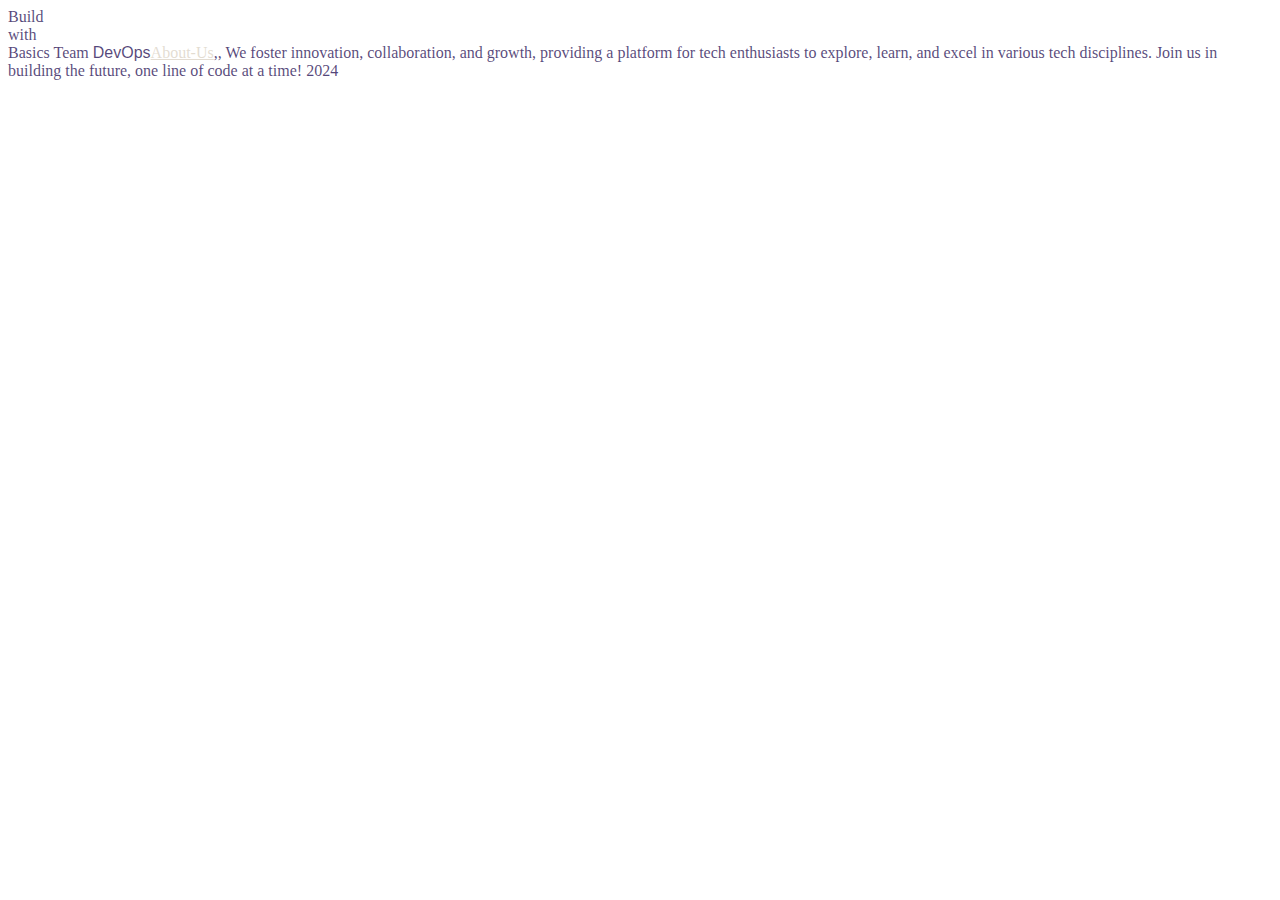
==== index.html @ 23ce7a4b "first commit" ====
<!DOCTYPE html>
<html lang="en-US" class="no-js">

<head>
	<meta charset="UTF-8">
	<meta name="viewport" content="width=device-width">
	<link rel="profile" href="https://gmpg.org/xfn/11">
	<link rel="pingback" href="https://www.sliderrevolution.com/xmlrpc.php">
	<script type='text/javascript'
		id='asp-9734ae24-js-before'>if (typeof window.ASP == 'undefined') { window.ASP = { wp_rocket_exception: "DOMContentLoaded", ajaxurl: "https:\/\/www.sliderrevolution.com\/wp-admin\/admin-ajax.php", backend_ajaxurl: "https:\/\/www.sliderrevolution.com\/wp-admin\/admin-ajax.php", asp_url: "https:\/\/www.sliderrevolution.com\/wp-content\/plugins\/ajax-search-pro\/", upload_url: "https:\/\/www.sliderrevolution.com\/wp-content\/uploads\/asp_upload\/", detect_ajax: 0, media_query: "PZKxq8", version: 5072, pageHTML: "", additional_scripts: [{ "handle": "wd-asp-ajaxsearchpro", "path": "\/kunden\/284747_51491\/webseiten\/plugins\/sliderrevolution\/wp-content\/plugins\/ajax-search-pro\/js\/min\/plugin\/merged\/asp.min.js", "src": "https:\/\/www.sliderrevolution.com\/wp-content\/plugins\/ajax-search-pro\/js\/min\/plugin\/merged\/asp.min.js", "prereq": false }], script_async_load: false, font_url: "https:\/\/www.sliderrevolution.com\/wp-content\/plugins\/ajax-search-pro\/css\/fonts\/icons\/icons2.woff2", init_only_in_viewport: true, highlight: { "enabled": false, "data": [] }, debug: false, instances: {}, analytics: { "method": "event", "tracking_id": "", "event": { "focus": { "active": 1, "action": "focus", "category": "ASP {search_id} | {search_name}", "label": "Input focus", "value": "1" }, "search_start": { "active": 0, "action": "search_start", "category": "ASP {search_id} | {search_name}", "label": "Phrase: {phrase}", "value": "1" }, "search_end": { "active": 1, "action": "search_end", "category": "ASP {search_id} | {search_name}", "label": "{phrase} | {results_count}", "value": "1" }, "magnifier": { "active": 1, "action": "magnifier", "category": "ASP {search_id} | {search_name}", "label": "Magnifier clicked", "value": "1" }, "return": { "active": 1, "action": "return", "category": "ASP {search_id} | {search_name}", "label": "Return button pressed", "value": "1" }, "try_this": { "active": 1, "action": "try_this", "category": "ASP {search_id} | {search_name}", "label": "Try this click | {phrase}", "value": "1" }, "facet_change": { "active": 0, "action": "facet_change", "category": "ASP {search_id} | {search_name}", "label": "{option_label} | {option_value}", "value": "1" }, "result_click": { "active": 1, "action": "result_click", "category": "ASP {search_id} | {search_name}", "label": "{result_title} | {result_url}", "value": "1" } } } } };</script>
	<meta name='robots' content='index, follow, max-image-preview:large, max-snippet:-1, max-video-preview:-1' />

	<!-- This site is optimized with the Yoast SEO Premium plugin v23.3 (Yoast SEO v23.3) - https://yoast.com/wordpress/plugins/seo/ -->
	<title>DevOps</title>
	<link rel="icon" href="New DOT logo.png" type="image/png">
	<meta name="description"
		content="A captivating fullscreen hero header module that brings your content into the limelight. Elevate your website now!" />
	<link rel="canonical" href="https://www.sliderrevolution.com/templates/spotlight-hero-header-with-fluid-effect/" />
	<meta property="og:locale" content="en_US" />
	<meta property="og:type" content="article" />
	<meta property="og:title" content="Spotlight Hero Header With Fluid Effect" />
	<meta property="og:description"
		content="A captivating fullscreen hero header module that brings your content into the limelight. Elevate your website now!" />
	<meta property="og:url"
		content="https://www.sliderrevolution.com/templates/spotlight-hero-header-with-fluid-effect/" />
	<meta property="og:site_name" content="Slider Revolution" />
	<meta property="article:modified_time" content="2024-08-27T10:35:50+00:00" />
	<meta property="og:image"
		content="https://www.sliderrevolution.com/wp-content/uploads/2023/12/template-preview.jpg" />
	<meta property="og:image:width" content="640" />
	<meta property="og:image:height" content="360" />
	<meta property="og:image:type" content="image/jpeg" />
	<meta name="twitter:card" content="summary_large_image" />
	<meta name="twitter:label1" content="Est. reading time" />
	<meta name="twitter:data1" content="4 minutes" />
	<script type="application/ld+json"
		class="yoast-schema-graph">{"@context":"https://schema.org","@graph":[{"@type":"WebPage","@id":"https://www.sliderrevolution.com/templates/spotlight-hero-header-with-fluid-effect/","url":"https://www.sliderrevolution.com/templates/spotlight-hero-header-with-fluid-effect/","name":"Spotlight Hero Header With Fluid Effect - Slider Revolution","isPartOf":{"@id":"https://www.sliderrevolution.com/#website"},"primaryImageOfPage":{"@id":"https://www.sliderrevolution.com/templates/spotlight-hero-header-with-fluid-effect/#primaryimage"},"image":{"@id":"https://www.sliderrevolution.com/templates/spotlight-hero-header-with-fluid-effect/#primaryimage"},"thumbnailUrl":"https://www.sliderrevolution.com/wp-content/uploads/2023/12/template-preview.jpg","datePublished":"2023-12-20T15:31:50+00:00","dateModified":"2024-08-27T10:35:50+00:00","description":"A captivating fullscreen hero header module that brings your content into the limelight. Elevate your website now!","breadcrumb":{"@id":"https://www.sliderrevolution.com/templates/spotlight-hero-header-with-fluid-effect/#breadcrumb"},"inLanguage":"en-US","potentialAction":[{"@type":"ReadAction","target":["https://www.sliderrevolution.com/templates/spotlight-hero-header-with-fluid-effect/"]}]},{"@type":"ImageObject","inLanguage":"en-US","@id":"https://www.sliderrevolution.com/templates/spotlight-hero-header-with-fluid-effect/#primaryimage","url":"https://www.sliderrevolution.com/wp-content/uploads/2023/12/template-preview.jpg","contentUrl":"https://www.sliderrevolution.com/wp-content/uploads/2023/12/template-preview.jpg","width":640,"height":360},{"@type":"BreadcrumbList","@id":"https://www.sliderrevolution.com/templates/spotlight-hero-header-with-fluid-effect/#breadcrumb","itemListElement":[{"@type":"ListItem","position":1,"name":"Home","item":"https://www.sliderrevolution.com/"},{"@type":"ListItem","position":2,"name":"Spotlight Hero Header With Fluid Effect"}]},{"@type":"WebSite","@id":"https://www.sliderrevolution.com/#website","url":"https://www.sliderrevolution.com/","name":"Slider Revolution","description":"More than just a WordPress slider","publisher":{"@id":"https://www.sliderrevolution.com/#organization"},"potentialAction":[{"@type":"SearchAction","target":{"@type":"EntryPoint","urlTemplate":"https://www.sliderrevolution.com/?s={search_term_string}"},"query-input":"required name=search_term_string"}],"inLanguage":"en-US"},{"@type":"Organization","@id":"https://www.sliderrevolution.com/#organization","name":"Slider Revolution","url":"https://www.sliderrevolution.com/","logo":{"@type":"ImageObject","inLanguage":"en-US","@id":"https://www.sliderrevolution.com/#/schema/logo/image/","url":"https://www.sliderrevolution.com/wp-content/uploads/2020/09/SRlogo_large.png","contentUrl":"https://www.sliderrevolution.com/wp-content/uploads/2020/09/SRlogo_large.png","width":320,"height":320,"caption":"Slider Revolution"},"image":{"@id":"https://www.sliderrevolution.com/#/schema/logo/image/"}}]}</script>
	<!-- / Yoast SEO Premium plugin. -->

	<link href='https://fonts.gstatic.com' crossorigin rel='preconnect' />
	<link rel='stylesheet' id='wp-block-library-css'
		href='https://www.sliderrevolution.com/wp-includes/css/dist/block-library/style.min.css?ver=6.6.1'
		type='text/css' media='all' />
	<style id='wp-block-library-theme-inline-css' type='text/css'>
		.wp-block-audio :where(figcaption) {
			color: #555;
			font-size: 13px;
			text-align: center
		}

		.is-dark-theme .wp-block-audio :where(figcaption) {
			color: #ffffffa6
		}

		.wp-block-audio {
			margin: 0 0 1em
		}

		.wp-block-code {
			border: 1px solid #ccc;
			border-radius: 4px;
			font-family: Menlo, Consolas, monaco, monospace;
			padding: .8em 1em
		}

		.wp-block-embed :where(figcaption) {
			color: #555;
			font-size: 13px;
			text-align: center
		}

		.is-dark-theme .wp-block-embed :where(figcaption) {
			color: #ffffffa6
		}

		.wp-block-embed {
			margin: 0 0 1em
		}

		.blocks-gallery-caption {
			color: #555;
			font-size: 13px;
			text-align: center
		}

		.is-dark-theme .blocks-gallery-caption {
			color: #ffffffa6
		}

		:root :where(.wp-block-image figcaption) {
			color: #555;
			font-size: 13px;
			text-align: center
		}

		.is-dark-theme :root :where(.wp-block-image figcaption) {
			color: #ffffffa6
		}

		.wp-block-image {
			margin: 0 0 1em
		}

		.wp-block-pullquote {
			border-bottom: 4px solid;
			border-top: 4px solid;
			color: currentColor;
			margin-bottom: 1.75em
		}

		.wp-block-pullquote cite,
		.wp-block-pullquote footer,
		.wp-block-pullquote__citation {
			color: currentColor;
			font-size: .8125em;
			font-style: normal;
			text-transform: uppercase
		}

		.wp-block-quote {
			border-left: .25em solid;
			margin: 0 0 1.75em;
			padding-left: 1em
		}

		.wp-block-quote cite,
		.wp-block-quote footer {
			color: currentColor;
			font-size: .8125em;
			font-style: normal;
			position: relative
		}

		.wp-block-quote.has-text-align-right {
			border-left: none;
			border-right: .25em solid;
			padding-left: 0;
			padding-right: 1em
		}

		.wp-block-quote.has-text-align-center {
			border: none;
			padding-left: 0
		}

		.wp-block-quote.is-large,
		.wp-block-quote.is-style-large,
		.wp-block-quote.is-style-plain {
			border: none
		}

		.wp-block-search .wp-block-search__label {
			font-weight: 700
		}

		.wp-block-search__button {
			border: 1px solid #ccc;
			padding: .375em .625em
		}

		:where(.wp-block-group.has-background) {
			padding: 1.25em 2.375em
		}

		.wp-block-separator.has-css-opacity {
			opacity: .4
		}

		.wp-block-separator {
			border: none;
			border-bottom: 2px solid;
			margin-left: auto;
			margin-right: auto
		}

		.wp-block-separator.has-alpha-channel-opacity {
			opacity: 1
		}

		.wp-block-separator:not(.is-style-wide):not(.is-style-dots) {
			width: 100px
		}

		.wp-block-separator.has-background:not(.is-style-dots) {
			border-bottom: none;
			height: 1px
		}

		.wp-block-separator.has-background:not(.is-style-wide):not(.is-style-dots) {
			height: 2px
		}

		.wp-block-table {
			margin: 0 0 1em
		}

		.wp-block-table td,
		.wp-block-table th {
			word-break: normal
		}

		.wp-block-table :where(figcaption) {
			color: #555;
			font-size: 13px;
			text-align: center
		}

		.is-dark-theme .wp-block-table :where(figcaption) {
			color: #ffffffa6
		}

		.wp-block-video :where(figcaption) {
			color: #555;
			font-size: 13px;
			text-align: center
		}

		.is-dark-theme .wp-block-video :where(figcaption) {
			color: #ffffffa6
		}

		.wp-block-video {
			margin: 0 0 1em
		}

		:root :where(.wp-block-template-part.has-background) {
			margin-bottom: 0;
			margin-top: 0;
			padding: 1.25em 2.375em
		}
	</style>


	<style id='global-styles-inline-css' type='text/css'>
		:root {
			--wp--preset--aspect-ratio--square: 1;
			--wp--preset--aspect-ratio--4-3: 4/3;
			--wp--preset--aspect-ratio--3-4: 3/4;
			--wp--preset--aspect-ratio--3-2: 3/2;
			--wp--preset--aspect-ratio--2-3: 2/3;
			--wp--preset--aspect-ratio--16-9: 16/9;
			--wp--preset--aspect-ratio--9-16: 9/16;
			--wp--preset--color--black: #000000;
			--wp--preset--color--cyan-bluish-gray: #abb8c3;
			--wp--preset--color--white: #ffffff;
			--wp--preset--color--pale-pink: #f78da7;
			--wp--preset--color--vivid-red: #cf2e2e;
			--wp--preset--color--luminous-vivid-orange: #ff6900;
			--wp--preset--color--luminous-vivid-amber: #fcb900;
			--wp--preset--color--light-green-cyan: #7bdcb5;
			--wp--preset--color--vivid-green-cyan: #00d084;
			--wp--preset--color--pale-cyan-blue: #8ed1fc;
			--wp--preset--color--vivid-cyan-blue: #0693e3;
			--wp--preset--color--vivid-purple: #9b51e0;
			--wp--preset--gradient--vivid-cyan-blue-to-vivid-purple: linear-gradient(135deg, rgba(6, 147, 227, 1) 0%, rgb(155, 81, 224) 100%);
			--wp--preset--gradient--light-green-cyan-to-vivid-green-cyan: linear-gradient(135deg, rgb(122, 220, 180) 0%, rgb(0, 208, 130) 100%);
			--wp--preset--gradient--luminous-vivid-amber-to-luminous-vivid-orange: linear-gradient(135deg, rgba(252, 185, 0, 1) 0%, rgba(255, 105, 0, 1) 100%);
			--wp--preset--gradient--luminous-vivid-orange-to-vivid-red: linear-gradient(135deg, rgba(255, 105, 0, 1) 0%, rgb(207, 46, 46) 100%);
			--wp--preset--gradient--very-light-gray-to-cyan-bluish-gray: linear-gradient(135deg, rgb(238, 238, 238) 0%, rgb(169, 184, 195) 100%);
			--wp--preset--gradient--cool-to-warm-spectrum: linear-gradient(135deg, rgb(74, 234, 220) 0%, rgb(151, 120, 209) 20%, rgb(207, 42, 186) 40%, rgb(238, 44, 130) 60%, rgb(251, 105, 98) 80%, rgb(254, 248, 76) 100%);
			--wp--preset--gradient--blush-light-purple: linear-gradient(135deg, rgb(255, 206, 236) 0%, rgb(152, 150, 240) 100%);
			--wp--preset--gradient--blush-bordeaux: linear-gradient(135deg, rgb(254, 205, 165) 0%, rgb(254, 45, 45) 50%, rgb(107, 0, 62) 100%);
			--wp--preset--gradient--luminous-dusk: linear-gradient(135deg, rgb(255, 203, 112) 0%, rgb(199, 81, 192) 50%, rgb(65, 88, 208) 100%);
			--wp--preset--gradient--pale-ocean: linear-gradient(135deg, rgb(255, 245, 203) 0%, rgb(182, 227, 212) 50%, rgb(51, 167, 181) 100%);
			--wp--preset--gradient--electric-grass: linear-gradient(135deg, rgb(202, 248, 128) 0%, rgb(113, 206, 126) 100%);
			--wp--preset--gradient--midnight: linear-gradient(135deg, rgb(2, 3, 129) 0%, rgb(40, 116, 252) 100%);
			--wp--preset--font-size--small: 13px;
			--wp--preset--font-size--medium: 20px;
			--wp--preset--font-size--large: 36px;
			--wp--preset--font-size--x-large: 42px;
			--wp--preset--spacing--20: 0.44rem;
			--wp--preset--spacing--30: 0.67rem;
			--wp--preset--spacing--40: 1rem;
			--wp--preset--spacing--50: 1.5rem;
			--wp--preset--spacing--60: 2.25rem;
			--wp--preset--spacing--70: 3.38rem;
			--wp--preset--spacing--80: 5.06rem;
			--wp--preset--shadow--natural: 6px 6px 9px rgba(0, 0, 0, 0.2);
			--wp--preset--shadow--deep: 12px 12px 50px rgba(0, 0, 0, 0.4);
			--wp--preset--shadow--sharp: 6px 6px 0px rgba(0, 0, 0, 0.2);
			--wp--preset--shadow--outlined: 6px 6px 0px -3px rgba(255, 255, 255, 1), 6px 6px rgba(0, 0, 0, 1);
			--wp--preset--shadow--crisp: 6px 6px 0px rgba(0, 0, 0, 1);
		}

		:where(.is-layout-flex) {
			gap: 0.5em;
		}

		:where(.is-layout-grid) {
			gap: 0.5em;
		}

		body .is-layout-flex {
			display: flex;
		}

		.is-layout-flex {
			flex-wrap: wrap;
			align-items: center;
		}

		.is-layout-flex> :is(*, div) {
			margin: 0;
		}

		body .is-layout-grid {
			display: grid;
		}

		.is-layout-grid> :is(*, div) {
			margin: 0;
		}

		:where(.wp-block-columns.is-layout-flex) {
			gap: 2em;
		}

		:where(.wp-block-columns.is-layout-grid) {
			gap: 2em;
		}

		:where(.wp-block-post-template.is-layout-flex) {
			gap: 1.25em;
		}

		:where(.wp-block-post-template.is-layout-grid) {
			gap: 1.25em;
		}

		.has-black-color {
			color: var(--wp--preset--color--black) !important;
		}

		.has-cyan-bluish-gray-color {
			color: var(--wp--preset--color--cyan-bluish-gray) !important;
		}

		.has-white-color {
			color: var(--wp--preset--color--white) !important;
		}

		.has-pale-pink-color {
			color: var(--wp--preset--color--pale-pink) !important;
		}

		.has-vivid-red-color {
			color: var(--wp--preset--color--vivid-red) !important;
		}

		.has-luminous-vivid-orange-color {
			color: var(--wp--preset--color--luminous-vivid-orange) !important;
		}

		.has-luminous-vivid-amber-color {
			color: var(--wp--preset--color--luminous-vivid-amber) !important;
		}

		.has-light-green-cyan-color {
			color: var(--wp--preset--color--light-green-cyan) !important;
		}

		.has-vivid-green-cyan-color {
			color: var(--wp--preset--color--vivid-green-cyan) !important;
		}

		.has-pale-cyan-blue-color {
			color: var(--wp--preset--color--pale-cyan-blue) !important;
		}

		.has-vivid-cyan-blue-color {
			color: var(--wp--preset--color--vivid-cyan-blue) !important;
		}

		.has-vivid-purple-color {
			color: var(--wp--preset--color--vivid-purple) !important;
		}

		.has-black-background-color {
			background-color: var(--wp--preset--color--black) !important;
		}

		.has-cyan-bluish-gray-background-color {
			background-color: var(--wp--preset--color--cyan-bluish-gray) !important;
		}

		.has-white-background-color {
			background-color: var(--wp--preset--color--white) !important;
		}

		.has-pale-pink-background-color {
			background-color: var(--wp--preset--color--pale-pink) !important;
		}

		.has-vivid-red-background-color {
			background-color: var(--wp--preset--color--vivid-red) !important;
		}

		.has-luminous-vivid-orange-background-color {
			background-color: var(--wp--preset--color--luminous-vivid-orange) !important;
		}

		.has-luminous-vivid-amber-background-color {
			background-color: var(--wp--preset--color--luminous-vivid-amber) !important;
		}

		.has-light-green-cyan-background-color {
			background-color: var(--wp--preset--color--light-green-cyan) !important;
		}

		.has-vivid-green-cyan-background-color {
			background-color: var(--wp--preset--color--vivid-green-cyan) !important;
		}

		.has-pale-cyan-blue-background-color {
			background-color: var(--wp--preset--color--pale-cyan-blue) !important;
		}

		.has-vivid-cyan-blue-background-color {
			background-color: var(--wp--preset--color--vivid-cyan-blue) !important;
		}

		.has-vivid-purple-background-color {
			background-color: var(--wp--preset--color--vivid-purple) !important;
		}

		.has-black-border-color {
			border-color: var(--wp--preset--color--black) !important;
		}

		.has-cyan-bluish-gray-border-color {
			border-color: var(--wp--preset--color--cyan-bluish-gray) !important;
		}

		.has-white-border-color {
			border-color: var(--wp--preset--color--white) !important;
		}

		.has-pale-pink-border-color {
			border-color: var(--wp--preset--color--pale-pink) !important;
		}

		.has-vivid-red-border-color {
			border-color: var(--wp--preset--color--vivid-red) !important;
		}

		.has-luminous-vivid-orange-border-color {
			border-color: var(--wp--preset--color--luminous-vivid-orange) !important;
		}

		.has-luminous-vivid-amber-border-color {
			border-color: var(--wp--preset--color--luminous-vivid-amber) !important;
		}

		.has-light-green-cyan-border-color {
			border-color: var(--wp--preset--color--light-green-cyan) !important;
		}

		.has-vivid-green-cyan-border-color {
			border-color: var(--wp--preset--color--vivid-green-cyan) !important;
		}

		.has-pale-cyan-blue-border-color {
			border-color: var(--wp--preset--color--pale-cyan-blue) !important;
		}

		.has-vivid-cyan-blue-border-color {
			border-color: var(--wp--preset--color--vivid-cyan-blue) !important;
		}

		.has-vivid-purple-border-color {
			border-color: var(--wp--preset--color--vivid-purple) !important;
		}

		.has-vivid-cyan-blue-to-vivid-purple-gradient-background {
			background: var(--wp--preset--gradient--vivid-cyan-blue-to-vivid-purple) !important;
		}

		.has-light-green-cyan-to-vivid-green-cyan-gradient-background {
			background: var(--wp--preset--gradient--light-green-cyan-to-vivid-green-cyan) !important;
		}

		.has-luminous-vivid-amber-to-luminous-vivid-orange-gradient-background {
			background: var(--wp--preset--gradient--luminous-vivid-amber-to-luminous-vivid-orange) !important;
		}

		.has-luminous-vivid-orange-to-vivid-red-gradient-background {
			background: var(--wp--preset--gradient--luminous-vivid-orange-to-vivid-red) !important;
		}

		.has-very-light-gray-to-cyan-bluish-gray-gradient-background {
			background: var(--wp--preset--gradient--very-light-gray-to-cyan-bluish-gray) !important;
		}

		.has-cool-to-warm-spectrum-gradient-background {
			background: var(--wp--preset--gradient--cool-to-warm-spectrum) !important;
		}

		.has-blush-light-purple-gradient-background {
			background: var(--wp--preset--gradient--blush-light-purple) !important;
		}

		.has-blush-bordeaux-gradient-background {
			background: var(--wp--preset--gradient--blush-bordeaux) !important;
		}

		.has-luminous-dusk-gradient-background {
			background: var(--wp--preset--gradient--luminous-dusk) !important;
		}

		.has-pale-ocean-gradient-background {
			background: var(--wp--preset--gradient--pale-ocean) !important;
		}

		.has-electric-grass-gradient-background {
			background: var(--wp--preset--gradient--electric-grass) !important;
		}

		.has-midnight-gradient-background {
			background: var(--wp--preset--gradient--midnight) !important;
		}

		.has-small-font-size {
			font-size: var(--wp--preset--font-size--small) !important;
		}

		.has-medium-font-size {
			font-size: var(--wp--preset--font-size--medium) !important;
		}

		.has-large-font-size {
			font-size: var(--wp--preset--font-size--large) !important;
		}

		.has-x-large-font-size {
			font-size: var(--wp--preset--font-size--x-large) !important;
		}

		:where(.wp-block-post-template.is-layout-flex) {
			gap: 1.25em;
		}

		:where(.wp-block-post-template.is-layout-grid) {
			gap: 1.25em;
		}

		:where(.wp-block-columns.is-layout-flex) {
			gap: 2em;
		}

		:where(.wp-block-columns.is-layout-grid) {
			gap: 2em;
		}

		:root :where(.wp-block-pullquote) {
			font-size: 1.5em;
			line-height: 1.6;
		}
	</style>
	<link rel='stylesheet' id='sr7css-css'
		href='//www.sliderrevolution.com/wp-content/plugins/revslider/public/css/sr7.css?ver=6.7.15' type='text/css'
		media='all' />
	<link rel='stylesheet' id='cookie-law-info-css'
		href='https://www.sliderrevolution.com/wp-content/plugins/webtoffee-gdpr-cookie-consent/public/css/cookie-law-info-public.css?ver=2.4.0'
		type='text/css' media='all' />
	<link rel='stylesheet' id='cookie-law-info-gdpr-css'
		href='https://www.sliderrevolution.com/wp-content/plugins/webtoffee-gdpr-cookie-consent/public/css/cookie-law-info-gdpr.css?ver=2.4.0'
		type='text/css' media='all' />
	<style id='cookie-law-info-gdpr-inline-css' type='text/css'>
		.cli-modal-content,
		.cli-tab-content {
			background-color: #ffffff;
		}

		.cli-privacy-content-text,
		.cli-modal .cli-modal-dialog,
		.cli-tab-container p,
		a.cli-privacy-readmore {
			color: #000000;
		}

		.cli-tab-header {
			background-color: #f2f2f2;
		}

		.cli-tab-header,
		.cli-tab-header a.cli-nav-link,
		span.cli-necessary-caption,
		.cli-switch .cli-slider:after {
			color: #000000;
		}

		.cli-switch .cli-slider:before {
			background-color: #ffffff;
		}

		.cli-switch input:checked+.cli-slider:before {
			background-color: #ffffff;
		}

		.cli-switch .cli-slider {
			background-color: #e3e1e8;
		}

		.cli-switch input:checked+.cli-slider {
			background-color: #28a745;
		}

		.cli-modal-close svg {
			fill: #000000;
		}

		.cli-tab-footer .wt-cli-privacy-accept-all-btn {
			background-color: #00acad;
			color: #ffffff
		}

		.cli-tab-footer .wt-cli-privacy-accept-btn {
			background-color: #00acad;
			color: #ffffff
		}

		.cli-tab-header a:before {
			border-right: 1px solid #000000;
			border-bottom: 1px solid #000000;
		}
	</style>
	<link rel='stylesheet' id='wp-pagenavi-css'
		href='https://www.sliderrevolution.com/wp-content/plugins/wp-pagenavi/pagenavi-css.css?ver=2.70' type='text/css'
		media='all' />
	<link rel='stylesheet' id='zakra-style-css'
		href='https://www.sliderrevolution.com/wp-content/themes/zakra/style.css?ver=6.6.1' type='text/css'
		media='all' />
	<style id='zakra-style-inline-css' type='text/css'>
		@media screen and (min-width:1200px) {
			.tg-container {
				max-width: 1160px;
			}
		}

		a:hover,
		a:focus,
		.tg-primary-menu>div ul li:hover>a,
		.tg-primary-menu>div ul li.current_page_item>a,
		.tg-primary-menu>div ul li.current-menu-item>a,
		.tg-mobile-navigation>div ul li.current_page_item>a,
		.tg-mobile-navigation>div ul li.current-menu-item>a,
		.entry-content a,
		.tg-meta-style-two .entry-meta span,
		.tg-meta-style-two .entry-meta a {
			color: #f7345e;
		}

		.tg-primary-menu.tg-primary-menu--style-underline>div>ul>li.current_page_item>a::before,
		.tg-primary-menu.tg-primary-menu--style-underline>div>ul>li.current-menu-item>a::before,
		.tg-primary-menu.tg-primary-menu--style-left-border>div>ul>li.current_page_item>a::before,
		.tg-primary-menu.tg-primary-menu--style-left-border>div>ul>li.current-menu-item>a::before,
		.tg-primary-menu.tg-primary-menu--style-right-border>div>ul>li.current_page_item>a::before,
		.tg-primary-menu.tg-primary-menu--style-right-border>div>ul>li.current-menu-item>a::before,
		.tg-scroll-to-top:hover,
		button,
		input[type="button"],
		input[type="reset"],
		input[type="submit"],
		.tg-primary-menu>div ul li.tg-header-button-wrap a {
			background-color: #f7345e;
		}

		body {
			color: rgba(28, 9, 80, 0.75);
		}

		button:hover,
		input[type="button"]:hover,
		input[type="reset"]:hover,
		input[type="submit"]:hover,
		#infinite-handle span:hover {
			background-color: #1e7ba6;
		}

		.tg-site-header .tg-site-header-top {
			color: #ffffff;
		}

		.tg-site-header .tg-site-header-top {
			background-color: #5e35b1;
			background-size: contain;
		}

		.tg-site-header,
		.tg-container--separate .tg-site-header {
			background-size: contain;
		}

		.tg-site-header {
			border-bottom-width: 0px;
		}

		.main-navigation.tg-primary-menu>div ul li.tg-header-button-wrap a:hover {
			background-color: #1e7ba6;
		}

		.tg-page-header,
		.tg-container--separate .tg-page-header {
			background-position: center center;
			background-size: contain;
		}

		.tg-site-footer-widgets {
			background-color: #150a33;
		}

		.tg-site-footer .tg-site-footer-widgets .widget-title {
			color: #ffffff;
		}

		.tg-site-footer .tg-site-footer-widgets a {
			color: #a08fc3;
		}

		.tg-site-footer .tg-site-footer-widgets a:hover,
		.tg-site-footer .tg-site-footer-widgets a:focus {
			color: #c4b2ed;
		}

		.tg-site-footer .tg-site-footer-widgets {
			border-top-width: 0px;
		}

		.tg-site-footer .tg-site-footer-widgets ul li {
			border-bottom-width: 0px;
		}

		.tg-site-footer .tg-site-footer-bar {
			background-color: #5e35b1;
		}

		.tg-site-footer .tg-site-footer-bar {
			color: #ffffff;
		}

		.tg-scroll-to-top {
			background-color: #22c8e5;
		}

		.tg-scroll-to-top:hover {
			background-color: #f7345e;
		}
	</style>
	<link rel='stylesheet' id='child-style-css'
		href='https://www.sliderrevolution.com/wp-content/themes/SliderRevolution/style.css?ver=6.6.1' type='text/css'
		media='all' />
	<link rel='stylesheet' id='font-awesome-css'
		href='https://www.sliderrevolution.com/wp-content/themes/zakra/assets/lib/font-awesome/css/font-awesome.min.css?ver=4.7.0'
		type='text/css' media='all' />
	<link rel='stylesheet' id='esg-plugin-settings-css'
		href='https://www.sliderrevolution.com/wp-content/plugins/essential-grid/public/assets/css/settings.css?ver=3.1.5'
		type='text/css' media='all' />
	<link rel='stylesheet' id='tp-fontello-css'
		href='https://www.sliderrevolution.com/wp-content/plugins/essential-grid/public/assets/font/fontello/css/fontello.css?ver=3.1.5'
		type='text/css' media='all' />
	<link rel='stylesheet' id='esg-tp-boxextcss-css'
		href='https://www.sliderrevolution.com/wp-content/plugins/essential-grid/public/assets/css/jquery.esgbox.min.css?ver=3.1.5'
		type='text/css' media='all' />
	<link rel='stylesheet' id='sr_documentation_styles-css'
		href='https://www.sliderrevolution.com/wp-content/plugins/sr-documentation/sr-documentation-styles.css?ver=6.6.1'
		type='text/css' media='all' />
	<script type="text/javascript"
		src="https://www.sliderrevolution.com/wp-content/plugins/lordicon-interactive-icons/dist/element.js?ver=1.0.0"
		id="lordicon-element-js-js"></script>
	<script type="text/javascript"
		src="//www.sliderrevolution.com/wp-content/plugins/revslider/public/js/libs/tptools.js?ver=6.7.15" id="_tpt-js"
		async="async" data-wp-strategy="async"></script>
	<script type="text/javascript"
		src="//www.sliderrevolution.com/wp-content/plugins/revslider/public/js/sr7.js?ver=6.7.15" id="sr7-js"
		async="async" data-wp-strategy="async"></script>
	<script type="text/javascript" src="https://www.sliderrevolution.com/wp-includes/js/jquery/jquery.min.js?ver=3.7.1"
		id="jquery-core-js"></script>
	<script type="text/javascript"
		src="https://www.sliderrevolution.com/wp-includes/js/jquery/jquery-migrate.min.js?ver=3.4.1"
		id="jquery-migrate-js"></script>
	<script type="text/javascript" id="cookie-law-info-js-extra">
		/* <![CDATA[ */
		var Cli_Data = { "nn_cookie_ids": ["player", "ugid", "YSC", "_ga", "_gid", "vuid", "__cf_bm", "test_cookie", "IDE", "NID", "IR_gbd", "viewed_cookie_policy", "__cfruid", "PHPSESSID", "VISITOR_INFO1_LIVE", "_gat_gtag_UA_168695135_1", "CONSENT", "codepen_session", "gdurlcomSession", "persist_prefs", "__cfduid", "IR_12644"], "non_necessary_cookies": { "necessary": ["viewed_cookie_policy", "cookielawinfo-checkbox-necessary", "cookielawinfo-checkbox-non-necessary", "__cfruid", "PHPSESSID", "__cfduid"], "others": ["_gat_gtag_UA_168695135_1", "CONSENT", "codepen_session", "gdurlcomSession", "persist_prefs", "IR_12644"], "advertisement": ["test_cookie", "IDE", "NID", "VISITOR_INFO1_LIVE"], "analytics": ["_ga", "_gid", "vuid", "IR_gbd"], "functional": ["player", "ugid", "__cf_bm"], "performance": ["YSC"] }, "cookielist": { "necessary": { "id": 4499, "status": true, "priority": 0, "title": "Necessary", "strict": true, "default_state": false, "ccpa_optout": false, "loadonstart": false }, "others": { "id": 4498, "status": true, "priority": 0, "title": "Others", "strict": false, "default_state": false, "ccpa_optout": false, "loadonstart": false }, "advertisement": { "id": 4500, "status": true, "priority": 0, "title": "Advertisement", "strict": false, "default_state": false, "ccpa_optout": false, "loadonstart": false }, "analytics": { "id": 4501, "status": true, "priority": 0, "title": "Analytics", "strict": false, "default_state": false, "ccpa_optout": false, "loadonstart": false }, "functional": { "id": 4502, "status": true, "priority": 0, "title": "Functional", "strict": false, "default_state": false, "ccpa_optout": false, "loadonstart": false }, "performance": { "id": 4503, "status": true, "priority": 0, "title": "Performance", "strict": false, "default_state": false, "ccpa_optout": false, "loadonstart": false } }, "ajax_url": "https:\/\/www.sliderrevolution.com\/wp-admin\/admin-ajax.php", "current_lang": "en", "security": "7788460313", "eu_countries": ["GB"], "geoIP": "enabled", "use_custom_geolocation_api": "1", "custom_geolocation_api": "https:\/\/geoip.cookieyes.com\/geoip\/checker\/result.php", "consentVersion": "1", "strictlyEnabled": ["necessary", "obligatoire"], "cookieDomain": "", "privacy_length": "250", "ccpaEnabled": "", "ccpaRegionBased": "", "ccpaBarEnabled": "", "ccpaType": "gdpr", "triggerDomRefresh": "", "secure_cookies": "" };
		var log_object = { "ajax_url": "https:\/\/www.sliderrevolution.com\/wp-admin\/admin-ajax.php" };
		/* ]]> */
	</script>
	<script type="text/javascript"
		src="https://www.sliderrevolution.com/wp-content/plugins/webtoffee-gdpr-cookie-consent/public/js/cookie-law-info-public.js?ver=2.4.0"
		id="cookie-law-info-js"></script>
	<script type="text/javascript" id="tp-tools-js-before">
		/* <![CDATA[ */
		window.ESG ??= {}; ESG.E ??= {}; ESG.E.site_url = 'https://www.sliderrevolution.com'; ESG.E.plugin_url = 'https://www.sliderrevolution.com/wp-content/plugins/essential-grid/'; ESG.E.ajax_url = 'https://www.sliderrevolution.com/wp-admin/admin-ajax.php'; ESG.E.nonce = '6a14ccbcff'; ESG.E.tptools = true; ESG.E.waitTptFunc ??= []; ESG.F ??= {}; ESG.F.waitTpt = () => { if (typeof jQuery === 'undefined' || !window?._tpt?.regResource || !ESG?.E?.plugin_url || (!ESG.E.tptools && !window?.SR7?.E?.plugin_url)) return setTimeout(ESG.F.waitTpt, 29); if (!window._tpt.gsap) window._tpt.regResource({ id: 'tpgsap', url: ESG.E.tptools && ESG.E.plugin_url + '/public/assets/js/libs/tpgsap.js' || SR7.E.plugin_url + 'public/js/libs/tpgsap.js' }); _tpt.checkResources(['tpgsap']).then(() => { if (window.tpGS && !_tpt?.Back) { _tpt.eases = tpGS.eases; Object.keys(_tpt.eases).forEach((e) => { _tpt[e] === undefined && (_tpt[e] = tpGS[e]) }); } ESG.E.waitTptFunc.forEach((f) => { typeof f === 'function' && f(); }); ESG.E.waitTptFunc = []; }); }
		/* ]]> */
	</script>
	<script type="text/javascript"
		src="https://www.sliderrevolution.com/wp-content/plugins/essential-grid/public/assets/js/libs/tptools.js?ver=6.7.16"
		id="tp-tools-js" async="async" data-wp-strategy="async"></script>
	<!-- Google tag (gtag.js) -->
	<script type="text/plain" data-cli-class="cli-blocker-script" data-cli-label="Google Tag Manager"
		data-cli-script-type="analytics" data-cli-block="true" data-cli-block-if-ccpa-optout="false"
		data-cli-element-position="head" async src="https://www.googletagmanager.com/gtag/js?id=G-B9KTVHW30V"></script>
	<script>
		window.dataLayer = window.dataLayer || [];
		function gtag() { dataLayer.push(arguments); }
		gtag('js', new Date());

		gtag('config', 'G-B9KTVHW30V');
	</script>

	<style>
		@font-face {
			font-family: "Material Icons";
			font-style: normal;
			font-weight: 400;
			src: url(//fonts.gstatic.com/s/materialicons/v41/flUhRq6tzZclQEJ-Vdg-IuiaDsNcIhQ8tQ.woff2) format("woff2")
		}

		rs-module .material-icons {
			font-family: "Material Icons";
			font-weight: normal;
			font-style: normal;
			font-size: inherit;
			display: inline-block;
			text-transform: none;
			letter-spacing: normal;
			word-wrap: normal;
			white-space: nowrap;
			direction: ltr;
			vertical-align: top;
			line-height: inherit;
			font-feature-settings: "liga";
			-webkit-font-smoothing: antialiased;
			text-rendering: optimizeLegibility;
			-moz-osx-font-smoothing: grayscale
		}

		.newsletter-flex {
			display: flex;
			align-items: flex-start
		}

		.mce_inline_error {
			display: none
		}

		.mce_has_error .mce_inline_error {
			display: block
		}

		@media (max-width: 1023px) {
			.newsletter-flex {
				flex-direction: column
			}

			.mc-field-group {
				width: 100% !important;
				margin-right: 0 !important;
				margin-bottom: 20px !important;
			}
		}
	</style>
	<style>
		:root {
			--lazy-loader-animation-duration: 300ms;
		}

		.lazyload {
			display: block;
		}

		.lazyload,
		.lazyloading {
			opacity: 0;
		}


		.lazyloaded {
			opacity: 1;
			transition: opacity 300ms;
			transition: opacity var(--lazy-loader-animation-duration);
		}
	</style><noscript>
		<style>
			.lazyload {
				display: none;
			}

			.lazyload[class*="lazy-loader-background-element-"] {
				display: block;
				opacity: 1;
			}
		</style>
	</noscript>
	<script
		type="text/javascript"> (function (a, b, c, d, e, f, g) { e['ire_o'] = c; e[c] = e[c] || function () { (e[c].a = e[c].a || []).push(arguments) }; f = d.createElement(b); g = d.getElementsByTagName(b)[0]; f.async = 1; f.src = a; g.parentNode.insertBefore(f, g); })('https://d.impactradius-event.com/A2559068-91e7-45ee-a82f-39239d736b041.js', 'script', 'ire', document, window);</script>
	<meta name="onesignal" content="wordpress-plugin" />
	<script>

		window.OneSignal = window.OneSignal || [];

		OneSignal.push(function () {
			OneSignal.SERVICE_WORKER_UPDATER_PATH = "OneSignalSDKUpdaterWorker.js.php";
			OneSignal.SERVICE_WORKER_PATH = "OneSignalSDKWorker.js.php";
			OneSignal.SERVICE_WORKER_PARAM = { scope: "/" };
			OneSignal.setDefaultNotificationUrl("https://www.sliderrevolution.com");
			var oneSignal_options = {};
			window._oneSignalInitOptions = oneSignal_options;

			oneSignal_options['wordpress'] = true;
			oneSignal_options['appId'] = '54b72d40-3c48-4e3b-bdb8-eb190aae446b';
			oneSignal_options['allowLocalhostAsSecureOrigin'] = true;
			oneSignal_options['welcomeNotification'] = {};
			oneSignal_options['welcomeNotification']['title'] = "";
			oneSignal_options['welcomeNotification']['message'] = "";
			oneSignal_options['path'] = "https://www.sliderrevolution.com/wp-content/plugins/onesignal-free-web-push-notifications/sdk_files/";
			oneSignal_options['safari_web_id'] = "web.onesignal.auto.1b5e3a9a-fd8d-4cbc-b150-cc0a98b0f0fe";
			oneSignal_options['persistNotification'] = false;
			oneSignal_options['promptOptions'] = {};
			oneSignal_options['promptOptions']['actionMessage'] = "We would like to send you push notifications for new blog posts and template releases.";
			oneSignal_options['promptOptions']['acceptButtonText'] = "ALLOW";
			oneSignal_options['promptOptions']['cancelButtonText'] = "NO THANKS";
			oneSignal_options['notifyButton'] = {};
			oneSignal_options['notifyButton']['enable'] = true;
			oneSignal_options['notifyButton']['position'] = 'bottom-left';
			oneSignal_options['notifyButton']['theme'] = 'inverse';
			oneSignal_options['notifyButton']['size'] = 'medium';
			oneSignal_options['notifyButton']['displayPredicate'] = function () {
				return OneSignal.isPushNotificationsEnabled()
					.then(function (isPushEnabled) {
						return !isPushEnabled;
					});
			};
			oneSignal_options['notifyButton']['showCredit'] = true;
			oneSignal_options['notifyButton']['text'] = {};
			oneSignal_options['notifyButton']['text']['dialog.main.title'] = 'Receive Notifications For New Blog Posts &amp; Template Releases';
			oneSignal_options['notifyButton']['text']['dialog.main.button.subscribe'] = 'Subscribe';
			oneSignal_options['notifyButton']['text']['dialog.main.button.unsubscribe'] = 'Unsubscribe';
			oneSignal_options['notifyButton']['colors'] = {};
			oneSignal_options['notifyButton']['colors']['circle.background'] = '#f7345e';
			oneSignal_options['notifyButton']['colors']['circle.foreground'] = '#ffffff';
			oneSignal_options['notifyButton']['colors']['badge.background'] = '#f7345e';
			oneSignal_options['notifyButton']['colors']['badge.foreground'] = '#ffffff';
			oneSignal_options['notifyButton']['colors']['badge.bordercolor'] = '#f7345e';
			oneSignal_options['notifyButton']['colors']['pulse.color'] = '#ffffff';
			oneSignal_options['notifyButton']['colors']['dialog.button.background'] = '#f7345e';
			oneSignal_options['notifyButton']['colors']['dialog.button.background.hovering'] = '#22c8e5';
			oneSignal_options['notifyButton']['colors']['dialog.button.background.active'] = '#22c8e5';
			oneSignal_options['notifyButton']['colors']['dialog.button.foreground'] = '#ffffff';
			oneSignal_options['notifyButton']['offset'] = {};
			oneSignal_options['notifyButton']['offset']['bottom'] = '30px';
			oneSignal_options['notifyButton']['offset']['left'] = '30px';
			oneSignal_options['notifyButton']['offset']['right'] = '0px';
			/* OneSignal: onesignal_initialize_sdk filter preventing SDK initialization. */
			OneSignal.showSlidedownPrompt();
		});

		function documentInitOneSignal() {
			var oneSignal_elements = document.getElementsByClassName("OneSignal-prompt");

			var oneSignalLinkClickHandler = function (event) { OneSignal.push(['registerForPushNotifications']); event.preventDefault(); }; for (var i = 0; i < oneSignal_elements.length; i++)
				oneSignal_elements[i].addEventListener('click', oneSignalLinkClickHandler, false);
		}

		if (document.readyState === 'complete') {
			documentInitOneSignal();
		}
		else {
			window.addEventListener("load", function (event) {
				documentInitOneSignal();
			});
		}
	</script>
	<style type="text/css">
		.site-title,
		.site-description {
			position: absolute;
			clip: rect(1px, 1px, 1px, 1px);
		}
	</style>
	<style type="text/css" id="custom-background-css">
		body.custom-background {
			background-color: #ffffff;
		}
	</style>
	<link rel="preconnect" href="https://fonts.googleapis.com">
	<link rel="preconnect" href="https://fonts.gstatic.com/" crossorigin>
	<meta name="generator"
		content="Powered by Slider Revolution 6.7.15 - responsive, Mobile-Friendly Slider Plugin for WordPress with comfortable drag and drop interface." />

	<meta name="msapplication-TileImage"
		content="https://www.sliderrevolution.com/wp-content/uploads/2020/05/cropped-rsicon-270x270.png" />
	<script>
		window._tpt ??= {};
		window.SR7 ??= {};
		_tpt.R ??= {};
		_tpt.R.fonts ??= {};
		_tpt.R.fonts.customFonts ??= {};
		SR7.devMode = false;
		SR7.F ??= {};
		SR7.G ??= {};
		SR7.LIB ??= {};
		SR7.E ??= {};
		SR7.E.gAddons ??= {};
		SR7.E.php ??= {};
		SR7.E.nonce = 'd5818d649a';
		SR7.E.ajaxurl = 'https://www.sliderrevolution.com/wp-admin/admin-ajax.php';
		SR7.E.resturl = 'https://www.sliderrevolution.com/wp-json/';
		SR7.E.slug_path = 'revslider/revslider.php';
		SR7.E.slug = 'revslider';
		SR7.E.plugin_url = 'https://www.sliderrevolution.com/wp-content/plugins/revslider/';
		SR7.E.wp_plugin_url = 'https://www.sliderrevolution.com/wp-content/plugins/';
		SR7.E.revision = '6.7.15';
		SR7.E.fontBaseUrl = '//fonts.googleapis.com/css2?family=';
		SR7.G.breakPoints = [1500, 1240, 778, 480];
		SR7.E.modules = ['module', 'page', 'slide', 'layer', 'draw', 'animate', 'srtools', 'canvas', 'defaults', 'carousel', 'navigation', 'media', 'modifiers', 'migration'];
		SR7.E.libs = ['WEBGL'];
		SR7.E.css = ['csslp', 'cssbtns', 'cssfilters', 'cssnav', 'cssmedia'];
		SR7.E.resources = {};
		SR7.JSON ??= {};
		/*! Slider Revolution 7.0 - Page Processor */
		!function () { "use strict"; window.SR7 ??= {}, window._tpt ??= {}, SR7.version = "Slider Revolution 6.7.15", _tpt.getWinDim = function (t) { _tpt.screenHeightWithUrlBar ??= window.innerHeight; let e = SR7.F?.modal?.visible && SR7.M[SR7.F.module.getIdByAlias(SR7.F.modal.requested)]; _tpt.scrollBar = window.innerWidth !== document.documentElement.clientWidth || e && window.innerWidth !== e.c.module.clientWidth, _tpt.winW = window.innerWidth - (_tpt.scrollBar || "prepare" == t ? _tpt.scrollBarW ?? _tpt.mesureScrollBar() : 0), _tpt.winH = window.innerHeight, _tpt.winWAll = document.documentElement.clientWidth }, _tpt.getResponsiveLevel = function (t, e) { SR7.M[e]; return _tpt.closestGE(t, _tpt.winWAll) }, _tpt.mesureScrollBar = function () { let t = document.createElement("div"); return t.className = "RSscrollbar-measure", t.style.width = "100px", t.style.height = "100px", t.style.overflow = "scroll", t.style.position = "absolute", t.style.top = "-9999px", document.body.appendChild(t), _tpt.scrollBarW = t.offsetWidth - t.clientWidth, document.body.removeChild(t), _tpt.scrollBarW }, _tpt.loadCSS = async function (t, e, s) { return s ? _tpt.R.fonts.required[e].status = 1 : (_tpt.R[e] ??= {}, _tpt.R[e].status = 1), new Promise(((n, i) => { if (_tpt.isStylesheetLoaded(t)) s ? _tpt.R.fonts.required[e].status = 2 : _tpt.R[e].status = 2, n(); else { const l = document.createElement("link"); l.rel = "stylesheet"; let o = "text", r = "css"; l["type"] = o + "/" + r, l.href = t, l.onload = () => { s ? _tpt.R.fonts.required[e].status = 2 : _tpt.R[e].status = 2, n() }, l.onerror = () => { s ? _tpt.R.fonts.required[e].status = 3 : _tpt.R[e].status = 3, i(new Error(`Failed to load CSS: ${t}`)) }, document.head.appendChild(l) } })) }, _tpt.addContainer = function (t) { const { tag: e = "div", id: s, class: n, datas: i, textContent: l, iHTML: o } = t, r = document.createElement(e); if (s && "" !== s && (r.id = s), n && "" !== n && (r.className = n), i) for (const [t, e] of Object.entries(i)) "style" == t ? r.style.cssText = e : r.setAttribute(`data-${t}`, e); return l && (r.textContent = l), o && (r.innerHTML = o), r }, _tpt.collector = function () { return { fragment: new DocumentFragment, add(t) { var e = _tpt.addContainer(t); return this.fragment.appendChild(e), e }, append(t) { t.appendChild(this.fragment) } } }, _tpt.isStylesheetLoaded = function (t) { let e = t.split("?")[0]; return Array.from(document.querySelectorAll('link[rel="stylesheet"], link[rel="preload"]')).some((t => t.href.split("?")[0] === e)) }, _tpt.preloader = { requests: new Map, preloaderTemplates: new Map, show: function (t, e) { if (!e || !t) return; const { type: s, color: n } = e; if (s < 0 || "off" == s) return; const i = `preloader_${s}`; let l = this.preloaderTemplates.get(i); l || (l = this.build(s, n), this.preloaderTemplates.set(i, l)), this.requests.has(t) || this.requests.set(t, { count: 0 }); const o = this.requests.get(t); clearTimeout(o.timer), o.count++, 1 === o.count && (o.timer = setTimeout((() => { o.preloaderClone = l.cloneNode(!0), o.anim && o.anim.kill(), void 0 !== _tpt.gsap ? o.anim = _tpt.gsap.fromTo(o.preloaderClone, 1, { opacity: 0 }, { opacity: 1 }) : o.preloaderClone.classList.add("sr7-fade-in"), t.appendChild(o.preloaderClone) }), 150)) }, hide: function (t) { if (!this.requests.has(t)) return; const e = this.requests.get(t); e.count--, e.count < 0 && (e.count = 0), e.anim && e.anim.kill(), 0 === e.count && (clearTimeout(e.timer), e.preloaderClone && (e.preloaderClone.classList.remove("sr7-fade-in"), e.anim = _tpt.gsap.to(e.preloaderClone, .3, { opacity: 0, onComplete: function () { e.preloaderClone.remove() } }))) }, state: function (t) { if (!this.requests.has(t)) return !1; return this.requests.get(t).count > 0 }, build: (t, e = "#ffffff", s = "") => { if (t < 0 || "off" === t) return null; const n = parseInt(t); if (t = "prlt" + n, isNaN(n)) return null; if (_tpt.loadCSS(SR7.E.plugin_url + "public/css/preloaders/t" + n + ".css", "preloader_" + t), isNaN(n) || n < 6) { const i = `background-color:${e}`, l = 1 === n || 2 == n ? i : "", o = 3 === n || 4 == n ? i : "", r = _tpt.collector();["dot1", "dot2", "bounce1", "bounce2", "bounce3"].forEach((t => r.add({ tag: "div", class: t, datas: { style: o } }))); const d = _tpt.addContainer({ tag: "sr7-prl", class: `${t} ${s}`, datas: { style: l } }); return r.append(d), d } { let i = {}; if (7 === n) { let t; e.startsWith("#") ? (t = e.replace("#", ""), t = `rgba(${parseInt(t.substring(0, 2), 16)}, ${parseInt(t.substring(2, 4), 16)}, ${parseInt(t.substring(4, 6), 16)}, `) : e.startsWith("rgb") && (t = e.slice(e.indexOf("(") + 1, e.lastIndexOf(")")).split(",").map((t => t.trim())), t = `rgba(${t[0]}, ${t[1]}, ${t[2]}, `), t && (i.style = `border-top-color: ${t}0.65); border-bottom-color: ${t}0.15); border-left-color: ${t}0.65); border-right-color: ${t}0.15)`) } else 12 === n && (i.style = `background:${e}`); const l = [10, 0, 4, 2, 5, 9, 0, 4, 4, 2][n - 6], o = _tpt.collector(), r = o.add({ tag: "div", class: "sr7-prl-inner", datas: i }); Array.from({ length: l }).forEach((() => r.appendChild(o.add({ tag: "span", datas: { style: `background:${e}` } })))); const d = _tpt.addContainer({ tag: "sr7-prl", class: `${t} ${s}` }); return o.append(d), d } } }, SR7.preLoader = { show: (t, e) => { "off" !== (SR7.M[t]?.settings?.pLoader?.type ?? "off") && _tpt.preloader.show(e || SR7.M[t].c.module, SR7.M[t]?.settings?.pLoader ?? { color: "#fff", type: 10 }) }, hide: (t, e) => { "off" !== (SR7.M[t]?.settings?.pLoader?.type ?? "off") && _tpt.preloader.hide(e || SR7.M[t].c.module) }, state: (t, e) => _tpt.preloader.state(e || SR7.M[t].c.module) }, _tpt.prepareModuleHeight = function (t) { window.SR7.M ??= {}, window.SR7.M[t.id] ??= {}, "ignore" == t.googleFont && (SR7.E.ignoreGoogleFont = !0); let e = window.SR7.M[t.id]; if (null == _tpt.scrollBarW && _tpt.mesureScrollBar(), e.c ??= {}, e.states ??= {}, e.settings ??= {}, e.settings.size ??= {}, t.fixed && (e.settings.fixed = !0), e.c.module = document.getElementById(t.id), e.c.adjuster = e.c.module.getElementsByTagName("sr7-adjuster")[0], e.c.content = e.c.module.getElementsByTagName("sr7-content")[0], "carousel" == t.type && (e.c.carousel = e.c.content.getElementsByTagName("sr7-carousel")[0]), null == e.c.module || null == e.c.module) return; t.plType && t.plColor && (e.settings.pLoader = { type: t.plType, color: t.plColor }), void 0 !== t.plType && "off" !== t.plType && SR7.preLoader.show(t.id, e.c.module), _tpt.winW || _tpt.getWinDim("prepare"), _tpt.getWinDim(); let s = "" + e.c.module.dataset?.modal; "modal" == s || "true" == s || "undefined" !== s && "false" !== s || (e.settings.size.fullWidth = t.size.fullWidth, e.LEV ??= _tpt.getResponsiveLevel(window.SR7.G.breakPoints, t.id), t.vpt = _tpt.fillArray(t.vpt, 5), e.settings.vPort = t.vpt[e.LEV], void 0 !== t.el && "720" == t.el[4] && t.gh[4] !== t.el[4] && "960" == t.el[3] && t.gh[3] !== t.el[3] && "768" == t.el[2] && t.gh[2] !== t.el[2] && delete t.el, e.settings.size.height = null == t.el || null == t.el[e.LEV] || 0 == t.el[e.LEV] || "auto" == t.el[e.LEV] ? _tpt.fillArray(t.gh, 5, -1) : _tpt.fillArray(t.el, 5, -1), e.settings.size.width = _tpt.fillArray(t.gw, 5, -1), e.settings.size.minHeight = _tpt.fillArray(t.mh ?? [0], 5, -1), e.cacheSize = { fullWidth: e.settings.size?.fullWidth, fullHeight: e.settings.size?.fullHeight }, void 0 !== t.off && (t.off?.t && (e.settings.size.m ??= {}) && (e.settings.size.m.t = t.off.t), t.off?.b && (e.settings.size.m ??= {}) && (e.settings.size.m.b = t.off.b), t.off?.l && (e.settings.size.p ??= {}) && (e.settings.size.p.l = t.off.l), t.off?.r && (e.settings.size.p ??= {}) && (e.settings.size.p.r = t.off.r)), _tpt.updatePMHeight(t.id, t, !0)) }, _tpt.updatePMHeight = (t, e, s) => { let n = SR7.M[t]; var i = n.settings.size.fullWidth ? _tpt.winW : n.c.module.parentNode.offsetWidth; i = 0 === i || isNaN(i) ? _tpt.winW : i; let l = n.settings.size.width[n.LEV] || n.settings.size.width[n.LEV++] || n.settings.size.width[n.LEV--] || i, o = n.settings.size.height[n.LEV] || n.settings.size.height[n.LEV++] || n.settings.size.height[n.LEV--] || 0, r = n.settings.size.minHeight[n.LEV] || n.settings.size.minHeight[n.LEV++] || n.settings.size.minHeight[n.LEV--] || 0; if (o = "auto" == o ? 0 : o, o = parseInt(o), "carousel" !== e.type && (i -= parseInt(e.onw ?? 0) || 0), n.MP = !n.settings.size.fullWidth && i < l || _tpt.winW < l ? Math.min(1, i / l) : 1, e.size.fullScreen || e.size.fullHeight) { let t = parseInt(e.fho) || 0, s = ("" + e.fho).indexOf("%") > -1; e.newh = _tpt.winH - (s ? _tpt.winH * t / 100 : t) } else e.newh = n.MP * Math.max(o, r); if (e.newh += (parseInt(e.onh ?? 0) || 0) + (parseInt(e.carousel?.pt) || 0) + (parseInt(e.carousel?.pb) || 0), void 0 !== e.slideduration && (e.newh = Math.max(e.newh, parseInt(e.slideduration) / 3)), e.shdw && _tpt.buildShadow(e.id, e), n.c.adjuster.style.height = e.newh + "px", n.c.module.style.height = e.newh + "px", n.c.content.style.height = e.newh + "px", n.states.heightPrepared = !0, n.dims ??= {}, n.dims.moduleRect = n.c.module.getBoundingClientRect(), n.c.content.style.left = "-" + n.dims.moduleRect.left + "px", !n.settings.size.fullWidth) return s && requestAnimationFrame((() => { i !== n.c.module.parentNode.offsetWidth && _tpt.updatePMHeight(e.id, e) })), void _tpt.bgStyle(e.id, e, window.innerWidth == _tpt.winW, !0); _tpt.bgStyle(e.id, e, window.innerWidth == _tpt.winW, !0), requestAnimationFrame((function () { s && requestAnimationFrame((() => { i !== n.c.module.parentNode.offsetWidth && _tpt.updatePMHeight(e.id, e) })) })), n.earlyResizerFunction || (n.earlyResizerFunction = function () { requestAnimationFrame((function () { _tpt.getWinDim(), _tpt.moduleDefaults(e.id, e), _tpt.updateSlideBg(t, !0) })) }, window.addEventListener("resize", n.earlyResizerFunction)) }, _tpt.buildShadow = function (t, e) { let s = SR7.M[t]; null == s.c.shadow && (s.c.shadow = document.createElement("sr7-module-shadow"), s.c.shadow.classList.add("sr7-shdw-" + e.shdw), s.c.content.appendChild(s.c.shadow)) }, _tpt.bgStyle = async (t, e, s, n, i) => { const l = SR7.M[t]; if ((e = e ?? l.settings).fixed && !l.c.module.classList.contains("sr7-top-fixed") && (l.c.module.classList.add("sr7-top-fixed"), l.c.module.style.position = "fixed", l.c.module.style.width = "100%", l.c.module.style.top = "0px", l.c.module.style.left = "0px", l.c.module.style.pointerEvents = "none", l.c.module.style.zIndex = 5e3, l.c.content.style.pointerEvents = "none"), null == l.c.bgcanvas) { let t = document.createElement("sr7-module-bg"), o = !1; if ("string" == typeof e?.bg?.color && e?.bg?.color.includes("{")) if (_tpt.gradient && _tpt.gsap) e.bg.color = _tpt.gradient.convert(e.bg.color); else try { let t = JSON.parse(e.bg.color); (t?.orig || t?.string) && (e.bg.color = JSON.parse(e.bg.color)) } catch (t) { return } let r = "string" == typeof e?.bg?.color ? e?.bg?.color || "transparent" : e?.bg?.color?.string ?? e?.bg?.color?.orig ?? e?.bg?.color?.color ?? "transparent"; if (t.style["background" + (String(r).includes("grad") ? "" : "Color")] = r, ("transparent" !== r || i) && (o = !0), e?.bg?.image?.src && (t.style.backgroundImage = `url(${e?.bg?.image.src})`, t.style.backgroundSize = "" == (e.bg.image?.size ?? "") ? "cover" : e.bg.image.size, t.style.backgroundPosition = e.bg.image.position, t.style.backgroundRepeat = "" == e.bg.image.repeat || null == e.bg.image.repeat ? "no-repeat" : e.bg.image.repeat, o = !0), !o) return; l.c.bgcanvas = t, e.size.fullWidth ? t.style.width = _tpt.winW - (s && _tpt.winH < document.body.offsetHeight ? _tpt.scrollBarW : 0) + "px" : n && (t.style.width = l.c.module.offsetWidth + "px"), e.sbt?.use ? l.c.content.appendChild(l.c.bgcanvas) : l.c.module.appendChild(l.c.bgcanvas) } l.c.bgcanvas.style.height = void 0 !== e.newh ? e.newh + "px" : ("carousel" == e.type ? l.dims.module.h : l.dims.content.h) + "px", l.c.bgcanvas.style.left = !s && e.sbt?.use || l.c.bgcanvas.closest("SR7-CONTENT") ? "0px" : "-" + (l?.dims?.moduleRect?.left ?? 0) + "px" }, _tpt.updateSlideBg = function (t, e) { const s = SR7.M[t]; let n = s.settings; s?.c?.bgcanvas && (n.size.fullWidth ? s.c.bgcanvas.style.width = _tpt.winW - (e && _tpt.winH < document.body.offsetHeight ? _tpt.scrollBarW : 0) + "px" : preparing && (s.c.bgcanvas.style.width = s.c.module.offsetWidth + "px")) }, _tpt.moduleDefaults = (t, e) => { let s = SR7.M[t]; null != s && null != s.c && null != s.c.module && (s.dims ??= {}, s.dims.moduleRect = s.c.module.getBoundingClientRect(), s.c.content.style.left = "-" + s.dims.moduleRect.left + "px", s.c.content.style.width = _tpt.winW - _tpt.scrollBarW + "px", "carousel" == e.type && (s.c.module.style.overflow = "visible"), _tpt.bgStyle(t, e, window.innerWidth == _tpt.winW)) }, _tpt.getOffset = t => { var e = t.getBoundingClientRect(), s = window.pageXOffset || document.documentElement.scrollLeft, n = window.pageYOffset || document.documentElement.scrollTop; return { top: e.top + n, left: e.left + s } }, _tpt.fillArray = function (t, e) { let s, n; t = Array.isArray(t) ? t : [t]; let i = Array(e), l = t.length; for (n = 0; n < t.length; n++)i[n + (e - l)] = t[n], null == s && "#" !== t[n] && (s = t[n]); for (let t = 0; t < e; t++)void 0 !== i[t] && "#" != i[t] || (i[t] = s), s = i[t]; return i }, _tpt.closestGE = function (t, e) { let s = Number.MAX_VALUE, n = -1; for (let i = 0; i < t.length; i++)t[i] - 1 >= e && t[i] - 1 - e < s && (s = t[i] - 1 - e, n = i); return ++n } }();</script>
	<script type="text/javascript" src="//widget.trustpilot.com/bootstrap/v5/tp.widget.bootstrap.min.js" async></script>
</head>

<body
	class="templates-template-default single-templates postid-39959 custom-background wp-custom-logo tg-container--wide tg-site-layout--no-sidebar page">

	<script type="text/javascript">ire('identify', { customerId: '', customerEmail: '' });</script>
	<sr7-module data-alias="Spotlight-Hero-Header-With-Fluid-Effect" data-id="1495" id="SR7_1495_1"
		class="rs-respect-topbar rs-ov-hidden" data-version="6.7.15">
		<sr7-adjuster></sr7-adjuster>
		<sr7-content>
			<sr7-slide id="SR7_1495_1-2176" data-key="2176">
				<sr7-txt id="SR7_1495_1-2176-2" class="sr7-layer">Build <br>
					with <br>
					Basics</sr7-txt>
				<sr7-txt id="SR7_1495_1-2176-8" class="sr7-layer">Team</sr7-txt>
				<i class="fa-dis"></i>
				<sr7-txt id="SR7_1495_1-2176-11" class="sr7-layer" style="font-family: sans-serif;">DevOps</sr7-txt>
				<sr7-txt id="SR7_1495_1-2176-16" class="sr7-layer"><a href="aboutus.html" class="contact-us"
						style="color:rgba(199, 186, 164, 0.5); display: inline-block;margin: -40px;padding: 36px;"
						onmouseover="this.style.color='grey'">About-Us</About-Us></a> </sr7-txt>
				</i>
				<sr7-txt id="SR7_1495_1-2176-18" class="sr7-layer">,,</sr7-txt>
				<sr7-txt id="SR7_1495_1-2176-19" class="sr7-layer">We foster innovation, collaboration, and growth,
					providing a platform for tech enthusiasts to explore, learn, and excel in various tech disciplines.
					Join us in building the future, one line of code at a time!</sr7-txt>
				<i class="fa-dri"></i>
				<sr7-txt id="SR7_1495_1-2176-21" class="sr7-layer">2024</sr7-txt>
			</sr7-slide>
			<sr7-slide id="SR7_1495_1-3831" data-key="3831">
			</sr7-slide>
		</sr7-content>
		<image_lists style="display:none">
			<img data-src="//www.sliderrevolution.com/wp-content/uploads/revslider/Starry-Night-Parallax-Zoom-Effect-Slider/logo_4.svg"
				width="0" height="0"
				data-dbsrc="Ly93d3cuc2xpZGVycmV2b2x1dGlvbi5jb20vd3AtY29udGVudC91cGxvYWRzL3JldnNsaWRlci9TdGFycnktTmlnaHQtUGFyYWxsYXgtWm9vbS1FZmZlY3QtU2xpZGVyL2xvZ29fNC5zdmc=">
		</image_lists>
	</sr7-module>
	<script>
		SR7.PMH ??= {}; SR7.PMH["SR7_1495_1"] = { cn: 0, state: false, fn: function () { if (_tpt !== undefined && _tpt.prepareModuleHeight !== undefined) { _tpt.prepareModuleHeight({ id: "SR7_1495_1", el: [927, 927, 768, 960, 720], type: 'hero', shdw: '0', gh: [900, 900, 768, 960, 720], gw: [1240, 1240, 1024, 778, 480], vpt: ['100px&#039;,&#039;100px&#039;,&#039;100px&#039;,&#039;100px&#039;,&#039;100px'], size: { fullWidth: true, fullHeight: true }, fho: '#masthead,', mh: '0', onh: 0, onw: 0, bg: { color: '{"type":"solid","orig":"#c4beb4","string":"rgba(196, 190, 180, 1)"}' } }); SR7.PMH["SR7_1495_1"].state = true; } else if ((SR7.PMH["SR7_1495_1"].cn++) < 100) setTimeout(SR7.PMH["SR7_1495_1"].fn, 19); } }; SR7.PMH["SR7_1495_1"].fn();
	</script>
	</div>
	</div>
	</div>


	<script>
		SR7.E.resources.fluiddynamics = "https://www.sliderrevolution.com/wp-content/plugins/revslider-fluiddynamics-addon/public/js/fluiddynamics.min.js";
		SR7.E.resources.mousetrap = "https://www.sliderrevolution.com/wp-content/plugins/revslider-mousetrap-addon/public/js/mousetrap.min.js";
		SR7.E.resources.revealer = "https://www.sliderrevolution.com/wp-content/plugins/revslider-revealer-addon/public/js/revealer.min.js";
		SR7.JSON['SR7_1495_1'] = { "settings": { "migrated": "sr6", "addOns": { "mousetrap": { "u": true }, "revealer": { "u": true, "direction": "split_left_corner", "color": "#c4beb4", "easing": "sine.inOut", "duration": "1200ms", "delay": 0, "overlay": { "enable": false, "color": "#9dff00", "easing": "power2.inOut", "duration": 500, "delay": 0 } }, "fluiddynamics": { "u": true } }, "uSize": [false, true, true, true, true], "title": "Spotlight Hero Header With Fluid Effect", "alias": "Spotlight-Hero-Header-With-Fluid-Effect", "type": "hero", "fonts": { "Archivo": { "name": "Archivo", "normal": { "400": true }, "subset": { "latin": true } }, "'Archivo+Black'": { "name": "'Archivo Black'", "normal": { "400": true }, "subset": { "latin": true } }, "Roboto": { "name": "Roboto", "normal": { "400": true }, "subset": { "latin": true } }, "FontAwesome": true, "'Arial+Black'": { "name": "''Arial Black', Gadget, sans-serif'", "normal": { "400": true }, "subset": { "latin": true } } }, "class": "rs-respect-topbar", "vPort": ["100px", "100px", "100px", "100px", "100px"], "size": { "fullHeight": true, "fullHeightOffset": "#masthead,", "contentFH": true, "width": [1240, 1240, 1024, 778, 480], "height": [900, 900, 768, 960, 720], "cachedHeight": [927, 927, 768, 960, 720], "minHeight": ["", "", "", "", ""], "maxWidth": 0 }, "carousel": { "type": "h", "align": "center", "maxV": 3, "justify": false, "scale": false, "minS": 50, "vScale": false, "oScale": false, "space": 0, "rotation": false, "maxR": 0, "varR": false, "opacity": true, "maxO": 100, "varO": false, "spin": "off", "spinA": 0, "snap": true, "infinity": false, "skewX": 0, "skewY": 0, "ease": "power3.inOut", "dur": 800, "overshoot": false, "stretch": false, "showAllLayers": "false", "jMWidth": false, "bR": 0, "bRU": "px", "pNV": "50px", "pT": 0, "pB": 0 }, "shdw": 0, "bg": { "color": { "type": "solid", "orig": "#c4beb4", "string": "rgba(196, 190, 180, 1)" } }, "nav": { "p": { "w": 50, "h": 100 } }, "imgs": [{ "src": "https:\/\/www.sliderrevolution.com\/wp-content\/uploads\/revslider\/Starry-Night-Parallax-Zoom-Effect-Slider\/logo_4.svg" }], "version": "", "general": { "lazyLoad": "smart", "slideshow": { "globalViewPort": "true", "globalViewDist": "-200px" } } }, "slides": { "2176": { "id": 2176, "slide": { "addOns": [], "id": 2176, "version": "6.7.9", "actions": [{ "a": "playScene", "evt": "mouseenter", "rec": true, "target": ["8", "11", "3"], "sc": "scene_1", "src": [0] }, { "a": "playScene", "evt": "mouseleave", "rec": true, "target": ["8", "11", "3"], "sc": "in", "src": [0] }, { "a": "playScene", "evt": "mouseenter", "rec": true, "target": ["3"], "sc": "scene_1", "src": [21, 20, 17, 16, 14, 10] }, { "a": "playScene", "evt": "mouseleave", "rec": true, "target": ["3"], "sc": "in", "src": [21, 20, 17, 16, 14, 10] }, { "a": "link", "evt": "click", "http": "keep", "target": "_blank", "flw": "follow", "ltype": "a", "link": "https:\/\/www.facebook.com\/wordpress.slider.revolution", "src": [10] }, { "a": "scrollbelow", "evt": "click", "e": "power1.inOut", "s": "1000ms", "src": [16] }, { "a": "link", "evt": "click", "http": "keep", "target": "_blank", "flw": "follow", "ltype": "a", "link": "https:\/\/www.instagram.com\/sliderrevolution", "src": [17] }, { "a": "link", "evt": "click", "http": "keep", "target": "_blank", "flw": "follow", "ltype": "a", "link": "https:\/\/www.dribbble.com\/sliderrevolution", "src": [20] }], "title": "", "parentId": null, "language": "default", "order": "1", "thumb": { "src": "https:\/\/www.sliderrevolution.com\/wp-content\/uploads\/revslider\/Spotlight-Hero-Header-With-Fluid-Effect\/thumb-slide.jpg", "srcId": "", "admin": "https:\/\/www.sliderrevolution.com\/wp-content\/uploads\/revslider\/Spotlight-Hero-Header-With-Fluid-Effect\/thumb-slide.jpg", "adminId": "", "dimension": "slider" }, "description": "", "attr": { "class": "", "data": "", "id": "", "a": "", "aO": "ml", "t": "", "tO": "", "deepLink": "", "attr": "" }, "publish": { "from": "", "to": "", "state": "" }, "slideshow": { "stop": false, "len": "default", "hal": 0, "hom": false, "hfn": false }, "loop": { "u": false, "r": -1, "s": 0, "e": 99999 } }, "layers": { "0": { "listen": ["mouseenter", "mouseleave"], "fluid": { "tx": true, "tr": true, "sp": true }, "id": 0, "alias": "Detection area", "size": { "w": ["100%", "100%", "90%", "90%", "90%"], "h": ["544px", "544px", "514px", "511px", "361px"], "minW": ["none", "none", "none", "none", "none"], "minH": ["none", "none", "none", "none", "none"] }, "pos": { "x": ["auto", "auto", "auto", "auto", "auto"], "y": ["auto", "auto", "auto", "auto", "auto"], "h": ["center", "center", "center", "center", "center"], "v": ["middle", "middle", "middle", "middle", "middle"], "pos": "absolute", "float": ["none", "none", "none", "none", "none"], "clear": ["none", "none", "none", "none", "none"] }, "zIndex": 7, "order": 7, "display": ["block", "block", "block", "block", "block"], "vA": "top", "bg": { "color": { "orig": "transparent", "type": "solid", "string": "transparent" } }, "attr": { "aO": "ml", "tO": "ml" }, "tl": { "in": { "content": { "pers": "600px", "orig": { "x": "50%", "y": "50%", "z": "0" }, "all": [{ "t": 0, "d": 0, "f": 0, "e": "power3.inOut", "pE": "d", "x": [0, 0, 0, 0, 0], "y": [0, 0, 0, 0, 0], "o": 0, "xRe": 0, "yRe": 0, "off": 0 }, { "t": 0, "d": 300, "f": 300, "e": "power3.inOut", "pE": "d", "x": [0, 0, 0, 0, 0], "y": [0, 0, 0, 0, 0], "o": 1, "xRe": 0, "yRe": 0, "off": 0 }] } }, "out": { "content": { "pers": "600px", "orig": { "x": "50%", "y": "50%", "z": "0" }, "all": [{ "t": 0, "d": 300, "f": 300, "e": "power3.inOut", "pE": "n", "addOns": { "explodinglayers": { "u": true, "color": { "type": "solid", "orig": "#000000", "string": "rgba(0, 0, 0, 1)" }, "density": 1, "direction": "left", "padding": 150, "power": 2, "randomsize": false, "randomspeed": false, "size": 5, "speed": 1, "style": "fill", "type": "circle" } }, "x": ["inherit", "inherit", "inherit", "inherit", "inherit"], "y": ["inherit", "inherit", "inherit", "inherit", "inherit"], "o": 0, "xRe": 0, "yRe": 0, "off": 0 }] } } }, "vis": [true, true, true, true, true], "viSH": false, "viOC": false, "p": { "t": [0, 0, 0, 0, 0], "b": [0, 0, 0, 0, 0], "l": [0, 0, 0, 0, 0], "r": [0, 0, 0, 0, 0] }, "m": { "t": [0, 0, 0, 0, 0], "b": [0, 0, 0, 0, 0], "l": [0, 0, 0, 0, 0], "r": [0, 0, 0, 0, 0] }, "type": "shape" }, "1": { "rTo": "slide", "fluid": { "tx": true, "tr": true }, "id": 1, "alias": "Row-1", "subtype": "row", "size": { "w": ["auto", "auto", "auto", "auto", "auto"], "h": ["auto", "auto", "auto", "auto", "auto"], "minW": ["none", "none", "none", "none", "none"], "minH": ["none", "none", "none", "none", "none"] }, "pos": { "x": ["50px", "50px", "50px", "50px", "50px"], "y": ["51px", "51px", "51px", "51px", "51px"], "pos": "relative", "float": ["none", "none", "none", "none", "none"], "clear": ["none", "none", "none", "none", "none"] }, "pid": 23, "pE": "none", "zIndex": 6, "order": 0, "display": ["block", "block", "block", "block", "block"], "vA": "top", "bg": { "color": { "orig": "transparent", "type": "solid", "string": "transparent" } }, "attr": { "aO": "ml", "tO": "ml" }, "tl": { "in": { "content": { "pers": "600px", "orig": { "x": "50%", "y": "50%", "z": "0" }, "all": [{ "t": 0, "d": 0, "f": 0, "e": "power3.inOut", "pE": "d", "x": [0, 0, 0, 0, 0], "y": ["-100%", "-100%", "-100%", "-100%", "-100%"], "o": 0, "xRe": 0, "yRe": 0, "off": 0 }, { "t": 450, "d": 1200, "f": 1200, "e": "power3.inOut", "pE": "d", "x": [0, 0, 0, 0, 0], "y": [0, 0, 0, 0, 0], "o": 1, "xRe": 0, "yRe": 0, "off": 0 }] }, "mask": { "all": [{ "t": 0, "d": 0, "f": 0, "e": "power3.inOut", "x": [0, 0, 0, 0, 0], "y": [0, 0, 0, 0, 0], "oflow": "hidden", "xRe": 0, "yRe": 0, "off": 0 }, { "t": 450, "d": 1200, "f": 1200, "e": "power3.inOut", "x": [0, 0, 0, 0, 0], "y": [0, 0, 0, 0, 0], "oflow": "hidden", "xRe": 0, "yRe": 0, "off": 0 }] } }, "out": { "content": { "pers": "600px", "orig": { "x": "50%", "y": "50%", "z": "0" }, "all": [{ "t": 0, "d": 300, "f": 300, "e": "power3.inOut", "pE": "n", "addOns": { "explodinglayers": { "u": true, "color": { "type": "solid", "orig": "#000000", "string": "rgba(0, 0, 0, 1)" }, "density": 1, "direction": "left", "padding": 150, "power": 2, "randomsize": false, "randomspeed": false, "size": 5, "speed": 1, "style": "fill", "type": "circle" } }, "x": ["inherit", "inherit", "inherit", "inherit", "inherit"], "y": ["inherit", "inherit", "inherit", "inherit", "inherit"], "o": 0, "xRe": 0, "yRe": 0, "off": 0 }] }, "mask": { "all": [{ "t": 0, "d": 300, "f": 300, "e": "power3.inOut", "oflow": "visible", "xRe": 0, "yRe": 0, "off": 0 }] } } }, "break": 5, "p": { "t": [0, 0, 0, 0, 0], "b": [0, 0, 0, 0, 0], "l": [0, 0, 0, 0, 0], "r": [0, 0, 0, 0, 0] }, "m": { "t": [50, 50, 20, 30, 20], "b": [0, 0, 0, 0, 0], "l": [100, 100, 60, 40, 40], "r": [100, 100, 60, 40, 40] }, "lh": [25, 25, 25, 25, 25], "type": "container", "content": { "text": "" }, "toggle": { "text": "" } }, "2": { "rTo": "slide", "id": 2, "alias": "Normal text", "content": { "text": "Illuminate \nYour Path \nto Success", "trans": "uppercase" }, "size": { "w": ["auto", "auto", "auto", "auto", "auto"], "h": ["auto", "auto", "auto", "auto", "auto"], "minW": ["none", "none", "none", "none", "none"], "minH": [0, 0, "none", "none", "none"] }, "pos": { "x": ["0", "0", "0", "0", "0"], "y": ["0", "0", "0", "0", "0"], "pos": "relative", "float": ["left", "left", "left", "left", "left"], "clear": ["none", "none", "none", "none", "none"] }, "pid": "5", "pE": "none", "zIndex": 11, "order": 0, "display": "inline-block", "vA": "top", "bg": { "color": { "orig": "transparent", "type": "solid", "string": "transparent" } }, "attr": { "aO": "ml", "tO": "ml" }, "tl": { "in": { "content": { "pers": "600px", "orig": { "x": "50%", "y": "50%", "z": "0" }, "all": [{ "t": 0, "d": 0, "f": 0, "e": "power3.inOut", "pE": "d", "x": [0, 0, 0, 0, 0], "y": ["-100%", "-100%", "-100%", "-100%", "-100%"], "o": 0, "xRe": 0, "yRe": 0, "off": 1 }, { "t": 300, "d": 1200, "f": 1200, "e": "power3.inOut", "pE": "d", "x": [0, 0, 0, 0, 0], "y": [0, 0, 0, 0, 0], "o": 1, "xRe": 0, "yRe": 0, "off": 1 }] }, "mask": { "all": [{ "t": 0, "d": 0, "f": 0, "e": "power3.inOut", "x": [0, 0, 0, 0, 0], "y": [0, 0, 0, 0, 0], "oflow": "hidden", "xRe": 0, "yRe": 0, "off": 1 }, { "t": 300, "d": 1200, "f": 1200, "e": "power3.inOut", "x": [0, 0, 0, 0, 0], "y": [0, 0, 0, 0, 0], "oflow": "hidden", "xRe": 0, "yRe": 0, "off": 1 }] } }, "out": { "content": { "pers": "600px", "orig": { "x": "50%", "y": "50%", "z": "0" }, "all": [{ "t": 0, "d": 300, "f": 300, "e": "power3.inOut", "pE": "n", "addOns": { "explodinglayers": { "u": true, "color": { "type": "solid", "orig": "#000000", "string": "rgba(0, 0, 0, 1)" }, "density": 1, "direction": "left", "padding": 150, "power": 2, "randomsize": false, "randomspeed": false, "size": 5, "speed": 1, "style": "fill", "type": "circle" } }, "x": ["inherit", "inherit", "inherit", "inherit", "inherit"], "y": ["inherit", "inherit", "inherit", "inherit", "inherit"], "o": 0, "xRe": 0, "yRe": 0, "off": 1 }] }, "mask": { "all": [{ "t": 0, "d": 300, "f": 300, "e": "power3.inOut", "oflow": "visible", "xRe": 0, "yRe": 0, "off": 1 }] } } }, "p": { "t": [20, 20, 20, 30, 0], "b": [30, 30, 30, 30, 0], "l": [80, 80, 120, 80, 20], "r": [80, 80, 80, 80, 0] }, "m": { "t": [50, 50, 10, 0, 0], "b": [0, 0, 0, 0, 20], "l": [0, 0, 0, 0, 0], "r": [0, 0, 0, 0, 10] }, "radius": { "t": "0px", "r": "0px", "b": "0px", "l": "0px" }, "color": ["rgba(196, 190, 180, 0.65)", "rgba(196, 190, 180, 0.65)", "rgba(196, 190, 180, 0.65)", "rgba(196, 190, 180, 0.65)", "rgba(196, 190, 180, 0.65)"], "font": { "family": "Archivo", "size": ["12px", "12px", "12px", "12px", "10px"], "weight": [400, 400, 400, 400, 400], "ls": ["2px", "2px", "2px", "2px", "2px"] }, "lh": ["20px", "20px", "20px", "20px", "16px"], "type": "text", "toggle": { "text": "" } }, "3": { "addOns": { "mousetrap": { "u": true, "center": true, "follow": { "bx": false, "by": false, "d": 0, "e": "none", "mode": "slider", "olayer": [99999, 99999, 99999, 99999, 99999], "pointer": true, "r": ["0", "0", "0", "0", "0"] }, "offset": { "x": ["0", "0", "0", "0", "0"], "y": ["0", "0", "0", "0", "0"] }, "revert": { "u": false, "e": "none", "s": 0.01 }, "rules": { "e": "none", "s": 0.4, "op": { "min": 0, "max": 0, "a": "none", "c": "distance", "o": "0%" }, "rx": { "min": 0, "max": 0, "a": "none", "c": "distance", "o": "0%" }, "ry": { "min": 0, "max": 0, "a": "none", "c": "distance", "o": "0%" }, "rz": { "min": 0, "max": 0, "a": "none", "c": "distance", "o": "0%" }, "sx": { "min": 0, "max": 0, "a": "none", "c": "distance", "o": "0%" }, "sy": { "min": 0, "max": 0, "a": "none", "c": "distance", "o": "0%" } } } }, "fluid": { "tx": true, "tr": true, "sp": true }, "id": 3, "alias": " circle cursor", "blend": "difference", "size": { "w": ["80px", "80px", "50px", "37px", "22px"], "h": ["80px", "80px", "50px", "37px", "22px"], "minW": ["none", "none", "none", "none", "none"], "minH": ["none", "none", "none", "none", "none"] }, "pos": { "x": ["auto", "auto", "auto", "auto", "auto"], "y": ["auto", "auto", "auto", "auto", "auto"], "h": ["center", "center", "center", "center", "center"], "v": ["middle", "middle", "middle", "middle", "middle"], "pos": "absolute", "float": ["none", "none", "none", "none", "none"], "clear": ["none", "none", "none", "none", "none"] }, "pE": "none", "zIndex": 11, "order": 11, "display": ["block", "block", "block", "block", "block"], "vA": "top", "bg": { "color": { "type": "solid", "orig": "#c4beb4", "string": "rgba(196, 190, 180, 1)" } }, "attr": { "aO": "ml", "tO": "ml" }, "tl": { "in": { "content": { "pers": "600px", "orig": { "x": "50%", "y": "50%", "z": "0" }, "all": [{ "t": 0, "d": 0, "f": 0, "e": "power3.inOut", "pE": "d", "x": [0, 0, 0, 0, 0], "y": [0, 0, 0, 0, 0], "sX": "0", "sY": "0", "o": 0, "xRe": 0, "yRe": 0, "off": 0 }, { "t": 1000, "d": 300, "f": 300, "e": "power3.inOut", "pE": "d", "x": [0, 0, 0, 0, 0], "y": [0, 0, 0, 0, 0], "sX": 1, "sY": 1, "o": 1, "xRe": 0, "yRe": 0, "off": 0 }] } }, "scene_1": { "content": { "pers": "600px", "orig": { "x": "50%", "y": "50%", "z": "0" }, "all": [{ "t": 0, "d": 300, "f": 300, "e": "power3.inOut", "pE": "d", "x": ["inherit", "inherit", "inherit", "inherit", "inherit"], "y": ["inherit", "inherit", "inherit", "inherit", "inherit"], "sX": "5", "sY": "5", "o": 1, "xRe": 0, "yRe": 0, "off": 0 }] } }, "out": { "content": { "pers": "600px", "orig": { "x": "50%", "y": "50%", "z": "0" }, "all": [{ "t": 0, "d": 300, "f": 300, "e": "power3.inOut", "pE": "n", "addOns": { "explodinglayers": { "u": true, "color": { "type": "solid", "orig": "#000000", "string": "rgba(0, 0, 0, 1)" }, "density": 1, "direction": "left", "padding": 150, "power": 2, "randomsize": false, "randomspeed": false, "size": 5, "speed": 1, "style": "fill", "type": "circle" } }, "x": ["inherit", "inherit", "inherit", "inherit", "inherit"], "y": ["inherit", "inherit", "inherit", "inherit", "inherit"], "o": 0, "xRe": 0, "yRe": 0, "off": 0 }] } } }, "p": { "t": [0, 0, 0, 0, 0], "b": [0, 0, 0, 0, 0], "l": [0, 0, 0, 0, 0], "r": [0, 0, 0, 0, 0] }, "m": { "t": [0, 0, 0, 0, 0], "b": [0, 0, 0, 0, 0], "l": [0, 0, 0, 0, 0], "r": [0, 0, 0, 0, 0] }, "radius": { "t": "50%", "r": "50%", "b": "50%", "l": "50%" }, "type": "shape" }, "4": { "fluid": { "tx": true, "tr": true }, "id": 4, "alias": "Row-4", "subtype": "row", "size": { "w": ["auto", "auto", "auto", "auto", "auto"], "h": ["auto", "auto", "auto", "auto", "auto"], "minW": ["none", "none", "none", "none", "none"], "minH": ["none", "none", "none", "none", "none"] }, "pos": { "x": ["50px", "50px", "50px", "50px", "50px"], "y": ["50px", "50px", "50px", "50px", "50px"], "pos": "relative", "float": ["none", "none", "none", "none", "none"], "clear": ["none", "none", "none", "none", "none"] }, "pid": 24, "pE": "none", "zIndex": 6, "order": 0, "display": ["block", "block", "block", "block", "block"], "vA": "top", "bg": { "color": { "orig": "transparent", "type": "solid", "string": "transparent" } }, "attr": { "aO": "ml", "tO": "ml" }, "tl": { "in": { "content": { "pers": "600px", "orig": { "x": "50%", "y": "50%", "z": "0" }, "all": [{ "t": 0, "d": 0, "f": 0, "e": "power3.inOut", "pE": "d", "x": [0, 0, 0, 0, 0], "y": [0, 0, 0, 0, 0], "o": 1, "rZ": 0, "xRe": 2, "yRe": 2, "off": 0 }, { "t": 0, "d": 300, "f": 300, "e": "power3.inOut", "pE": "d", "x": [0, 0, 0, 0, 0], "y": [0, 0, 0, 0, 0], "o": 1, "rZ": "0deg", "xRe": 2, "yRe": 2, "off": 0 }] } }, "out": { "content": { "pers": "600px", "orig": { "x": "50%", "y": "50%", "z": "0" }, "all": [{ "t": 0, "d": 300, "f": 300, "e": "power3.inOut", "pE": "n", "addOns": { "explodinglayers": { "u": true, "color": { "type": "solid", "orig": "#000000", "string": "rgba(0, 0, 0, 1)" }, "density": 1, "direction": "left", "padding": 150, "power": 2, "randomsize": false, "randomspeed": false, "size": 5, "speed": 1, "style": "fill", "type": "circle" } }, "x": ["inherit", "inherit", "inherit", "inherit", "inherit"], "y": ["inherit", "inherit", "inherit", "inherit", "inherit"], "o": 0, "xRe": 2, "yRe": 2, "off": 0 }] } } }, "break": 3, "p": { "t": [0, 0, 0, 0, 0], "b": [0, 0, 0, 0, 0], "l": [0, 0, 0, 0, 0], "r": [0, 0, 0, 0, 0] }, "m": { "t": [0, 0, 0, 0, 0], "b": [0, 0, 0, 0, 0], "l": [40, 40, 40, 40, 20], "r": [40, 40, 40, 40, 20] }, "lh": [25, 25, 25, 25, 25], "type": "container", "content": { "text": "" }, "toggle": { "text": "" } }, "5": { "fluid": { "tx": true, "tr": true }, "id": 5, "alias": "Column-5", "subtype": "column", "size": { "w": ["auto", "auto", "auto", "auto", "auto"], "h": ["auto", "auto", "auto", "auto", "auto"], "minW": ["none", "none", "none", "none", "none"], "minH": ["none", "none", "none", "none", "none"], "col": "1\/1" }, "pos": { "x": ["50px", "50px", "50px", "50px", "50px"], "y": ["50px", "50px", "50px", "50px", "50px"], "pos": "relative", "float": ["none", "none", "none", "none", "none"], "clear": ["none", "none", "none", "none", "none"] }, "pid": "4", "pE": "none", "zIndex": 6, "order": 0, "display": ["block", "block", "block", "block", "block"], "vA": "top", "bg": { "color": { "orig": "transparent", "type": "solid", "string": "transparent" } }, "attr": { "aO": "ml", "tO": "ml" }, "tl": { "in": { "content": { "pers": "600px", "orig": { "x": "50%", "y": "50%", "z": "0" }, "all": [{ "t": 0, "d": 0, "f": 0, "e": "power3.inOut", "pE": "d", "x": [0, 0, 0, 0, 0], "y": [0, 0, 0, 0, 0], "o": 1, "xRe": 1, "yRe": 1, "off": 0 }, { "t": 0, "d": 300, "f": 300, "e": "power3.inOut", "pE": "d", "x": [0, 0, 0, 0, 0], "y": [0, 0, 0, 0, 0], "o": 1, "xRe": 1, "yRe": 1, "off": 0 }] } }, "out": { "content": { "pers": "600px", "orig": { "x": "50%", "y": "50%", "z": "0" }, "all": [{ "t": 0, "d": 300, "f": 300, "e": "power3.inOut", "pE": "n", "addOns": { "explodinglayers": { "u": true, "color": { "type": "solid", "orig": "#000000", "string": "rgba(0, 0, 0, 1)" }, "density": 1, "direction": "left", "padding": 150, "power": 2, "randomsize": false, "randomspeed": false, "size": 5, "speed": 1, "style": "fill", "type": "circle" } }, "x": ["inherit", "inherit", "inherit", "inherit", "inherit"], "y": ["inherit", "inherit", "inherit", "inherit", "inherit"], "o": 0, "xRe": 1, "yRe": 1, "off": 0 }] } } }, "p": { "t": [0, 0, 0, 0, 0], "b": [0, 0, 0, 0, 0], "l": [0, 0, 0, 0, 0], "r": [0, 0, 0, 0, 0] }, "m": { "t": [0, 0, 0, 0, 0], "b": [0, 0, 0, 0, 0], "l": [0, 0, 0, 0, 0], "r": [0, 0, 0, 0, 0] }, "tA": ["center", "center", "center", "center", "center"], "lh": [25, 25, 25, 25, 25], "type": "container", "content": { "text": "" }, "toggle": { "text": "" } }, "6": { "addOns": { "fluiddynamics": { "densityDissipation": 69, "velocityDissipation": 96, "pressureDissipation": 75, "followMouse": "mGenerator", "followAMGen": "off", "automateSel": "off", "curlVal": 15, "allColorCount": "2", "fd_color1": "#c4beb4", "fd_color2": "#232220", "fd_color3": "#000000", "maxOpacityValue": "100", "mousePower": 20, "splatRadius": 20, "colorFade": false, "directionChooser": "lr", "simuDelay": 0, "simuLength": 36, "simuWait": 40, "simuPower": 50, "simuRadius": 50, "colDirectionChooser": "lr", "colorChangeType": "timed", "colorChangeLenth": 1.5, "colorFull": false, "vecLength": 50, "glow": false, "qualityFluid": 100, "dprFluid": "auto", "dprOnMobile": false, "qualityFluidMobile": 100, "dprFluidMobile": 1 } }, "rTo": "slide", "fluid": { "tx": true, "tr": true, "sp": true }, "id": 6, "alias": "Fluid dynamics-6", "subtype": "fluiddynamics", "size": { "w": ["100%", "100%", "100%", "100%", "100%"], "h": ["100%", "100%", "100%", "100%", "100%"], "minW": ["none", "none", "none", "none", "none"], "minH": ["none", "none", "none", "none", "none"], "cMode": "cover-proportional", "sProp": true }, "pos": { "x": ["auto", "auto", "auto", "auto", "auto"], "y": ["auto", "auto", "auto", "auto", "auto"], "h": ["center", "center", "center", "center", "center"], "v": ["middle", "middle", "middle", "middle", "middle"], "pos": "absolute", "float": ["none", "none", "none", "none", "none"], "clear": ["none", "none", "none", "none", "none"] }, "zIndex": 6, "order": 6, "display": ["block", "block", "block", "block", "block"], "vA": "top", "bg": { "color": { "type": "solid", "orig": "rgba(0, 0, 0, 0.0)", "string": "rgba(0, 0, 0, 0)" } }, "attr": { "aO": "ml", "tO": "ml", "iClass": "tp-shape tp-shapewrapper tp-fluiddynamics" }, "tl": { "in": { "content": { "pers": "600px", "orig": { "x": "50%", "y": "50%", "z": "0" }, "all": [{ "t": 0, "d": 0, "f": 0, "e": "power3.inOut", "pE": "d", "x": [0, 0, 0, 0, 0], "y": [0, 0, 0, 0, 0], "o": 0, "xRe": 0, "yRe": 0, "off": 0 }, { "t": 0, "d": 300, "f": 300, "e": "power3.inOut", "pE": "d", "x": [0, 0, 0, 0, 0], "y": [0, 0, 0, 0, 0], "o": 1, "xRe": 0, "yRe": 0, "off": 0 }] } }, "out": { "content": { "pers": "600px", "orig": { "x": "50%", "y": "50%", "z": "0" }, "all": [{ "t": 0, "d": 300, "f": 300, "e": "power3.inOut", "pE": "n", "addOns": { "explodinglayers": { "u": true, "color": { "type": "solid", "orig": "#000000", "string": "rgba(0, 0, 0, 1)" }, "density": 1, "direction": "left", "padding": 150, "power": 2, "randomsize": false, "randomspeed": false, "size": 5, "speed": 1, "style": "fill", "type": "circle" } }, "x": ["inherit", "inherit", "inherit", "inherit", "inherit"], "y": ["inherit", "inherit", "inherit", "inherit", "inherit"], "o": 0, "xRe": 0, "yRe": 0, "off": 0 }] } } }, "vis": [true, true, true, true, true], "viSH": false, "viOC": false, "p": { "t": [0, 0, 0, 0, 0], "b": [0, 0, 0, 0, 0], "l": [0, 0, 0, 0, 0], "r": [0, 0, 0, 0, 0] }, "m": { "t": [0, 0, 0, 0, 0], "b": [0, 0, 0, 0, 0], "l": [0, 0, 0, 0, 0], "r": [0, 0, 0, 0, 0] }, "type": "shape" }, "7": { "fluid": { "tx": true, "tr": true }, "id": 7, "alias": "Column-7", "subtype": "column", "size": { "w": ["auto", "auto", "auto", "auto", "auto"], "h": ["auto", "auto", "auto", "auto", "auto"], "minW": ["none", "none", "none", "none", "none"], "minH": ["none", "none", "none", "none", "none"], "col": "1\/2" }, "pos": { "x": ["50px", "50px", "50px", "50px", "50px"], "y": ["51px", "51px", "51px", "51px", "51px"], "pos": "relative", "float": ["none", "none", "none", "none", "none"], "clear": ["none", "none", "none", "none", "none"] }, "pid": "1", "pE": "none", "zIndex": 7, "order": 0, "display": ["block", "block", "block", "block", "block"], "vA": "top", "bg": { "color": { "orig": "transparent", "type": "solid", "string": "transparent" } }, "attr": { "aO": "ml", "tO": "ml" }, "tl": { "in": { "content": { "pers": "600px", "orig": { "x": "50%", "y": "50%", "z": "0" }, "all": [{ "t": 0, "d": 0, "f": 0, "e": "power3.inOut", "pE": "d", "x": [0, 0, 0, 0, 0], "y": [0, 0, 0, 0, 0], "o": 1, "xRe": 1, "yRe": 1, "off": 0 }, { "t": 0, "d": 300, "f": 300, "e": "power3.inOut", "pE": "d", "x": [0, 0, 0, 0, 0], "y": [0, 0, 0, 0, 0], "o": 1, "xRe": 1, "yRe": 1, "off": 0 }] } }, "out": { "content": { "pers": "600px", "orig": { "x": "50%", "y": "50%", "z": "0" }, "all": [{ "t": 0, "d": 300, "f": 300, "e": "power3.inOut", "pE": "n", "addOns": { "explodinglayers": { "u": true, "color": { "type": "solid", "orig": "#000000", "string": "rgba(0, 0, 0, 1)" }, "density": 1, "direction": "left", "padding": 150, "power": 2, "randomsize": false, "randomspeed": false, "size": 5, "speed": 1, "style": "fill", "type": "circle" } }, "x": ["inherit", "inherit", "inherit", "inherit", "inherit"], "y": ["inherit", "inherit", "inherit", "inherit", "inherit"], "o": 0, "xRe": 1, "yRe": 1, "off": 0 }] } } }, "p": { "t": [0, 0, 0, 0, 0], "b": [0, 0, 0, 0, 0], "l": [0, 0, 0, 0, 0], "r": [0, 0, 0, 0, 0] }, "m": { "t": [0, 0, 0, 0, 0], "b": [0, 0, 0, 0, 0], "l": [0, 0, 0, 0, 0], "r": [0, 0, 0, 0, 0] }, "lh": [25, 25, 25, 25, 25], "type": "container", "content": { "text": "" }, "toggle": { "text": "" } }, "8": { "rTo": "slide", "fluid": { "tx": true, "tr": true, "sp": true }, "id": 8, "alias": "Big text", "content": { "text": "in the", "trans": "uppercase" }, "size": { "w": ["#a", "auto", "auto", "auto", "auto"], "h": ["#a", "auto", "auto", "auto", "auto"], "minW": ["none", "none", "none", "none", "none"], "minH": [0, 0, "none", "none", "none"] }, "pos": { "x": ["0", "0", "0", "0", "0"], "y": ["0", "0", "0", "0", "0"], "pos": "relative", "float": ["none", "none", "none", "none", "none"], "clear": ["none", "none", "none", "none", "none"] }, "pid": "5", "pE": "none", "zIndex": 9, "order": 2, "display": "inline-block", "vA": "top", "bg": { "color": { "orig": "transparent", "type": "solid", "string": "transparent" } }, "attr": { "aO": "ml", "tO": "ml" }, "tl": { "in": { "content": { "pers": "600px", "orig": { "x": "50%", "y": "50%", "z": "0" }, "all": [{ "t": 0, "d": 0, "f": 0, "e": "power3.inOut", "pE": "d", "x": ["0px", "0px", "0px", "0px", "0px"], "y": ["-100%", "-100%", "-100%", "-100%", "-100%"], "sX": 1, "sY": 1, "o": 0, "rY": 0, "xRe": 0, "yRe": 0, "off": 1 }, { "t": 300, "d": 1000, "f": 1000, "e": "power3.inOut", "pE": "d", "x": ["90px", "90px", "-26px", "0px", "0px"], "y": ["0px", "0px", "0px", "0px", "0px"], "sX": 1, "sY": 1, "o": 1, "rY": "25deg", "xRe": 0, "yRe": 0, "off": 1 }] }, "mask": { "all": [{ "t": 0, "d": 0, "f": 0, "e": "power3.inOut", "x": ["0px", "0px", "0px", "0px", "0px"], "y": ["0px", "0px", "0px", "0px", "0px"], "oflow": "hidden", "xRe": 0, "yRe": 0, "off": 1 }, { "t": 300, "d": 1000, "f": 1000, "e": "power3.inOut", "xRe": 0, "yRe": 0, "off": 1 }] } }, "scene_1": { "content": { "pers": "600px", "orig": { "x": "50%", "y": "50%", "z": "0" }, "all": [{ "t": 0, "d": 400, "f": 400, "e": "power3.inOut", "pE": "d", "x": ["50px", "50px", "41px", "31px", "19px"], "y": ["inherit", "inherit", "inherit", "inherit", "inherit"], "sX": "0.8", "sY": "0.8", "o": 1, "rY": "0deg", "xRe": 0, "yRe": 0, "off": 1 }] }, "mask": { "all": [{ "t": 0, "d": 400, "f": 400, "e": "power3.inOut", "oflow": "visible", "xRe": 0, "yRe": 0, "off": 1 }] } }, "out": { "content": { "pers": "600px", "orig": { "x": "50%", "y": "50%", "z": "0" }, "all": [{ "t": 0, "d": 300, "f": 300, "e": "power3.inOut", "pE": "n", "addOns": { "explodinglayers": { "u": true, "color": { "type": "solid", "orig": "#000000", "string": "rgba(0, 0, 0, 1)" }, "density": 1, "direction": "left", "padding": 150, "power": 2, "randomsize": false, "randomspeed": false, "size": 5, "speed": 1, "style": "fill", "type": "circle" } }, "x": ["inherit", "inherit", "inherit", "inherit", "inherit"], "y": ["inherit", "inherit", "inherit", "inherit", "inherit"], "o": 0, "xRe": 0, "yRe": 0, "off": 1 }] }, "mask": { "all": [{ "t": 0, "d": 300, "f": 300, "e": "power3.inOut", "oflow": "visible", "xRe": 0, "yRe": 0, "off": 1 }] } } }, "p": { "t": [30, 30, 25, 19, 12], "b": [0, 0, 0, 10, 6], "l": [0, 0, 0, 0, 0], "r": [100, 100, 83, 0, 0] }, "m": { "t": [0, 0, 0, 0, -15], "b": [0, 0, 0, 0, 0], "l": [0, 0, 0, 0, 0], "r": [0, 0, 0, 0, 0] }, "tA": ["center", "center", "center", "center", "center"], "ws": ["normal", "normal", "full", "full", "full"], "radius": { "t": "0px", "r": "0px", "b": "0px", "l": "0px" }, "tStroke": { "use": true, "w": [1, 1, 1, 1, 1], "c": "#c4beb4" }, "color": ["transparent", "transparent", "transparent", "transparent", "transparent"], "font": { "family": "'Archivo Black'", "size": ["150px", "150px", "100px", "85px", "60px"], "weight": [400, 400, 400, 400, 400], "ls": ["-10px", "-10px", "-8px", "-6px", "-3px"] }, "lh": ["130px", "130px", "107px", "100px", "54px"], "type": "text", "toggle": { "text": "" } }, "9": { "fluid": { "tx": true, "tr": true }, "id": 9, "alias": "Column-9", "subtype": "column", "size": { "w": ["auto", "auto", "auto", "auto", "auto"], "h": ["auto", "auto", "auto", "auto", "auto"], "minW": ["none", "none", "none", "none", "none"], "minH": ["none", "none", "none", "none", "none"], "col": "1\/2" }, "pos": { "x": ["50px", "50px", "50px", "50px", "50px"], "y": ["51px", "51px", "51px", "51px", "51px"], "pos": "relative", "float": ["none", "none", "none", "none", "none"], "clear": ["none", "none", "none", "none", "none"] }, "pid": "1", "pE": "none", "zIndex": 6, "order": 1, "display": ["block", "block", "block", "block", "block"], "vA": "top", "bg": { "color": { "orig": "transparent", "type": "solid", "string": "transparent" } }, "attr": { "aO": "ml", "tO": "ml" }, "tl": { "in": { "content": { "pers": "600px", "orig": { "x": "50%", "y": "50%", "z": "0" }, "all": [{ "t": 0, "d": 0, "f": 0, "e": "power3.inOut", "pE": "d", "x": [0, 0, 0, 0, 0], "y": [0, 0, 0, 0, 0], "o": 1, "xRe": 1, "yRe": 1, "off": 0 }, { "t": 0, "d": 300, "f": 300, "e": "power3.inOut", "pE": "d", "x": [0, 0, 0, 0, 0], "y": [0, 0, 0, 0, 0], "o": 1, "xRe": 1, "yRe": 1, "off": 0 }] } }, "out": { "content": { "pers": "600px", "orig": { "x": "50%", "y": "50%", "z": "0" }, "all": [{ "t": 0, "d": 300, "f": 300, "e": "power3.inOut", "pE": "n", "addOns": { "explodinglayers": { "u": true, "color": { "type": "solid", "orig": "#000000", "string": "rgba(0, 0, 0, 1)" }, "density": 1, "direction": "left", "padding": 150, "power": 2, "randomsize": false, "randomspeed": false, "size": 5, "speed": 1, "style": "fill", "type": "circle" } }, "x": ["inherit", "inherit", "inherit", "inherit", "inherit"], "y": ["inherit", "inherit", "inherit", "inherit", "inherit"], "o": 0, "xRe": 1, "yRe": 1, "off": 0 }] } } }, "p": { "t": [0, 0, 0, 0, 0], "b": [0, 0, 0, 0, 0], "l": [0, 0, 0, 0, 0], "r": [0, 0, 0, 0, 0] }, "m": { "t": [0, 0, 0, 0, 0], "b": [0, 0, 0, 0, 0], "l": [0, 0, 0, 0, 0], "r": [0, 0, 0, 0, 0] }, "tA": ["right", "right", "right", "right", "right"], "lh": [25, 25, 25, 25, 25], "type": "container", "content": { "text": "" }, "toggle": { "text": "" } }, "10": { "listen": ["mouseenter", "mouseleave", "click"], "fluid": { "tx": true, "tr": true, "sp": true }, "id": 10, "alias": "Fb", "content": { "text": "" }, "size": { "w": ["auto", "auto", "auto", "auto", "auto"], "h": ["auto", "auto", "auto", "auto", "auto"], "minW": ["none", "none", "none", "none", "none"], "minH": ["none", "none", "none", "none", "none"] }, "pos": { "x": ["0", "0", "0", "0", "0"], "y": ["0", "0", "0", "0", "0"], "pos": "relative", "float": ["none", "none", "none", "none", "none"], "clear": ["none", "none", "none", "none", "none"] }, "pid": "9", "zIndex": 8, "order": 0, "display": "inline-block", "vA": "top", "cursor": "pointer", "bg": { "color": { "orig": "transparent", "type": "solid", "string": "transparent" } }, "attr": { "aO": "ml", "tO": "ml" }, "tl": { "in": { "content": { "pers": "600px", "orig": { "x": "50%", "y": "50%", "z": "0" }, "all": [{ "t": 0, "d": 0, "f": 0, "e": "power3.inOut", "pE": "d", "x": [0, 0, 0, 0, 0], "y": [0, 0, 0, 0, 0], "o": 1, "xRe": 0, "yRe": 0, "off": 1 }, { "t": 0, "d": 300, "f": 300, "e": "power3.inOut", "pE": "d", "x": [0, 0, 0, 0, 0], "y": [0, 0, 0, 0, 0], "o": 1, "xRe": 0, "yRe": 0, "off": 1 }] } }, "out": { "content": { "pers": "600px", "orig": { "x": "50%", "y": "50%", "z": "0" }, "all": [{ "t": 0, "d": 300, "f": 300, "e": "power3.inOut", "pE": "n", "addOns": { "explodinglayers": { "u": true, "color": { "type": "solid", "orig": "#000000", "string": "rgba(0, 0, 0, 1)" }, "density": 1, "direction": "left", "padding": 150, "power": 2, "randomsize": false, "randomspeed": false, "size": 5, "speed": 1, "style": "fill", "type": "circle" } }, "x": ["inherit", "inherit", "inherit", "inherit", "inherit"], "y": ["inherit", "inherit", "inherit", "inherit", "inherit"], "o": 0, "xRe": 0, "yRe": 0, "off": 1 }] } } }, "p": { "t": [0, 0, 0, 0, 0], "b": [0, 0, 0, 0, 0], "l": [15, 15, 15, 15, 15], "r": [15, 15, 15, 15, 15] }, "m": { "t": [0, 0, 0, 0, 0], "b": [0, 0, 0, 0, 0], "l": [0, 0, 0, 0, 0], "r": [0, 0, 0, 0, 0] }, "color": ["rgba(196, 190, 180, 0.65)", "rgba(196, 190, 180, 0.65)", "rgba(196, 190, 180, 0.65)", "rgba(196, 190, 180, 0.65)", "rgba(196, 190, 180, 0.65)"], "font": { "size": ["#a", 20, "16", "18px", "18px"], "weight": [400, 400, 400, 400, 400], "ls": [0, 0, 0, 0, 0] }, "lh": ["70px", "70px", "57px", "50px", "50px"], "tag": "a", "target": "_blank", "href": "https:\/\/www.facebook.com\/wordpress.slider.revolution", "rel": "noopener", "type": "text", "toggle": { "text": "" } }, "11": { "rTo": "slide", "fluid": { "tx": true, "tr": true, "sp": true }, "id": 11, "alias": "Big text 2", "content": { "text": "spotlight", "trans": "uppercase" }, "size": { "w": ["#a", "auto", "auto", "auto", "auto"], "h": ["#a", "auto", "auto", "auto", "auto"], "minW": ["none", "none", "none", "none", "none"], "minH": [0, 0, "none", "none", "none"] }, "pos": { "x": ["0", "0", "0", "0", "0"], "y": ["0", "0", "0", "0", "0"], "pos": "relative", "float": ["none", "none", "none", "none", "none"], "clear": ["none", "none", "none", "none", "none"] }, "pid": "5", "pE": "none", "zIndex": 8, "order": 3, "display": ["block", "block", "block", "block", "block"], "vA": "top", "bg": { "color": { "orig": "transparent", "type": "solid", "string": "transparent" } }, "attr": { "aO": "ml", "tO": "ml" }, "tl": { "in": { "content": { "pers": "600px", "orig": { "x": "50%", "y": "50%", "z": "0" }, "all": [{ "t": 0, "d": 0, "f": 0, "e": "power3.inOut", "pE": "d", "x": ["0px", "0px", "0px", "0px", "0px"], "y": ["100%", "100%", "100%", "100%", "100%"], "sX": 1, "sY": 1, "skX": 0, "o": 0, "rY": 0, "xRe": 0, "yRe": 0, "off": 1 }, { "t": 300, "d": 1000, "f": 1000, "e": "power3.inOut", "pE": "d", "x": ["-200px", "-200px", "-100px", "-75px", "-36px"], "y": ["0px", "0px", "0px", "0px", "0px"], "sX": 1, "sY": 1, "skX": "0px", "o": 1, "rY": "-25deg", "xRe": 0, "yRe": 0, "off": 1 }] } }, "scene_1": { "content": { "pers": "600px", "orig": { "x": "50%", "y": "50%", "z": "0" }, "all": [{ "t": 0, "d": 400, "f": 400, "e": "power3.inOut", "pE": "d", "x": ["0px", "0px", "0px", "0px", "0px"], "y": ["inherit", "inherit", "inherit", "inherit", "inherit"], "sX": "1", "sY": "1", "o": 1, "rY": "0deg", "xRe": 0, "yRe": 0, "off": 1 }] } }, "out": { "content": { "pers": "600px", "orig": { "x": "50%", "y": "50%", "z": "0" }, "all": [{ "t": 0, "d": 300, "f": 300, "e": "power3.inOut", "pE": "n", "addOns": { "explodinglayers": { "u": true, "color": { "type": "solid", "orig": "#000000", "string": "rgba(0, 0, 0, 1)" }, "density": 1, "direction": "left", "padding": 150, "power": 2, "randomsize": false, "randomspeed": false, "size": 5, "speed": 1, "style": "fill", "type": "circle" } }, "x": ["inherit", "inherit", "inherit", "inherit", "inherit"], "y": ["inherit", "inherit", "inherit", "inherit", "inherit"], "o": 0, "xRe": 0, "yRe": 0, "off": 1 }] } } }, "p": { "t": [0, 0, 0, 0, 10], "b": [20, 20, 17, 13, 30], "l": [0, 0, 0, 0, 0], "r": [0, 0, 0, 0, 0] }, "m": { "t": [0, 0, 0, 0, 0], "b": [0, 0, 0, 0, 0], "l": [0, 0, 0, 0, 0], "r": [0, 0, 0, 0, 0] }, "tA": ["center", "center", "center", "center", "center"], "ws": ["normal", "normal", "full", "full", "full"], "radius": { "t": "0px", "r": "0px", "b": "0px", "l": "0px" }, "color": ["#c4beb4", "#c4beb4", "#c4beb4", "#c4beb4", "#c4beb4"], "font": { "family": "'Archivo Black'", "size": ["190px", "190px", "130px", "115px", "65px"], "weight": [400, 400, 400, 400, 400], "ls": ["-10px", "-10px", "-8px", "-6px", "-3px"] }, "lh": ["200px", "200px", "135px", "102px", "60px"], "type": "text", "toggle": { "text": "" } }, "12": { "rTo": "slide", "fluid": { "tx": true, "tr": true }, "id": 12, "alias": "Copy row-4", "subtype": "row", "size": { "w": ["auto", "auto", "auto", "auto", "auto"], "h": ["auto", "auto", "auto", "auto", "auto"], "minW": ["none", "none", "none", "none", "none"], "minH": ["none", "none", "none", "none", "none"] }, "pos": { "x": ["50px", "50px", "50px", "50px", "50px"], "y": ["50px", "50px", "50px", "50px", "50px"], "pos": "relative", "float": ["none", "none", "none", "none", "none"], "clear": ["none", "none", "none", "none", "none"] }, "pid": 25, "pE": "none", "zIndex": 6, "order": 0, "display": ["block", "block", "block", "block", "block"], "vA": "top", "bg": { "color": { "orig": "transparent", "type": "solid", "string": "transparent" } }, "attr": { "aO": "ml", "tO": "ml" }, "tl": { "in": { "content": { "pers": "600px", "orig": { "x": "50%", "y": "50%", "z": "0" }, "all": [{ "t": 0, "d": 0, "f": 0, "e": "power3.inOut", "pE": "d", "x": [0, 0, 0, 0, 0], "y": ["100%", "100%", "100%", "100%", "100%"], "o": 0, "xRe": 2, "yRe": 0, "off": 0 }, { "t": 400, "d": 1000, "f": 1000, "e": "power3.inOut", "pE": "d", "x": [0, 0, 0, 0, 0], "y": [0, 0, 0, 0, 0], "o": 1, "xRe": 2, "yRe": 2, "off": 0 }] }, "mask": { "all": [{ "t": 0, "d": 0, "f": 0, "e": "power3.inOut", "x": [0, 0, 0, 0, 0], "y": [0, 0, 0, 0, 0], "oflow": "hidden", "xRe": 2, "yRe": 2, "off": 0 }, { "t": 400, "d": 1000, "f": 1000, "e": "power3.inOut", "x": [0, 0, 0, 0, 0], "y": [0, 0, 0, 0, 0], "oflow": "hidden", "xRe": 2, "yRe": 2, "off": 0 }] } }, "out": { "content": { "pers": "600px", "orig": { "x": "50%", "y": "50%", "z": "0" }, "all": [{ "t": 0, "d": 300, "f": 300, "e": "power3.inOut", "pE": "n", "addOns": { "explodinglayers": { "u": true, "color": { "type": "solid", "orig": "#000000", "string": "rgba(0, 0, 0, 1)" }, "density": 1, "direction": "left", "padding": 150, "power": 2, "randomsize": false, "randomspeed": false, "size": 5, "speed": 1, "style": "fill", "type": "circle" } }, "x": ["inherit", "inherit", "inherit", "inherit", "inherit"], "y": ["inherit", "inherit", "inherit", "inherit", "inherit"], "o": 0, "xRe": 2, "yRe": 2, "off": 0 }] }, "mask": { "all": [{ "t": 0, "d": 300, "f": 300, "e": "power3.inOut", "oflow": "visible", "xRe": 2, "yRe": 2, "off": 0 }] } } }, "break": 3, "p": { "t": [0, 0, 0, 0, 0], "b": [0, 0, 0, 0, 0], "l": [0, 0, 0, 0, 0], "r": [0, 0, 0, 0, 0] }, "m": { "t": [0, 0, 0, 0, 0], "b": [50, 50, 40, 50, 40], "l": [100, 100, 60, 40, 30], "r": [100, 100, 60, 40, 30] }, "lh": [25, 25, 25, 25, 25], "type": "container", "content": { "text": "" }, "toggle": { "text": "" } }, "13": { "fluid": { "tx": true, "tr": true }, "id": 13, "alias": "Copy column-5", "subtype": "column", "size": { "w": ["auto", "auto", "auto", "auto", "auto"], "h": ["auto", "auto", "auto", "auto", "auto"], "minW": ["none", "none", "none", "none", "none"], "minH": ["none", "none", "none", "none", "none"], "col": "1\/1" }, "pos": { "x": ["50px", "50px", "50px", "50px", "50px"], "y": ["50px", "50px", "50px", "50px", "50px"], "pos": "relative", "float": ["none", "none", "none", "none", "none"], "clear": ["none", "none", "none", "none", "none"] }, "pid": "12", "pE": "none", "zIndex": 6, "order": 0, "display": ["block", "block", "block", "block", "block"], "vA": "top", "bg": { "color": { "orig": "transparent", "type": "solid", "string": "transparent" } }, "attr": { "aO": "ml", "tO": "ml" }, "tl": { "in": { "content": { "pers": "600px", "orig": { "x": "50%", "y": "50%", "z": "0" }, "all": [{ "t": 0, "d": 0, "f": 0, "e": "power3.inOut", "pE": "d", "x": [0, 0, 0, 0, 0], "y": [0, 0, 0, 0, 0], "o": 1, "xRe": 1, "yRe": 1, "off": 0 }, { "t": 0, "d": 300, "f": 300, "e": "power3.inOut", "pE": "d", "x": [0, 0, 0, 0, 0], "y": [0, 0, 0, 0, 0], "o": 1, "xRe": 1, "yRe": 1, "off": 0 }] } }, "out": { "content": { "pers": "600px", "orig": { "x": "50%", "y": "50%", "z": "0" }, "all": [{ "t": 0, "d": 300, "f": 300, "e": "power3.inOut", "pE": "n", "addOns": { "explodinglayers": { "u": true, "color": { "type": "solid", "orig": "#000000", "string": "rgba(0, 0, 0, 1)" }, "density": 1, "direction": "left", "padding": 150, "power": 2, "randomsize": false, "randomspeed": false, "size": 5, "speed": 1, "style": "fill", "type": "circle" } }, "x": ["inherit", "inherit", "inherit", "inherit", "inherit"], "y": ["inherit", "inherit", "inherit", "inherit", "inherit"], "o": 0, "xRe": 1, "yRe": 1, "off": 0 }] } } }, "p": { "t": [0, 0, 0, 0, 0], "b": [0, 0, 0, 0, 0], "l": [0, 0, 0, 0, 0], "r": [0, 0, 0, 0, 0] }, "m": { "t": [0, 0, 0, 0, 0], "b": [0, 0, 0, 0, 0], "l": [0, 0, 0, 0, 0], "r": [0, 0, 0, 0, 0] }, "tA": ["center", "center", "center", "center", "center"], "lh": [25, 25, 25, 25, 25], "type": "container", "content": { "text": "" }, "toggle": { "text": "" } }, "14": { "listen": ["mouseenter", "mouseleave"], "fluid": { "tx": true, "tr": true, "sp": true }, "id": 14, "alias": "Logo", "content": { "color": ["#c4beb4", "#c4beb4", "#c4beb4", "#c4beb4", "#c4beb4"], "all": true, "src": "https:\/\/www.sliderrevolution.com\/wp-content\/uploads\/revslider\/Starry-Night-Parallax-Zoom-Effect-Slider\/logo_4.svg" }, "size": { "w": ["60px", "60px", "50px", "50px", "50px"], "h": ["70px", "70px", "57px", "50px", "50px"], "minW": ["none", "none", "none", "none", "none"], "minH": ["none", "none", "none", "none", "none"], "sProp": true }, "pos": { "x": ["0", "0", "0", "0", "0"], "y": ["0", "0", "0", "0", "0"], "pos": "relative", "float": ["none", "none", "none", "none", "none"], "clear": ["none", "none", "none", "none", "none"] }, "pid": "7", "zIndex": 6, "order": 0, "display": ["block", "block", "block", "block", "block"], "vA": "top", "bg": { "color": { "orig": "transparent", "type": "solid", "string": "transparent" } }, "attr": { "aO": "ml", "tO": "ml" }, "tl": { "in": { "content": { "pers": "600px", "orig": { "x": "50%", "y": "50%", "z": "0" }, "all": [{ "t": 0, "d": 0, "f": 0, "e": "power3.inOut", "pE": "d", "x": [0, 0, 0, 0, 0], "y": [0, 0, 0, 0, 0], "o": 1, "xRe": 0, "yRe": 0, "off": 1 }, { "t": 0, "d": 300, "f": 300, "e": "power3.inOut", "pE": "d", "x": [0, 0, 0, 0, 0], "y": [0, 0, 0, 0, 0], "o": 1, "xRe": 0, "yRe": 0, "off": 1 }] } }, "out": { "content": { "pers": "600px", "orig": { "x": "50%", "y": "50%", "z": "0" }, "all": [{ "t": 0, "d": 300, "f": 300, "e": "power3.inOut", "pE": "n", "addOns": { "explodinglayers": { "u": true, "color": { "type": "solid", "orig": "#000000", "string": "rgba(0, 0, 0, 1)" }, "density": 1, "direction": "left", "padding": 150, "power": 2, "randomsize": false, "randomspeed": false, "size": 5, "speed": 1, "style": "fill", "type": "circle" } }, "x": ["inherit", "inherit", "inherit", "inherit", "inherit"], "y": ["inherit", "inherit", "inherit", "inherit", "inherit"], "o": 0, "xRe": 0, "yRe": 0, "off": 1 }] } } }, "p": { "t": [0, 0, 0, 0, 0], "b": [0, 0, 0, 0, 0], "l": [0, 0, 0, 0, 0], "r": [0, 0, 0, 0, 0] }, "m": { "t": [0, 0, 0, 0, 0], "b": [0, 0, 0, 0, 0], "l": [0, 0, 0, 0, 0], "r": [0, 0, 0, 0, 0] }, "hov": { "u": "true", "m": false, "deco": "none", "zIndex": "auto", "color": { "c": "#ffffff", "bg": { "orig": "transparent", "type": "solid", "string": "transparent" }, "gAnim": "fading" }, "border": { "c": "transparent", "s": "none", "w": { "t": [0, 0, 0, 0, 0], "r": [0, 0, 0, 0, 0], "b": [0, 0, 0, 0, 0], "l": [0, 0, 0, 0, 0] } }, "radius": { "t": 0, "r": 0, "b": 0, "l": 0 }, "frame": { "o": 1, "oX": "50%", "oY": "50%", "oZ": "50%", "x": "inherit", "y": "inherit", "z": "inherit", "rZ": "90deg", "rX": "inherit", "rY": "inherit", "sX": "inherit", "sY": "inherit", "skX": 0, "skY": 0, "d": 300, "e": "power1.out" }, "filter": { "g": 0, "r": 100, "b": 0 }, "svg": { "c": "#c4beb4", "stroke": { "c": "transparent", "d": 0, "o": 0, "w": 0 } } }, "type": "svg" }, "16": { "rTo": "slide", "listen": ["mouseenter", "mouseleave", "click"], "fluid": { "tx": true, "tr": true, "sp": true }, "id": 16, "alias": "Cta button", "content": { "text": "explore", "trans": "uppercase" }, "size": { "w": ["#a", "auto", "auto", "auto", "auto"], "h": ["#a", "auto", "auto", "auto", "auto"], "minW": ["none", "none", "none", "none", "none"], "minH": [0, 0, "none", "none", "none"] }, "pos": { "x": ["0", "0", "0", "0", "0"], "y": ["0", "0", "0", "0", "0"], "pos": "relative", "float": ["right", "right", "right", "right", "right"], "clear": ["none", "none", "none", "none", "none"] }, "pid": "13", "zIndex": 6, "order": 1, "display": "inline-block", "vA": "top", "cursor": "pointer", "bg": { "color": { "type": "solid", "orig": "rgba(255, 255, 255, 0)", "string": "rgba(199, 186, 164, 0.5)" } }, "attr": { "aO": "ml", "tO": "ml" }, "tl": { "in": { "content": { "pers": "600px", "orig": { "x": "50%", "y": "50%", "z": "0" }, "all": [{ "t": 0, "d": 0, "f": 0, "e": "power3.inOut", "pE": "d", "x": [0, 0, 0, 0, 0], "y": [0, 0, 0, 0, 0], "o": 1, "xRe": 0, "yRe": 0, "off": 1 }, { "t": 850, "d": 300, "f": 300, "e": "power3.inOut", "pE": "d", "x": [0, 0, 0, 0, 0], "y": [0, 0, 0, 0, 0], "o": 1, "xRe": 0, "yRe": 0, "off": 1 }] } }, "out": { "content": { "pers": "600px", "orig": { "x": "50%", "y": "50%", "z": "0" }, "all": [{ "t": 0, "d": 300, "f": 300, "e": "power3.inOut", "pE": "n", "addOns": { "explodinglayers": { "u": true, "color": { "type": "solid", "orig": "#000000", "string": "rgba(0, 0, 0, 1)" }, "density": 1, "direction": "left", "padding": 150, "power": 2, "randomsize": false, "randomspeed": false, "size": 5, "speed": 1, "style": "fill", "type": "circle" } }, "x": ["inherit", "inherit", "inherit", "inherit", "inherit"], "y": ["inherit", "inherit", "inherit", "inherit", "inherit"], "o": 0, "xRe": 0, "yRe": 0, "off": 1 }] } } }, "p": { "t": [0, 0, 0, 0, 0], "b": [0, 0, 0, 0, 0], "l": [50, 50, 41, 40, 35], "r": [50, 50, 41, 40, 35] }, "m": { "t": [0, 0, 0, 0, 0], "b": [0, 0, 0, 0, 0], "l": [0, 0, 0, 44, 27], "r": [0, 0, 0, 0, 0] }, "hov": { "u": "true", "m": false, "deco": "none", "zIndex": "auto", "color": { "c": "#0c0c0c", "bg": { "type": "solid", "orig": "#c4beb4", "string": "rgba(196, 190, 180, 1)" }, "gAnim": "fading" }, "border": { "c": "rgba(255, 255, 255, 0)", "s": "solid", "w": { "t": ["0px", "0px", "0px", "0px", "0px"], "r": ["1px", "1px", "1px", "1px", "1px"], "b": ["1px", "1px", "1px", "1px", "1px"], "l": ["0px", "0px", "0px", "0px", "0px"] } }, "radius": { "t": "0%", "r": "0%", "b": "0%", "l": "0%" }, "frame": { "o": 1, "oX": "50%", "oY": "50%", "oZ": "50%", "x": "inherit", "y": "inherit", "z": "inherit", "rZ": "inherit", "rX": "inherit", "rY": "inherit", "sX": "inherit", "sY": "inherit", "skX": 0, "skY": 0, "d": 300, "e": "power1.out" }, "filter": { "g": 0, "r": 100, "b": 0 }, "svg": { "c": "#ffffff", "stroke": { "c": "transparent", "d": 0, "o": 0, "w": 0 } } }, "tA": ["center", "center", "center", "center", "center"], "border": { "s": ["solid", "solid", "solid", "solid", "solid"], "c": "rgba(196, 190, 180, 0.5)", "w": { "t": ["1px", "1px", "1px", "1px", "1px"], "r": ["0px", "0px", "0px", "0px", "0px"], "b": ["0px", "0px", "0px", "0px", "0px"], "l": ["1px", "1px", "1px", "1px", "1px"] } }, "radius": { "t": "0%", "r": "0%", "b": "0%", "l": "0%" }, "color": ["rgba(196, 190, 180, 0.65)", "rgba(196, 190, 180, 0.65)", "rgba(196, 190, 180, 0.65)", "rgba(196, 190, 180, 0.65)", "rgba(196, 190, 180, 0.65)"], "font": { "family": "Archivo", "size": ["14px", "14px", "12px", "12px", "13px"], "weight": [400, 400, 400, 400, 400], "ls": ["3px", "3px", "2px", "1px", "1px"] }, "lh": ["80px", "80px", "66px", "60px", "50px"], "type": "text", "toggle": { "text": "" } }, "17": { "listen": ["mouseenter", "mouseleave", "click"], "fluid": { "tx": true, "tr": true, "sp": true }, "id": 17, "alias": "Ig", "content": { "text": "" }, "size": { "w": ["auto", "auto", "auto", "auto", "auto"], "h": ["auto", "auto", "auto", "auto", "auto"], "minW": ["none", "none", "none", "none", "none"], "minH": ["none", "none", "none", "none", "none"] }, "pos": { "x": ["0", "0", "0", "0", "0"], "y": ["0", "0", "0", "0", "0"], "pos": "relative", "float": ["none", "none", "none", "none", "none"], "clear": ["none", "none", "none", "none", "none"] }, "pid": "9", "zIndex": 7, "order": 1, "display": "inline-block", "vA": "top", "cursor": "pointer", "bg": { "color": { "orig": "transparent", "type": "solid", "string": "transparent" } }, "attr": { "aO": "ml", "tO": "ml" }, "tl": { "in": { "content": { "pers": "600px", "orig": { "x": "50%", "y": "50%", "z": "0" }, "all": [{ "t": 0, "d": 0, "f": 0, "e": "power3.inOut", "pE": "d", "x": [0, 0, 0, 0, 0], "y": [0, 0, 0, 0, 0], "o": 1, "xRe": 0, "yRe": 0, "off": 1 }, { "t": 0, "d": 300, "f": 300, "e": "power3.inOut", "pE": "d", "x": [0, 0, 0, 0, 0], "y": [0, 0, 0, 0, 0], "o": 1, "xRe": 0, "yRe": 0, "off": 1 }] } }, "out": { "content": { "pers": "600px", "orig": { "x": "50%", "y": "50%", "z": "0" }, "all": [{ "t": 0, "d": 300, "f": 300, "e": "power3.inOut", "pE": "n", "addOns": { "explodinglayers": { "u": true, "color": { "type": "solid", "orig": "#000000", "string": "rgba(0, 0, 0, 1)" }, "density": 1, "direction": "left", "padding": 150, "power": 2, "randomsize": false, "randomspeed": false, "size": 5, "speed": 1, "style": "fill", "type": "circle" } }, "x": ["inherit", "inherit", "inherit", "inherit", "inherit"], "y": ["inherit", "inherit", "inherit", "inherit", "inherit"], "o": 0, "xRe": 0, "yRe": 0, "off": 1 }] } } }, "p": { "t": [0, 0, 0, 0, 0], "b": [0, 0, 0, 0, 0], "l": [15, 15, 15, 15, 15], "r": [15, 15, 15, 15, 15] }, "m": { "t": [0, 0, 0, 0, 0], "b": [0, 0, 0, 0, 0], "l": [0, 0, 0, 0, 0], "r": [0, 0, 0, 0, 0] }, "color": ["rgba(196, 190, 180, 0.65)", "rgba(196, 190, 180, 0.65)", "rgba(196, 190, 180, 0.65)", "rgba(196, 190, 180, 0.65)", "rgba(196, 190, 180, 0.65)"], "font": { "size": ["#a", 20, "16", "18px", "18px"], "weight": [400, 400, 400, 400, 400], "ls": [0, 0, 0, 0, 0] }, "lh": ["70px", "70px", "57px", "50px", "50px"], "tag": "a", "target": "_blank", "href": "https:\/\/www.instagram.com\/sliderrevolution", "rel": "noopener", "type": "text", "toggle": { "text": "" } }, "18": { "rTo": "slide", "fluid": { "tx": true, "tr": true, "sp": true }, "id": 18, "alias": "Quote mark", "content": { "text": ",,", "trans": "uppercase" }, "size": { "w": ["auto", "auto", "auto", "auto", "auto"], "h": ["auto", "auto", "auto", "auto", "auto"], "minW": ["none", "none", "none", "none", "none"], "minH": [0, 0, "none", "none", "none"] }, "pos": { "x": ["0", "0", "0", "0", "0"], "y": ["0", "0", "0", "0", "0"], "pos": "relative", "float": ["left", "left", "left", "left", "left"], "clear": ["none", "none", "none", "none", "none"] }, "pid": "5", "pE": "none", "zIndex": 7, "order": 4, "display": "inline-block", "vA": "top", "bg": { "color": { "orig": "transparent", "type": "solid", "string": "transparent" } }, "attr": { "aO": "ml", "tO": "ml" }, "tl": { "in": { "chars": { "pers": "600px", "orig": { "x": "50%", "y": "50%", "z": "0" }, "all": [{ "t": 0, "d": 0, "f": 0, "e": "power3.inOut", "x": [0, 0, 0, 0, 0], "y": ["100%", "100%", "100%", "100%", "100%"], "o": "0", "rZ": "-35deg", "dir": "start", "delay": 5, "xRe": 1, "yRe": 1, "off": 1 }, { "t": 300, "d": 1200, "f": 1200, "e": "power4.inOut", "x": [0, 0, 0, 0, 0], "y": [0, 0, 0, 0, 0], "o": 1, "rZ": "0deg", "dir": "start", "delay": 10, "xRe": 1, "yRe": 1, "off": 1 }] }, "content": { "pers": "600px", "orig": { "x": "50%", "y": "50%", "z": "0" }, "all": [{ "t": 0, "d": 0, "f": 0, "e": "power3.inOut", "pE": "d", "x": [0, 0, 0, 0, 0], "y": [0, 0, 0, 0, 0], "o": 1, "xRe": 0, "yRe": 0, "off": 1 }, { "t": 300, "d": 1400, "f": 1400, "e": "power3.inOut", "pE": "d", "x": [0, 0, 0, 0, 0], "y": [0, 0, 0, 0, 0], "o": 1, "xRe": 0, "yRe": 0, "off": 1 }] } }, "out": { "chars": { "pers": "600px", "orig": { "x": "50%", "y": "50%", "z": "0" }, "all": [{ "t": 0, "d": 300, "f": 300, "e": "power3.inOut", "x": ["inherit", "inherit", "inherit", "inherit", "inherit"], "y": ["inherit", "inherit", "inherit", "inherit", "inherit"], "o": 1, "dir": "start", "delay": 5, "xRe": 1, "yRe": 1, "off": 1 }] }, "content": { "pers": "600px", "orig": { "x": "50%", "y": "50%", "z": "0" }, "all": [{ "t": 0, "d": 300, "f": 300, "e": "power3.inOut", "pE": "n", "addOns": { "explodinglayers": { "u": true, "color": { "type": "solid", "orig": "#000000", "string": "rgba(0, 0, 0, 1)" }, "density": 1, "direction": "left", "padding": 150, "power": 2, "randomsize": false, "randomspeed": false, "size": 5, "speed": 1, "style": "fill", "type": "circle" } }, "x": ["inherit", "inherit", "inherit", "inherit", "inherit"], "y": ["inherit", "inherit", "inherit", "inherit", "inherit"], "o": 0, "xRe": 0, "yRe": 0, "off": 1 }] } } }, "p": { "t": [0, 0, 0, 0, 0], "b": [0, 0, 0, 0, 0], "l": [70, 70, 120, 79, 20], "r": [10, 10, 8, 6, 30] }, "m": { "t": [-127, -127, -85, -65, -80], "b": [0, 0, 0, 0, 0], "l": [0, 0, 0, 0, 0], "r": [0, 0, 0, 0, 0] }, "radius": { "t": "0px", "r": "0px", "b": "0px", "l": "0px" }, "tStroke": { "use": true, "w": [1, 1, 1, 1, 1], "c": "#c4beb4" }, "color": ["rgba(157, 255, 0, 0)", "rgba(157, 255, 0, 0)", "rgba(157, 255, 0, 0)", "rgba(157, 255, 0, 0)", "rgba(157, 255, 0, 0)"], "font": { "family": "''Arial Black', Gadget, sans-serif'", "size": ["180px", "180px", "148px", "112px", "110px"], "weight": [400, 400, 400, 400, 400], "ls": ["-10px", "-10px", "-8px", "-6px", "-3px"] }, "lh": ["230px", "230px", "189px", "143px", "138px"], "type": "text", "toggle": { "text": "" } }, "19": { "rTo": "slide", "id": 19, "alias": "Paragraph", "content": { "text": "Embrace Your Moment in the glare of the spotlight, where your achievements are cast in radiant light. Stand where triumph is not only seen but felt, a beacon to those who chase greatness.", "trans": "uppercase" }, "size": { "w": ["#2\/3#", "#2\/3#", "50%", "#2\/3#", "#2\/3#"], "h": ["auto", "auto", "auto", "auto", "auto"], "minW": ["none", "none", "none", "none", "none"], "minH": [0, 0, "none", "none", "none"] }, "pos": { "x": ["0", "0", "0", "0", "0"], "y": ["0", "0", "0", "0", "0"], "pos": "relative", "float": ["right", "right", "none", "none", "right"], "clear": ["none", "none", "none", "none", "none"] }, "pid": "5", "pE": "none", "zIndex": 6, "display": "inline-block", "vA": "top", "bg": { "color": { "orig": "transparent", "type": "solid", "string": "transparent" } }, "attr": { "aO": "ml", "tO": "ml" }, "tl": { "in": { "content": { "pers": "600px", "orig": { "x": "50%", "y": "50%", "z": "0" }, "all": [{ "t": 0, "d": 0, "f": 0, "e": "power3.inOut", "pE": "d", "x": [0, 0, 0, 0, 0], "y": ["100%", "100%", "100%", "100%", "100%"], "o": 0, "rY": 0, "xRe": 0, "yRe": 0, "off": 1 }, { "t": 300, "d": 1200, "f": 1200, "e": "power3.inOut", "pE": "d", "x": [0, 0, 0, 0, 0], "y": [0, 0, 0, 0, 0], "o": 1, "rY": "0deg", "xRe": 0, "yRe": 0, "off": 1 }] }, "mask": { "all": [{ "t": 0, "d": 0, "f": 0, "e": "power3.inOut", "x": [0, 0, 0, 0, 0], "y": [0, 0, 0, 0, 0], "oflow": "hidden", "xRe": 0, "yRe": 0, "off": 1 }, { "t": 300, "d": 1200, "f": 1200, "e": "power3.inOut", "x": [0, 0, 0, 0, 0], "y": [0, 0, 0, 0, 0], "oflow": "hidden", "xRe": 0, "yRe": 0, "off": 1 }] } }, "out": { "content": { "pers": "600px", "orig": { "x": "50%", "y": "50%", "z": "0" }, "all": [{ "t": 0, "d": 300, "f": 300, "e": "power3.inOut", "pE": "n", "addOns": { "explodinglayers": { "u": true, "color": { "type": "solid", "orig": "#000000", "string": "rgba(0, 0, 0, 1)" }, "density": 1, "direction": "left", "padding": 150, "power": 2, "randomsize": false, "randomspeed": false, "size": 5, "speed": 1, "style": "fill", "type": "circle" } }, "x": ["inherit", "inherit", "inherit", "inherit", "inherit"], "y": ["inherit", "inherit", "inherit", "inherit", "inherit"], "o": 0, "xRe": 0, "yRe": 0, "off": 1 }] }, "mask": { "all": [{ "t": 0, "d": 300, "f": 300, "e": "power3.inOut", "oflow": "visible", "xRe": 0, "yRe": 0, "off": 1 }] } } }, "p": { "t": [20, 20, 10, 20, 0], "b": [40, 40, 0, 0, 0], "l": [100, 100, 40, 10, 0], "r": [0, 0, 0, 0, 10] }, "m": { "t": [0, 0, 0, 0, 0], "b": [0, 0, 0, 0, 0], "l": [0, 0, 0, 0, 0], "r": [0, 0, 0, 0, 0] }, "radius": { "t": "0px", "r": "0px", "b": "0px", "l": "0px" }, "color": ["rgba(196, 190, 180, 0.65)", "rgba(196, 190, 180, 0.65)", "rgba(196, 190, 180, 0.65)", "rgba(196, 190, 180, 0.65)", "rgba(196, 190, 180, 0.65)"], "font": { "family": "Archivo", "size": ["12px", "12px", "12px", "12px", "10px"], "weight": [400, 400, 400, 400, 400], "ls": ["2px", "2px", "2px", "2px", "2px"] }, "lh": ["22px", "22px", "22px", "22px", "16px"], "type": "text", "toggle": { "text": "" } }, "20": { "listen": ["mouseenter", "mouseleave", "click"], "fluid": { "tx": true, "tr": true, "sp": true }, "id": 20, "alias": "Db", "content": { "text": "" }, "size": { "w": ["auto", "auto", "auto", "auto", "auto"], "h": ["auto", "auto", "auto", "auto", "auto"], "minW": ["none", "none", "none", "none", "none"], "minH": ["none", "none", "none", "none", "none"] }, "pos": { "x": ["0", "0", "0", "0", "0"], "y": ["0", "0", "0", "0", "0"], "pos": "relative", "float": ["none", "none", "none", "none", "none"], "clear": ["none", "none", "none", "none", "none"] }, "pid": "9", "zIndex": 6, "order": 2, "display": "inline-block", "vA": "top", "cursor": "pointer", "bg": { "color": { "orig": "transparent", "type": "solid", "string": "transparent" } }, "attr": { "aO": "ml", "tO": "ml" }, "tl": { "in": { "content": { "pers": "600px", "orig": { "x": "50%", "y": "50%", "z": "0" }, "all": [{ "t": 0, "d": 0, "f": 0, "e": "power3.inOut", "pE": "d", "x": [0, 0, 0, 0, 0], "y": [0, 0, 0, 0, 0], "o": 1, "xRe": 0, "yRe": 0, "off": 1 }, { "t": 0, "d": 300, "f": 300, "e": "power3.inOut", "pE": "d", "x": [0, 0, 0, 0, 0], "y": [0, 0, 0, 0, 0], "o": 1, "xRe": 0, "yRe": 0, "off": 1 }] } }, "out": { "content": { "pers": "600px", "orig": { "x": "50%", "y": "50%", "z": "0" }, "all": [{ "t": 0, "d": 300, "f": 300, "e": "power3.inOut", "pE": "n", "addOns": { "explodinglayers": { "u": true, "color": { "type": "solid", "orig": "#000000", "string": "rgba(0, 0, 0, 1)" }, "density": 1, "direction": "left", "padding": 150, "power": 2, "randomsize": false, "randomspeed": false, "size": 5, "speed": 1, "style": "fill", "type": "circle" } }, "x": ["inherit", "inherit", "inherit", "inherit", "inherit"], "y": ["inherit", "inherit", "inherit", "inherit", "inherit"], "o": 0, "xRe": 0, "yRe": 0, "off": 1 }] } } }, "p": { "t": [0, 0, 0, 0, 0], "b": [0, 0, 0, 0, 0], "l": [15, 15, 15, 15, 15], "r": [15, 15, 15, 15, 15] }, "m": { "t": [0, 0, 0, 0, 0], "b": [0, 0, 0, 0, 0], "l": [0, 0, 0, 0, 0], "r": [0, 0, 0, 0, 0] }, "color": ["rgba(196, 190, 180, 0.65)", "rgba(196, 190, 180, 0.65)", "rgba(196, 190, 180, 0.65)", "rgba(196, 190, 180, 0.65)", "rgba(196, 190, 180, 0.65)"], "font": { "size": ["#a", 20, "16", "18px", "18px"], "weight": [400, 400, 400, 400, 400], "ls": [0, 0, 0, 0, 0] }, "lh": ["70px", "70px", "57px", "50px", "50px"], "tag": "a", "target": "_blank", "href": "https:\/\/www.dribbble.com\/sliderrevolution", "rel": "noopener", "type": "text", "toggle": { "text": "" } }, "21": { "rTo": "slide", "listen": ["mouseenter", "mouseleave"], "id": 21, "alias": "Date", "content": { "text": "20\n23", "trans": "uppercase" }, "size": { "w": ["#a", "auto", "auto", "auto", "auto"], "h": ["auto", "auto", "auto", "auto", "auto"], "minW": ["none", "none", "none", "none", "none"], "minH": [0, 0, "none", "none", "none"] }, "pos": { "x": ["0", "0", "0", "0", "0"], "y": ["0", "0", "0", "0", "0"], "pos": "relative", "float": ["left", "left", "left", "left", "left"], "clear": ["none", "none", "none", "none", "none"] }, "pid": "13", "zIndex": 7, "order": 0, "display": "inline-block", "vA": "top", "bg": { "color": { "orig": "transparent", "type": "solid", "string": "transparent" } }, "attr": { "aO": "ml", "tO": "ml" }, "tl": { "in": { "content": { "pers": "600px", "orig": { "x": "50%", "y": "50%", "z": "0" }, "all": [{ "t": 0, "d": 0, "f": 0, "e": "power3.inOut", "pE": "d", "x": [0, 0, 0, 0, 0], "y": [0, 0, 0, 0, 0], "o": 1, "xRe": 0, "yRe": 0, "off": 1 }, { "t": 700, "d": 300, "f": 300, "e": "power3.inOut", "pE": "d", "x": [0, 0, 0, 0, 0], "y": [0, 0, 0, 0, 0], "o": 1, "xRe": 0, "yRe": 0, "off": 1 }] } }, "out": { "content": { "pers": "600px", "orig": { "x": "50%", "y": "50%", "z": "0" }, "all": [{ "t": 0, "d": 300, "f": 300, "e": "power3.inOut", "pE": "n", "addOns": { "explodinglayers": { "u": true, "color": { "type": "solid", "orig": "#000000", "string": "rgba(0, 0, 0, 1)" }, "density": 1, "direction": "left", "padding": 150, "power": 2, "randomsize": false, "randomspeed": false, "size": 5, "speed": 1, "style": "fill", "type": "circle" } }, "x": ["inherit", "inherit", "inherit", "inherit", "inherit"], "y": ["inherit", "inherit", "inherit", "inherit", "inherit"], "o": 0, "xRe": 0, "yRe": 0, "off": 1 }] } } }, "p": { "t": [0, 0, 0, 0, 0], "b": [0, 0, 0, 0, 0], "l": [0, 0, 0, 0, 0], "r": [0, 0, 0, 0, 0] }, "m": { "t": [0, 0, 15, 15, 0], "b": [0, 0, 0, 0, 0], "l": [10, 10, 0, 40, 0], "r": [0, 0, 0, 0, 10] }, "radius": { "t": "0px", "r": "0px", "b": "0px", "l": "0px" }, "color": ["rgba(196, 190, 180, 0.65)", "rgba(196, 190, 180, 0.65)", "rgba(196, 190, 180, 0.65)", "rgba(196, 190, 180, 0.65)", "rgba(196, 190, 180, 0.65)"], "font": { "family": "Archivo", "size": ["22px", "22px", "22px", "22px", "15px"], "weight": [400, 400, 400, 400, 400], "ls": ["2px", "2px", "2px", "2px", "2px"] }, "lh": ["30px", "30px", "30px", "30px", "20px"], "type": "text", "toggle": { "text": "" } }, "22": { "fluid": { "tx": true, "tr": true, "sp": true }, "id": 22, "alias": "Linebreak-22", "size": { "w": ["100%", "100%", "100%", "100%", "100%"], "h": ["10px", "10px", "8px", "6px", "3px"], "minW": ["none", "none", "none", "none", "none"], "minH": ["none", "none", "none", "none", "none"] }, "pos": { "x": ["50px", "50px", "41px", "31px", "19px"], "y": ["50px", "50px", "41px", "31px", "19px"], "pos": "relative", "float": ["none", "none", "none", "none", "none"], "clear": ["both", "both", "both", "both", "both"] }, "pid": "5", "zIndex": 10, "order": 1, "display": ["block", "block", "block", "block", "block"], "vA": "top", "bg": { "color": { "orig": "transparent", "type": "solid", "string": "transparent" } }, "attr": { "aO": "ml", "tO": "ml" }, "tl": { "in": { "content": { "pers": "600px", "orig": { "x": "50%", "y": "50%", "z": "0" }, "all": [{ "t": 0, "d": 0, "f": 0, "e": "power3.inOut", "pE": "d", "x": [0, 0, 0, 0, 0], "y": [0, 0, 0, 0, 0], "o": 0, "xRe": 0, "yRe": 0, "off": 1 }, { "t": 0, "d": 300, "f": 300, "e": "power3.inOut", "pE": "d", "x": [0, 0, 0, 0, 0], "y": [0, 0, 0, 0, 0], "o": 1, "xRe": 0, "yRe": 0, "off": 1 }] } }, "out": { "content": { "pers": "600px", "orig": { "x": "50%", "y": "50%", "z": "0" }, "all": [{ "t": 0, "d": 300, "f": 300, "e": "power3.inOut", "pE": "n", "addOns": { "explodinglayers": { "u": true, "color": { "type": "solid", "orig": "#000000", "string": "rgba(0, 0, 0, 1)" }, "density": 1, "direction": "left", "padding": 150, "power": 2, "randomsize": false, "randomspeed": false, "size": 5, "speed": 1, "style": "fill", "type": "circle" } }, "x": ["inherit", "inherit", "inherit", "inherit", "inherit"], "y": ["inherit", "inherit", "inherit", "inherit", "inherit"], "o": 0, "xRe": 0, "yRe": 0, "off": 1 }] } } }, "vis": [false, false, false, false, true], "viSH": false, "viOC": false, "p": { "t": [0, 0, 0, 0, 0], "b": [0, 0, 0, 0, 0], "l": [0, 0, 0, 0, 0], "r": [0, 0, 0, 0, 0] }, "m": { "t": [0, 0, 0, 0, 0], "b": [0, 0, 0, 0, 0], "l": [0, 0, 0, 0, 0], "r": [0, 0, 0, 0, 0] }, "type": "linebreak", "content": { "text": "" }, "toggle": { "text": "" } }, "23": { "rTo": "slide", "fluid": { "tx": true, "tr": true, "sp": true }, "id": 23, "alias": "TOP ROWS", "subtype": "zone", "size": { "w": ["auto", "auto", "auto", "auto", "auto"], "h": ["auto", "auto", "auto", "auto", "auto"], "minW": ["none", "none", "none", "none", "none"], "minH": ["none", "none", "none", "none", "none"] }, "pos": { "x": [0, 0, 0, 0, 0], "y": [0, 0, 0, 0, 0], "pos": "absolute", "float": ["none", "none", "none", "none", "none"], "clear": ["none", "none", "none", "none", "none"] }, "zIndex": 11, "order": 0, "display": ["block", "block", "block", "block", "block"], "vA": "top", "bg": { "color": { "orig": "transparent", "type": "solid", "string": "transparent" } }, "attr": { "aO": "ml", "tO": "ml" }, "p": { "t": [0, 0, 0, 0, 0], "b": [0, 0, 0, 0, 0], "l": [0, 0, 0, 0, 0], "r": [0, 0, 0, 0, 0] }, "m": { "t": [0, 0, 0, 0, 0], "b": [0, 0, 0, 0, 0], "l": [0, 0, 0, 0, 0], "r": [0, 0, 0, 0, 0] }, "lh": [25, 25, 25, 25, 25], "type": "container", "content": { "text": "" }, "toggle": { "text": "" } }, "24": { "rTo": "slide", "fluid": { "tx": true, "tr": true, "sp": true }, "id": 24, "alias": "MID ROWS", "subtype": "zone", "size": { "w": ["auto", "auto", "auto", "auto", "auto"], "h": ["auto", "auto", "auto", "auto", "auto"], "minW": ["none", "none", "none", "none", "none"], "minH": ["none", "none", "none", "none", "none"] }, "pos": { "x": [0, 0, 0, 0, 0], "y": [0, 0, 0, 0, 0], "v": ["mid", "mid", "mid", "mid", "mid"], "pos": "absolute", "float": ["none", "none", "none", "none", "none"], "clear": ["none", "none", "none", "none", "none"] }, "zIndex": 10, "order": 0, "display": ["block", "block", "block", "block", "block"], "vA": "top", "bg": { "color": { "orig": "transparent", "type": "solid", "string": "transparent" } }, "attr": { "aO": "ml", "tO": "ml" }, "p": { "t": [0, 0, 0, 0, 0], "b": [0, 0, 0, 0, 0], "l": [0, 0, 0, 0, 0], "r": [0, 0, 0, 0, 0] }, "m": { "t": [0, 0, 0, 0, 0], "b": [0, 0, 0, 0, 0], "l": [0, 0, 0, 0, 0], "r": [0, 0, 0, 0, 0] }, "lh": [25, 25, 25, 25, 25], "type": "container", "content": { "text": "" }, "toggle": { "text": "" } }, "25": { "rTo": "slide", "fluid": { "tx": true, "tr": true, "sp": true }, "id": 25, "alias": "BOTTOM ROWS", "subtype": "zone", "size": { "w": ["auto", "auto", "auto", "auto", "auto"], "h": ["auto", "auto", "auto", "auto", "auto"], "minW": ["none", "none", "none", "none", "none"], "minH": ["none", "none", "none", "none", "none"] }, "pos": { "x": [0, 0, 0, 0, 0], "y": [0, 0, 0, 0, 0], "v": ["bottom", "bottom", "bottom", "bottom", "bottom"], "pos": "absolute", "float": ["none", "none", "none", "none", "none"], "clear": ["none", "none", "none", "none", "none"] }, "zIndex": 9, "order": 0, "display": ["block", "block", "block", "block", "block"], "vA": "top", "bg": { "color": { "orig": "transparent", "type": "solid", "string": "transparent" } }, "attr": { "aO": "ml", "tO": "ml" }, "p": { "t": [0, 0, 0, 0, 0], "b": [0, 0, 0, 0, 0], "l": [0, 0, 0, 0, 0], "r": [0, 0, 0, 0, 0] }, "m": { "t": [0, 0, 0, 0, 0], "b": [0, 0, 0, 0, 0], "l": [0, 0, 0, 0, 0], "r": [0, 0, 0, 0, 0] }, "lh": [25, 25, 25, 25, 25], "type": "container", "content": { "text": "" }, "toggle": { "text": "" } }, "26": { "rTo": "slide", "id": 26, "alias": "Slide BG Layer", "subtype": "slidebg", "size": { "cMode": "cover" }, "pos": { "h": ["center", "center", "center", "center", "center"], "v": ["center", "center", "center", "center", "center"], "pos": "absolute" }, "zIndex": 0, "order": 0, "display": ["block", "block", "block", "block", "block"], "bg": { "color": { "type": "solid", "orig": "#0c0c0c", "string": "rgba(12, 12, 12, 1)" } }, "tl": { "in": { "bg": { "ms": 1000, "rnd": false, "temp": { "t": "*opacity* Fade In", "p": "fade", "m": "basic", "g": "fade" }, "addOns": [], "in": { "o": 0 }, "out": { "a": false } } } }, "type": "shape" } } }, "3831": { "id": "3831", "slide": { "addOns": [], "id": 3831, "version": "6.7.9", "title": "", "parentId": null, "language": "default", "oflow": false, "global": true, "respVP": true, "pos": "front", "fullHeight": true }, "layers": [] } }, "id": "1495", "addOns": { "fluiddynamics": "https:\/\/www.sliderrevolution.com\/wp-content\/plugins\/revslider-fluiddynamics-addon\/public\/js\/fluiddynamics.min.js", "mousetrap": "https:\/\/www.sliderrevolution.com\/wp-content\/plugins\/revslider-mousetrap-addon\/public\/js\/mousetrap.min.js", "revealer": "https:\/\/www.sliderrevolution.com\/wp-content\/plugins\/revslider-revealer-addon\/public\/js\/revealer.min.js" } };
		SR7.JSON['SR7_4_2'] = { "settings": { "migrated": "sr6", "uSize": [false, true, true, true, true], "title": "RS Banner 1", "alias": "footerbanner1", "type": "hero", "fonts": { "proxima-nova": { "name": "proxima-nova", "url": "https:\/\/use.typekit.net\/uxu4kzp.css", "normal": { "400": true, "500": true, "700": true }, "subset": { "latin": true }, "custom": true } }, "lazyLoad": "smart", "vPort": ["0px", "0px", "0px", "0px", "0px"], "size": { "fullHeightOffset": ",", "contentFH": true, "width": ["1240px", "1240px", 1024, 778, 480], "height": ["785px", "785px", "685px", "518px", "493px"], "cachedHeight": [785, 785, 685, 518, 493], "minHeight": ["", "", "", "", ""], "maxWidth": 0, "overflow": "forceTrue" }, "default": { "linearStyle": false, "linearPosition": false, "linearSpace": false, "linearAlien": false }, "carousel": { "type": "h", "align": "center", "maxV": 3, "justify": false, "scale": false, "minS": 50, "vScale": false, "oScale": false, "space": 0, "rotation": false, "maxR": 0, "varR": false, "opacity": true, "maxO": 100, "varO": false, "spin": "off", "spinA": 0, "snap": true, "infinity": false, "skewX": 0, "skewY": 0, "ease": "power3.inOut", "dur": 800, "overshoot": false, "stretch": false, "showAllLayers": "false", "jMWidth": false, "bR": 0, "bRU": "px", "pNV": "50px", "pT": 0, "pB": 0 }, "slideshow": { "auto": false, "stopAt": 1 }, "general": { "perspectiveType": "local", "lazyLoad": "smart", "slideshow": { "globalViewPort": "true", "globalViewDist": "-200px" } }, "shdw": 0, "bg": { "color": { "orig": "transparent", "type": "solid", "string": "transparent" } }, "mod": { "om": null, "sm": null }, "nav": { "p": { "w": 50, "h": 100 } }, "imgs": [{ "lib_id": 7956, "src": "https:\/\/www.sliderrevolution.com\/wp-content\/uploads\/2020\/05\/topleft2.jpg" }, { "lib_id": 7955, "src": "https:\/\/www.sliderrevolution.com\/wp-content\/uploads\/2020\/05\/bottomright2.jpg" }, { "src": "https:\/\/www.sliderrevolution.com\/wp-content\/uploads\/2020\/06\/beforeafter_video.mp4" }, { "src": "https:\/\/www.sliderrevolution.com\/wp-content\/uploads\/2020\/06\/carousel_video.mp4" }, { "src": "https:\/\/www.sliderrevolution.com\/wp-content\/uploads\/2020\/06\/particle_video.mp4" }], "version": "" }, "slides": { "2": { "id": 2, "slide": { "addOns": [], "id": 2, "version": "6.7.9", "actions": [{ "a": "link", "evt": "click", "http": "keep", "target": "_self", "flw": "follow", "ltype": "a", "link": "https:\/\/account.sliderrevolution.com\/portal\/pricing\/", "src": [9] }], "title": "", "parentId": null, "language": "default", "order": "1", "thumb": { "src": "", "srcId": "", "admin": "", "adminId": "", "dimension": "slider" }, "description": "", "attr": { "class": "", "data": "", "id": "", "a": "", "aO": "ml", "t": "", "tO": "", "deepLink": "", "attr": "" }, "publish": { "from": "", "to": "", "state": "" }, "slideshow": { "stop": false, "len": "default", "hal": 0, "hom": false, "hfn": false }, "loop": { "u": false, "r": -1, "s": 0, "e": 99999 } }, "layers": { "0": { "fluid": { "tx": true, "tr": true }, "id": 0, "alias": "Row-0", "subtype": "row", "size": { "w": ["auto", "auto", "auto", "auto", "auto"], "h": ["auto", "auto", "auto", "auto", "auto"], "minW": ["none", "none", "none", "none", "none"], "minH": ["none", "none", "none", "none", "none"] }, "pos": { "x": ["50px", "50px", "50px", "50px", "50px"], "y": ["50px", "50px", "50px", "50px", "50px"], "pos": "relative", "float": ["none", "none", "none", "none", "none"], "clear": ["none", "none", "none", "none", "none"] }, "pid": 26, "zIndex": 1, "order": 0, "display": ["block", "block", "block", "block", "block"], "vA": "top", "bg": { "color": { "orig": "transparent", "type": "solid", "string": "transparent" } }, "attr": { "aO": "ml", "tO": "ml" }, "tl": { "in": { "content": { "pers": "600px", "orig": { "x": "50%", "y": "50%", "z": "0" }, "all": [{ "t": 0, "d": 0, "f": 0, "e": "power3.inOut", "pE": "d", "x": [0, 0, 0, 0, 0], "y": [0, 0, 0, 0, 0], "sX": "0.5", "sY": "0.5", "o": "1", "xRe": 0, "yRe": 0, "off": 0 }, { "t": 0, "d": 2000, "f": 2000, "e": "power3.inOut", "pE": "d", "x": [0, 0, 0, 0, 0], "y": [0, 0, 0, 0, 0], "sX": 1, "sY": 1, "o": 1, "xRe": 0, "yRe": 0, "off": 0 }] } }, "out": { "content": { "pers": "600px", "orig": { "x": "50%", "y": "50%", "z": "0" }, "all": [{ "t": 0, "d": 300, "f": 300, "e": "power3.inOut", "pE": "n", "x": ["inherit", "inherit", "inherit", "inherit", "inherit"], "y": ["inherit", "inherit", "inherit", "inherit", "inherit"], "o": 0, "xRe": 0, "yRe": 0, "off": 0 }] } } }, "break": 3, "p": { "t": [0, 0, 0, 0, 0], "b": [0, 0, 0, 0, 0], "l": [0, 0, 0, 0, 0], "r": [0, 0, 0, 0, 0] }, "m": { "t": [100, 100, 100, 60, 60], "b": [120, 120, 100, 40, 40], "l": [30, 30, 30, 30, 30], "r": [30, 30, 30, 30, 30] }, "lh": [25, 25, 25, 25, 25], "type": "container", "content": { "text": "" }, "toggle": { "text": "" } }, "1": { "fluid": { "tx": true, "tr": true }, "id": 1, "alias": "Column-1", "subtype": "column", "size": { "w": ["auto", "auto", "auto", "auto", "auto"], "h": ["auto", "auto", "auto", "auto", "auto"], "minW": ["none", "none", "none", "none", "none"], "minH": ["none", "none", "none", "none", "none"], "col": "1\/1" }, "pos": { "x": ["50px", "50px", "50px", "50px", "50px"], "y": ["50px", "50px", "50px", "50px", "50px"], "pos": "relative", "float": ["none", "none", "none", "none", "none"], "clear": ["none", "none", "none", "none", "none"] }, "pid": "0", "zIndex": 2, "order": 0, "display": ["block", "block", "block", "block", "block"], "vA": "top", "bg": { "color": { "type": "linear", "angle": "163", "easing": "none", "strength": 100, "orig": [{ "rgba": "rgba(93,52,175,1)", "p": 0, "align": "top" }, { "rgba": "rgba(93,52,175,1)", "p": 25, "align": "bottom" }, { "rgba": "rgba(130,0,159,1)", "p": 65, "align": "bottom" }, { "rgba": "rgba(247,52,94,1)", "p": 100, "align": "bottom" }, { "rgba": "rgba(247,52,94,1)", "p": 100, "align": "top" }], "string": "linear-gradient(163deg,rgba(93,52,175,1) 0%,rgba(93,52,175,1) 25%,rgba(130,0,159,1) 65%,rgba(247,52,94,1) 100%)" } }, "attr": { "aO": "ml", "tO": "ml" }, "tl": { "in": { "content": { "pers": "600px", "orig": { "x": "50%", "y": "50%", "z": "0" }, "all": [{ "t": 0, "d": 0, "f": 0, "e": "power3.inOut", "pE": "d", "x": [0, 0, 0, 0, 0], "y": [0, 0, 0, 0, 0], "o": 0, "xRe": 1, "yRe": 1, "off": 0 }, { "t": 0, "d": 1000, "f": 1000, "e": "power3.inOut", "pE": "d", "x": [0, 0, 0, 0, 0], "y": [0, 0, 0, 0, 0], "o": 1, "xRe": 1, "yRe": 1, "off": 0 }] } }, "out": { "content": { "pers": "600px", "orig": { "x": "50%", "y": "50%", "z": "0" }, "all": [{ "t": 0, "d": 300, "f": 300, "e": "power3.inOut", "pE": "n", "x": ["inherit", "inherit", "inherit", "inherit", "inherit"], "y": ["inherit", "inherit", "inherit", "inherit", "inherit"], "o": 0, "xRe": 1, "yRe": 1, "off": 0 }] } } }, "p": { "t": [120, 120, 100, 80, 60], "b": [120, 120, 100, 80, 60], "l": [160, 160, 100, 60, 40], "r": [160, 160, 100, 60, 40] }, "m": { "t": [0, 0, 0, 0, 0], "b": [0, 0, 0, 0, 0], "l": [0, 0, 0, 0, 0], "r": [0, 0, 0, 0, 0] }, "radius": { "t": "5px", "r": "5px", "b": "5px", "l": "5px" }, "lh": [25, 25, 25, 25, 25], "type": "container", "content": { "text": "" }, "toggle": { "text": "" } }, "4": { "id": 4, "alias": "Text-4", "content": { "text": "Join 9+ million building unique content with Slider Revolution" }, "size": { "w": ["700px", "700px", "560px", "auto", "auto"], "h": ["auto", "auto", "auto", "auto", "auto"], "minW": ["none", "none", "none", "none", "none"], "minH": ["none", "none", "none", "none", "none"] }, "pos": { "x": ["0", "0", "0", "0", "0"], "y": ["0", "0", "0", "0", "0"], "pos": "relative", "float": ["none", "none", "none", "none", "none"], "clear": ["none", "none", "none", "none", "none"] }, "pid": "1", "zIndex": 3, "order": 0, "display": ["block", "block", "block", "block", "block"], "vA": "top", "bg": { "color": { "orig": "transparent", "type": "solid", "string": "transparent" } }, "attr": { "aO": "ml", "tO": "ml" }, "tl": { "in": { "content": { "pers": "600px", "orig": { "x": "50%", "y": "50%", "z": "0" }, "all": [{ "t": 0, "d": 0, "f": 0, "e": "power3.inOut", "pE": "d", "x": [0, 0, 0, 0, 0], "y": [0, 0, 0, 0, 0], "o": "1", "xRe": 0, "yRe": 0, "off": 1 }, { "t": 0, "d": 300, "f": 300, "e": "power3.inOut", "pE": "d", "x": [0, 0, 0, 0, 0], "y": [0, 0, 0, 0, 0], "o": 1, "xRe": 0, "yRe": 0, "off": 1 }] } }, "out": { "content": { "pers": "600px", "orig": { "x": "50%", "y": "50%", "z": "0" }, "all": [{ "t": 0, "d": 300, "f": 300, "e": "power3.inOut", "pE": "n", "x": ["inherit", "inherit", "inherit", "inherit", "inherit"], "y": ["inherit", "inherit", "inherit", "inherit", "inherit"], "o": 0, "xRe": 0, "yRe": 0, "off": 1 }] } } }, "p": { "t": [0, 0, 0, 0, 0], "b": [0, 0, 0, 0, 0], "l": [0, 0, 0, 0, 0], "r": [0, 0, 0, 0, 0] }, "m": { "t": [0, 0, 0, 0, 0], "b": [0, 0, 0, 0, 0], "l": [0, 0, 0, 0, 0], "r": [0, 0, 0, 0, 0] }, "color": ["#ffffff", "#ffffff", "#ffffff", "#ffffff", "#ffffff"], "font": { "family": "proxima-nova", "size": ["60px", "60px", "50px", "45px", "35px"], "weight": ["700", "700", "700", "700", "700"], "ls": [0, 0, 0, 0, 0] }, "lh": ["60px", "60px", "50px", "45px", "35px"], "type": "text", "toggle": { "text": "" } }, "9": { "listen": ["click"], "id": 9, "alias": "Copy     button-3", "subtype": "button", "content": { "text": "View Pricing Plans" }, "size": { "w": ["auto", "auto", "auto", "auto", "auto"], "h": ["auto", "auto", "auto", "auto", "auto"], "minW": ["none", "none", "none", "none", "none"], "minH": ["0px", "0px", "none", "none", "none"] }, "pos": { "x": ["0", "0", "0", "0", "0"], "y": ["0", "0", "0", "0", "0"], "pos": "relative", "float": ["none", "none", "none", "none", "none"], "clear": ["none", "none", "none", "none", "none"] }, "pid": "1", "order": 2, "display": "inline-block", "vA": "top", "cursor": "pointer", "bg": { "color": { "type": "solid", "orig": "#f7345e", "string": "rgba(247, 52, 94, 1)" } }, "attr": { "aO": "ml", "tO": "ml", "iClass": "sr7-btn" }, "tl": { "in": { "content": { "pers": "600px", "orig": { "x": "50%", "y": "50%", "z": "0" }, "all": [{ "t": 0, "d": 0, "f": 0, "e": "power3.inOut", "pE": "d", "x": [0, 0, 0, 0, 0], "y": [0, 0, 0, 0, 0], "o": "1", "xRe": 0, "yRe": 0, "off": 1 }, { "t": 0, "d": 300, "f": 300, "e": "power3.inOut", "pE": "d", "x": [0, 0, 0, 0, 0], "y": [0, 0, 0, 0, 0], "o": 1, "xRe": 0, "yRe": 0, "off": 1 }] } }, "out": { "content": { "pers": "600px", "orig": { "x": "50%", "y": "50%", "z": "0" }, "all": [{ "t": 0, "d": 300, "f": 300, "e": "power3.inOut", "pE": "n", "x": ["inherit", "inherit", "inherit", "inherit", "inherit"], "y": ["inherit", "inherit", "inherit", "inherit", "inherit"], "o": 0, "xRe": 0, "yRe": 0, "off": 1 }] } } }, "p": { "t": [0, 0, 0, 10, 10], "b": [0, 0, 0, 10, 10], "l": [70, 70, 70, 40, 40], "r": [70, 70, 70, 40, 40] }, "m": { "t": [50, 50, 40, 40, 30], "b": [0, 0, 0, 0, 0], "l": [0, 0, 0, 0, 0], "r": [0, 0, 0, 0, 0] }, "hov": { "u": true, "m": false, "deco": "none", "zIndex": "auto", "color": { "c": "#ffffff", "bg": { "type": "solid", "orig": "#22c8e5", "string": "rgba(34, 200, 229, 1)" }, "gAnim": "fading" }, "border": { "c": "transparent", "s": "none", "w": { "t": ["2px", "2px", "2px", "2px", "2px"], "r": ["2px", "2px", "2px", "2px", "2px"], "b": ["2px", "2px", "2px", "2px", "2px"], "l": ["2px", "2px", "2px", "2px", "2px"] } }, "radius": { "t": "25px", "r": "25px", "b": "25px", "l": "25px" }, "frame": { "o": 1, "oX": "50%", "oY": "50%", "oZ": "50%", "x": "inherit", "y": "inherit", "z": "inherit", "rZ": "inherit", "rX": "inherit", "rY": "inherit", "sX": "1.1", "sY": "1.1", "skX": 0, "skY": 0, "d": "300ms", "e": "power1.inOut" }, "filter": { "g": 0, "r": "100%", "b": 0 }, "svg": { "c": "#ffffff", "stroke": { "c": "transparent", "d": 0, "o": 0, "w": 0 } } }, "tA": ["center", "center", "center", "center", "center"], "bShdw": { "use": true, "on": "content", "h": [0, 0, 0, 0, 0], "v": ["20px", "20px", "20px", "20px", "20px"], "blur": ["40px", "40px", "40px", "40px", "40px"], "spread": [0, 0, 0, 0, 0], "color": "rgba(28, 9, 80, 0.25)" }, "radius": { "t": "25px", "r": "25px", "b": "25px", "l": "25px" }, "color": ["#ffffff", "#ffffff", "#ffffff", "#ffffff", "#ffffff"], "font": { "family": "proxima-nova", "size": ["18px", "18px", "18px", "15px", "15px"], "weight": ["500", "500", "500", "500", "500"], "ls": ["0px", "0px", "0px", "0px", "0px"] }, "lh": ["50px", "50px", "50px", "18px", "18px"], "tag": "a", "target": "_self", "href": "https:\/\/account.sliderrevolution.com\/portal\/pricing\/", "type": "text", "toggle": { "text": "" } }, "10": { "id": 10, "alias": "Text-10", "content": { "text": "The #1 WordPress visual content building plugin" }, "size": { "w": ["auto", "auto", "auto", "auto", "auto"], "h": ["auto", "auto", "auto", "auto", "auto"], "minW": ["none", "none", "none", "none", "none"], "minH": ["none", "none", "none", "none", "none"] }, "pos": { "x": ["auto", "auto", "auto", "auto", "auto"], "y": ["auto", "auto", "auto", "auto", "auto"], "pos": "relative", "float": ["none", "none", "none", "none", "none"], "clear": ["none", "none", "none", "none", "none"] }, "pid": "1", "zIndex": 4, "order": 1, "display": ["block", "block", "block", "block", "block"], "vA": "top", "bg": { "color": { "orig": "transparent", "type": "solid", "string": "transparent" } }, "attr": { "aO": "ml", "tO": "ml" }, "tl": { "in": { "content": { "pers": "600px", "orig": { "x": "50%", "y": "50%", "z": "0" }, "all": [{ "t": 0, "d": 0, "f": 0, "e": "power3.inOut", "pE": "d", "x": [0, 0, 0, 0, 0], "y": [0, 0, 0, 0, 0], "o": "1", "xRe": 0, "yRe": 0, "off": 1 }, { "t": 0, "d": 300, "f": 300, "e": "power3.inOut", "pE": "d", "x": [0, 0, 0, 0, 0], "y": [0, 0, 0, 0, 0], "o": 1, "xRe": 0, "yRe": 0, "off": 1 }] } }, "out": { "content": { "pers": "600px", "orig": { "x": "50%", "y": "50%", "z": "0" }, "all": [{ "t": 0, "d": 300, "f": 300, "e": "power3.inOut", "pE": "n", "x": ["inherit", "inherit", "inherit", "inherit", "inherit"], "y": ["inherit", "inherit", "inherit", "inherit", "inherit"], "o": 0, "xRe": 0, "yRe": 0, "off": 1 }] } } }, "p": { "t": [0, 0, 0, 0, 0], "b": [0, 0, 0, 0, 0], "l": [0, 0, 0, 0, 0], "r": [0, 0, 0, 0, 0] }, "m": { "t": [25, 25, 25, 25, 25], "b": [0, 0, 0, 0, 0], "l": [0, 0, 0, 0, 0], "r": [0, 0, 0, 0, 0] }, "color": ["rgba(255, 255, 255, 0.75)", "rgba(255, 255, 255, 0.75)", "rgba(255, 255, 255, 0.75)", "rgba(255, 255, 255, 0.75)", "rgba(255, 255, 255, 0.75)"], "font": { "family": "proxima-nova", "size": [20, 20, 20, 20, 20], "weight": [400, 400, 400, 400, 400], "ls": [0, 0, 0, 0, 0] }, "lh": ["20px", "20px", "20px", "20px", "20px"], "type": "text", "toggle": { "text": "" } }, "11": { "id": 11, "alias": "Image-11", "content": { "src": "https:\/\/www.sliderrevolution.com\/wp-content\/uploads\/2020\/05\/topleft2.jpg", "lib_id": 7956, "size": "contain" }, "size": { "w": ["250px", "250px", "250px", "200px", "200px"], "h": ["250px", "250px", "250px", "200px", "200px"], "minW": ["none", "none", "none", "none", "none"], "minH": ["none", "none", "none", "none", "none"], "sProp": true }, "pos": { "x": ["-70px", "-70px", "-70px", "-40px", "-40px"], "y": ["auto", "auto", "auto", "30px", "30px"], "h": ["right", "right", "right", "right", "right"], "pos": "absolute", "float": ["none", "none", "none", "none", "none"], "clear": ["none", "none", "none", "none", "none"] }, "zIndex": 12, "order": 12, "display": ["block", "block", "block", "block", "block"], "vA": "top", "bg": { "color": { "orig": "transparent", "type": "solid", "string": "transparent" } }, "attr": { "aO": "ml", "tO": "ml" }, "tl": { "in": { "content": { "pers": "600px", "orig": { "x": "50%", "y": "50%", "z": "0" }, "all": [{ "t": 0, "d": 0, "f": 0, "e": "power3.inOut", "pE": "d", "x": ["center", "center", "center", "center", "center"], "y": ["center", "center", "center", "center", "center"], "o": 0, "rZ": "0deg", "xRe": 0, "yRe": 0, "off": 0 }, { "t": 0, "d": 2000, "f": 2000, "e": "power3.inOut", "pE": "d", "x": [0, 0, 0, 0, 0], "y": [0, 0, 0, 0, 0], "o": 1, "rZ": 0, "xRe": 0, "yRe": 0, "off": 0 }] } }, "out": { "content": { "pers": "600px", "orig": { "x": "50%", "y": "50%", "z": "0" }, "all": [{ "t": 0, "d": 300, "f": 300, "e": "power3.inOut", "pE": "n", "x": ["inherit", "inherit", "inherit", "inherit", "inherit"], "y": ["inherit", "inherit", "inherit", "inherit", "inherit"], "o": 0, "xRe": 0, "yRe": 0, "off": 0 }] } } }, "vis": [false, false, false, false, false], "viSH": false, "viOC": false, "p": { "t": [0, 0, 0, 0, 0], "b": [0, 0, 0, 0, 0], "l": [0, 0, 0, 0, 0], "r": [0, 0, 0, 0, 0] }, "m": { "t": [0, 0, 0, 0, 0], "b": [0, 0, 0, 0, 0], "l": [0, 0, 0, 0, 0], "r": [0, 0, 0, 0, 0] }, "type": "image" }, "12": { "id": 12, "alias": "Image-12", "content": { "src": "https:\/\/www.sliderrevolution.com\/wp-content\/uploads\/2020\/05\/bottomright2.jpg", "lib_id": 7955, "size": "contain" }, "size": { "w": ["200px", "200px", "200px", "150px", "150px"], "h": ["200px", "200px", "200px", "150px", "150px"], "minW": ["none", "none", "none", "none", "none"], "minH": ["none", "none", "none", "none", "none"], "sProp": true }, "pos": { "x": ["-50px", "-50px", "-50px", "-20px", "-20px"], "y": ["40px", "40px", "20px", "50px", "50px"], "v": ["bottom", "bottom", "bottom", "bottom", "bottom"], "pos": "absolute", "float": ["none", "none", "none", "none", "none"], "clear": ["none", "none", "none", "none", "none"] }, "zIndex": 10, "order": 10, "display": ["block", "block", "block", "block", "block"], "vA": "top", "bg": { "color": { "orig": "transparent", "type": "solid", "string": "transparent" } }, "attr": { "aO": "ml", "tO": "ml" }, "tl": { "in": { "content": { "pers": "600px", "orig": { "x": "50%", "y": "50%", "z": "0" }, "all": [{ "t": 0, "d": 0, "f": 0, "e": "power3.inOut", "pE": "d", "x": ["center", "center", "center", "center", "center"], "y": ["center", "center", "center", "center", "center"], "o": 0, "rZ": "0deg", "xRe": 0, "yRe": 0, "off": 0 }, { "t": 0, "d": 2000, "f": 2000, "e": "power3.inOut", "pE": "d", "x": [0, 0, 0, 0, 0], "y": [0, 0, 0, 0, 0], "o": 1, "rZ": 0, "xRe": 0, "yRe": 0, "off": 0 }] } }, "out": { "content": { "pers": "600px", "orig": { "x": "50%", "y": "50%", "z": "0" }, "all": [{ "t": 0, "d": 300, "f": 300, "e": "power3.inOut", "pE": "n", "x": ["inherit", "inherit", "inherit", "inherit", "inherit"], "y": ["inherit", "inherit", "inherit", "inherit", "inherit"], "o": 0, "xRe": 0, "yRe": 0, "off": 0 }] } } }, "vis": [false, false, false, false, false], "viSH": false, "viOC": false, "p": { "t": [0, 0, 0, 0, 0], "b": [0, 0, 0, 0, 0], "l": [0, 0, 0, 0, 0], "r": [0, 0, 0, 0, 0] }, "m": { "t": [0, 0, 0, 0, 0], "b": [0, 0, 0, 0, 0], "l": [0, 0, 0, 0, 0], "r": [0, 0, 0, 0, 0] }, "type": "image" }, "15": { "id": 15, "alias": "Copy grid", "subtype": "group", "size": { "w": ["600px", "600px", "495px", "376px", "231px"], "h": ["400px", "400px", "330px", "250px", "154px"], "minW": ["none", "none", "none", "none", "none"], "minH": ["none", "none", "none", "none", "none"] }, "pos": { "x": ["40px", "40px", "280px", "30px", "33px"], "y": ["120px", "120px", "300px", "90px", "97px"], "h": ["right", "right", "center", "right", "right"], "v": ["bottom", "bottom", "top", "bottom", "bottom"], "pos": "absolute", "float": ["none", "none", "none", "none", "none"], "clear": ["none", "none", "none", "none", "none"] }, "zIndex": 21, "order": 21, "display": ["block", "block", "block", "block", "block"], "vA": "top", "bg": { "color": { "orig": "transparent", "type": "solid", "string": "transparent" } }, "attr": { "aO": "ml", "tO": "ml" }, "tl": { "in": { "content": { "pers": "600px", "orig": { "x": "50%", "y": "50%", "z": "0" }, "all": [{ "t": 0, "d": 0, "f": 0, "e": "power3.inOut", "pE": "d", "x": [0, 0, 0, 0, 0], "y": [0, 0, 0, 0, 0], "o": 1, "xRe": 0, "yRe": 0, "off": 0 }, { "t": 0, "d": 300, "f": 300, "e": "power3.inOut", "pE": "d", "x": [0, 0, 0, 0, 0], "y": [0, 0, 0, 0, 0], "o": 1, "xRe": 0, "yRe": 0, "off": 0 }] } }, "out": { "content": { "pers": "600px", "orig": { "x": "50%", "y": "50%", "z": "0" }, "all": [{ "t": 0, "d": 300, "f": 300, "e": "power3.inOut", "pE": "n", "x": ["inherit", "inherit", "inherit", "inherit", "inherit"], "y": ["inherit", "inherit", "inherit", "inherit", "inherit"], "o": 0, "xRe": 0, "yRe": 0, "off": 0 }] } } }, "vis": [true, true, true, false, false], "viSH": false, "viOC": false, "p": { "t": [0, 0, 0, 0, 0], "b": [0, 0, 0, 0, 0], "l": [0, 0, 0, 0, 0], "r": [0, 0, 0, 0, 0] }, "m": { "t": [0, 0, 0, 0, 0], "b": [0, 0, 0, 0, 0], "l": [0, 0, 0, 0, 0], "r": [0, 0, 0, 0, 0] }, "lh": ["#a", 25, "20", "15", "9"], "type": "container", "content": { "text": "" }, "toggle": { "text": "" } }, "16": { "id": 16, "alias": "Future", "content": { "src": "https:\/\/www.sliderrevolution.com\/wp-content\/uploads\/2020\/06\/beforeafter_video.mp4", "controls": "none", "start": "", "end": "", "nextSlide": false, "stopAllMedia": false, "poster": { "src": "https:\/\/www.sliderrevolution.com\/wp-content\/uploads\/2020\/06\/before_after_cover.jpg", "lib_id": 9108, "lib_size": "full", "showOnPause": true, "insteadVideo": true }, "noInteract": true, "aFullScreen": false, "mute": false, "text": "" }, "size": { "w": ["320px", "320px", "264px", "200px", "123px"], "h": ["180px", "180px", "148px", "112px", "69px"], "minW": ["none", "none", "none", "none", "none"], "minH": ["none", "none", "none", "none", "none"], "sProp": true }, "pos": { "x": ["251px", "251px", "207px", "157px", "96px"], "y": ["32px", "32px", "26px", "19px", "11px"], "pos": "absolute", "float": ["none", "none", "none", "none", "none"], "clear": ["none", "none", "none", "none", "none"] }, "pid": "15", "zIndex": 15, "order": 20, "display": ["block", "block", "block", "block", "block"], "vA": "top", "bg": { "color": { "orig": "transparent", "type": "solid", "string": "transparent" } }, "attr": { "aO": "ml", "tO": "ml" }, "tl": { "in": { "content": { "pers": "0px", "orig": { "x": "50%", "y": "50%", "z": "0" }, "all": [{ "t": 0, "d": 0, "f": 0, "e": "none", "pE": "d", "x": [0, 0, 0, 0, 0], "y": ["-180px", "-180px", "-148px", "-112px", "-69px"], "sX": "0.91", "o": 0, "rX": "50deg", "rY": "20deg", "rZ": "-20deg", "xRe": 0, "yRe": 0, "off": 1 }, { "t": 300, "d": 500, "f": 500, "e": "none", "pE": "d", "x": [0, 0, 0, 0, 0], "y": ["-50px", "-50px", "-41px", "-31px", "-19px"], "sX": "0.91", "o": 1, "rX": "50deg", "rY": "20deg", "rZ": "-20deg", "xRe": 0, "yRe": 0, "off": 1 }, { "t": 800, "d": 500, "f": 500, "e": "power3.out", "pE": "d", "x": ["(inherit)", "(inherit)", "(inherit)", "(inherit)", "(inherit)"], "y": ["(0px)", "(0px)", "(0px)", "(0px)", "(0px)"], "o": 1, "xRe": 0, "yRe": 0, "off": 1 }] } }, "out": { "content": { "pers": "0px", "orig": { "x": "50%", "y": "50%", "z": "0" }, "all": [{ "t": 0, "d": 300, "f": 300, "e": "power3.inOut", "pE": "n", "x": ["inherit", "inherit", "inherit", "inherit", "inherit"], "y": ["inherit", "inherit", "inherit", "inherit", "inherit"], "o": 0, "xRe": 0, "yRe": 0, "off": 1 }] } } }, "p": { "t": [0, 0, 0, 0, 0], "b": [0, 0, 0, 0, 0], "l": [0, 0, 0, 0, 0], "r": [0, 0, 0, 0, 0] }, "m": { "t": [0, 0, 0, 0, 0], "b": [0, 0, 0, 0, 0], "l": [0, 0, 0, 0, 0], "r": [0, 0, 0, 0, 0] }, "tr": { "rZ": "0deg", "fix": "d" }, "bShdw": { "use": true, "on": "content", "h": [0, 0, 0, 0, 0], "v": ["20px", "20px", "16px", "12px", "7px"], "blur": ["40px", "40px", "33px", "25px", "15px"], "spread": [0, 0, 0, 0, 0], "color": "rgba(28, 9, 80, 0.35)" }, "type": "video", "toggle": { "text": "" } }, "20": { "id": 20, "alias": "Space", "content": { "src": "https:\/\/www.sliderrevolution.com\/wp-content\/uploads\/2020\/06\/carousel_video.mp4", "controls": "none", "start": "", "end": "", "nextSlide": false, "stopAllMedia": false, "poster": { "src": "https:\/\/www.sliderrevolution.com\/wp-content\/uploads\/2020\/06\/carousel_cover.jpg", "lib_id": 9138, "lib_size": "full", "showOnPause": true, "insteadVideo": true }, "noInteract": true, "aFullScreen": false, "mute": false, "text": "" }, "size": { "w": ["320px", "320px", "264px", "200px", "123px"], "h": ["180px", "180px", "148px", "112px", "69px"], "minW": ["none", "none", "none", "none", "none"], "minH": ["none", "none", "none", "none", "none"], "sProp": true }, "pos": { "x": ["-37px", "-37px", "-30px", "-22px", "-13px"], "y": ["137px", "137px", "113px", "85px", "52px"], "pos": "absolute", "float": ["none", "none", "none", "none", "none"], "clear": ["none", "none", "none", "none", "none"] }, "pid": "15", "zIndex": 17, "order": 18, "display": ["block", "block", "block", "block", "block"], "vA": "top", "bg": { "color": { "orig": "transparent", "type": "solid", "string": "transparent" } }, "attr": { "aO": "ml", "tO": "ml" }, "tl": { "in": { "content": { "pers": "0px", "orig": { "x": "50%", "y": "50%", "z": "0" }, "all": [{ "t": 0, "d": 0, "f": 0, "e": "none", "pE": "d", "x": [0, 0, 0, 0, 0], "y": ["180px", "180px", "148px", "112px", "69px"], "sX": "0.91", "o": 0, "rX": "50deg", "rY": "20deg", "rZ": "-20deg", "xRe": 0, "yRe": 0, "off": 1 }, { "t": 800, "d": 500, "f": 500, "e": "none", "pE": "d", "x": [0, 0, 0, 0, 0], "y": ["50px", "50px", "41px", "31px", "19px"], "sX": "0.91", "o": 1, "rX": "50deg", "rY": "20deg", "rZ": "-20deg", "xRe": 0, "yRe": 0, "off": 1 }, { "t": 1300, "d": 500, "f": 500, "e": "power3.out", "pE": "d", "x": ["(inherit)", "(inherit)", "(inherit)", "(inherit)", "(inherit)"], "y": ["(0px)", "(0px)", "(0px)", "(0px)", "(0px)"], "o": 1, "xRe": 0, "yRe": 0, "off": 1 }] } }, "out": { "content": { "pers": "0px", "orig": { "x": "50%", "y": "50%", "z": "0" }, "all": [{ "t": 0, "d": 300, "f": 300, "e": "power3.inOut", "pE": "n", "x": ["inherit", "inherit", "inherit", "inherit", "inherit"], "y": ["inherit", "inherit", "inherit", "inherit", "inherit"], "o": 0, "xRe": 0, "yRe": 0, "off": 1 }] } } }, "p": { "t": [0, 0, 0, 0, 0], "b": [0, 0, 0, 0, 0], "l": [0, 0, 0, 0, 0], "r": [0, 0, 0, 0, 0] }, "m": { "t": [0, 0, 0, 0, 0], "b": [0, 0, 0, 0, 0], "l": [0, 0, 0, 0, 0], "r": [0, 0, 0, 0, 0] }, "tr": { "rZ": "0deg", "fix": "d" }, "bShdw": { "use": true, "on": "content", "h": [0, 0, 0, 0, 0], "v": ["20px", "20px", "16px", "12px", "7px"], "blur": ["40px", "40px", "33px", "25px", "15px"], "spread": [0, 0, 0, 0, 0], "color": "rgba(28, 9, 80, 0.35)" }, "type": "video", "toggle": { "text": "" } }, "21": { "id": 21, "alias": "Particles", "content": { "src": "https:\/\/www.sliderrevolution.com\/wp-content\/uploads\/2020\/06\/particle_video.mp4", "controls": "none", "start": "", "end": "", "nextSlide": false, "stopAllMedia": false, "poster": { "src": "https:\/\/www.sliderrevolution.com\/wp-content\/uploads\/2020\/06\/particle_cover.jpg", "lib_id": 9110, "lib_size": "full", "showOnPause": true, "insteadVideo": true }, "noInteract": true, "aFullScreen": false, "mute": false, "text": "" }, "size": { "w": ["320px", "320px", "264px", "200px", "123px"], "h": ["180px", "180px", "148px", "112px", "69px"], "minW": ["none", "none", "none", "none", "none"], "minH": ["none", "none", "none", "none", "none"], "sProp": true }, "pos": { "x": ["245px", "245px", "202px", "153px", "94px"], "y": ["188px", "188px", "155px", "117px", "72px"], "pos": "absolute", "float": ["none", "none", "none", "none", "none"], "clear": ["none", "none", "none", "none", "none"] }, "pid": "15", "zIndex": 19, "order": 16, "display": ["block", "block", "block", "block", "block"], "vA": "top", "bg": { "color": { "orig": "transparent", "type": "solid", "string": "transparent" } }, "attr": { "aO": "ml", "tO": "ml" }, "tl": { "in": { "content": { "pers": "0px", "orig": { "x": "50%", "y": "50%", "z": "0" }, "all": [{ "t": 0, "d": 0, "f": 0, "e": "none", "pE": "d", "x": [0, 0, 0, 0, 0], "y": ["180px", "180px", "148px", "112px", "69px"], "sX": "0.91", "o": 0, "rX": "50deg", "rY": "20deg", "rZ": "-20deg", "xRe": 0, "yRe": 0, "off": 1 }, { "t": 1300, "d": 500, "f": 500, "e": "none", "pE": "d", "x": [0, 0, 0, 0, 0], "y": ["50px", "50px", "41px", "31px", "19px"], "sX": "0.91", "o": 1, "rX": "50deg", "rY": "20deg", "rZ": "-20deg", "xRe": 0, "yRe": 0, "off": 1 }, { "t": 1800, "d": 500, "f": 500, "e": "power3.out", "pE": "d", "x": ["(inherit)", "(inherit)", "(inherit)", "(inherit)", "(inherit)"], "y": ["(0px)", "(0px)", "(0px)", "(0px)", "(0px)"], "o": 1, "xRe": 0, "yRe": 0, "off": 1 }] } }, "out": { "content": { "pers": "0px", "orig": { "x": "50%", "y": "50%", "z": "0" }, "all": [{ "t": 0, "d": 300, "f": 300, "e": "power3.inOut", "pE": "n", "x": ["inherit", "inherit", "inherit", "inherit", "inherit"], "y": ["inherit", "inherit", "inherit", "inherit", "inherit"], "o": 0, "xRe": 0, "yRe": 0, "off": 1 }] } } }, "p": { "t": [0, 0, 0, 0, 0], "b": [0, 0, 0, 0, 0], "l": [0, 0, 0, 0, 0], "r": [0, 0, 0, 0, 0] }, "m": { "t": [0, 0, 0, 0, 0], "b": [0, 0, 0, 0, 0], "l": [0, 0, 0, 0, 0], "r": [0, 0, 0, 0, 0] }, "tr": { "rZ": "0deg", "fix": "d" }, "bShdw": { "use": true, "on": "content", "h": [0, 0, 0, 0, 0], "v": ["20px", "20px", "16px", "12px", "7px"], "blur": ["40px", "40px", "33px", "25px", "15px"], "spread": [0, 0, 0, 0, 0], "color": "rgba(28, 9, 80, 0.35)" }, "type": "video", "toggle": { "text": "" } }, "22": { "id": 22, "alias": "Gradient-overlay", "size": { "w": ["322px", "322px", "265px", "201px", "124px"], "h": ["182px", "182px", "150px", "113px", "69px"], "minW": ["none", "none", "none", "none", "none"], "minH": ["none", "none", "none", "none", "none"] }, "pos": { "x": ["-38px", "-38px", "-31px", "-23px", "-14px"], "y": ["136px", "136px", "112px", "85px", "52px"], "pos": "absolute", "float": ["none", "none", "none", "none", "none"], "clear": ["none", "none", "none", "none", "none"] }, "pid": "15", "zIndex": 18, "order": 17, "display": ["block", "block", "block", "block", "block"], "vA": "top", "bg": { "color": { "type": "linear", "angle": "160", "easing": "none", "strength": 100, "orig": [{ "rgba": "rgba(130,0,159,1)", "p": 0, "align": "bottom" }, { "rgba": "rgba(130,0,159,1)", "p": 0, "align": "top" }, { "rgba": "rgba(247,52,94,0)", "p": 100, "align": "top" }, { "rgba": "rgba(247,52,94,0)", "p": 100, "align": "bottom" }], "string": "linear-gradient(160deg,rgba(130,0,159,1) 0%,rgba(247,52,94,0) 100%)" } }, "attr": { "aO": "ml", "tO": "ml" }, "tl": { "in": { "content": { "pers": "0px", "orig": { "x": "50%", "y": "50%", "z": "0" }, "all": [{ "t": 0, "d": 0, "f": 0, "e": "none", "pE": "d", "x": [0, 0, 0, 0, 0], "y": ["180px", "180px", "148px", "112px", "69px"], "sX": "0.91", "o": 0, "rX": "50deg", "rY": "20deg", "rZ": "-20deg", "xRe": 0, "yRe": 0, "off": 1 }, { "t": 800, "d": 500, "f": 500, "e": "none", "pE": "d", "x": [0, 0, 0, 0, 0], "y": ["50px", "50px", "41px", "31px", "19px"], "sX": "0.91", "o": 1, "rX": "50deg", "rY": "20deg", "rZ": "-20deg", "xRe": 0, "yRe": 0, "off": 1 }, { "t": 1300, "d": 500, "f": 500, "e": "power3.out", "pE": "d", "x": ["(inherit)", "(inherit)", "(inherit)", "(inherit)", "(inherit)"], "y": ["(0px)", "(0px)", "(0px)", "(0px)", "(0px)"], "o": 1, "xRe": 0, "yRe": 0, "off": 1 }] } }, "out": { "content": { "pers": "0px", "orig": { "x": "50%", "y": "50%", "z": "0" }, "all": [{ "t": 0, "d": 300, "f": 300, "e": "power3.inOut", "pE": "n", "x": ["inherit", "inherit", "inherit", "inherit", "inherit"], "y": ["inherit", "inherit", "inherit", "inherit", "inherit"], "o": 0, "xRe": 0, "yRe": 0, "off": 1 }] } } }, "p": { "t": [0, 0, 0, 0, 0], "b": [0, 0, 0, 0, 0], "l": [0, 0, 0, 0, 0], "r": [0, 0, 0, 0, 0] }, "m": { "t": [0, 0, 0, 0, 0], "b": [0, 0, 0, 0, 0], "l": [0, 0, 0, 0, 0], "r": [0, 0, 0, 0, 0] }, "type": "shape" }, "24": { "id": 24, "alias": "Copy gradient-overlay", "size": { "w": ["322px", "322px", "265px", "201px", "124px"], "h": ["182px", "182px", "150px", "113px", "69px"], "minW": ["none", "none", "none", "none", "none"], "minH": ["none", "none", "none", "none", "none"] }, "pos": { "x": ["250px", "250px", "206px", "156px", "96px"], "y": ["31px", "31px", "25px", "18px", "11px"], "pos": "absolute", "float": ["none", "none", "none", "none", "none"], "clear": ["none", "none", "none", "none", "none"] }, "pid": "15", "zIndex": 16, "order": 19, "display": ["block", "block", "block", "block", "block"], "vA": "top", "bg": { "color": { "type": "linear", "angle": "160", "easing": "none", "strength": 100, "orig": [{ "rgba": "rgba(130,0,159,1)", "p": 0, "align": "bottom" }, { "rgba": "rgba(130,0,159,1)", "p": 0, "align": "top" }, { "rgba": "rgba(189,26,127,0)", "p": 50, "align": "top" }, { "rgba": "rgba(247,52,94,0)", "p": 100, "align": "bottom" }], "string": "linear-gradient(160deg,rgba(130,0,159,1) 0%,rgba(189,26,127,0) 50%,rgba(247,52,94,0) 100%)" } }, "attr": { "aO": "ml", "tO": "ml" }, "tl": { "in": { "content": { "pers": "0px", "orig": { "x": "50%", "y": "50%", "z": "0" }, "all": [{ "t": 0, "d": 0, "f": 0, "e": "none", "pE": "d", "x": [0, 0, 0, 0, 0], "y": ["-180px", "-180px", "-148px", "-112px", "-69px"], "sX": "0.91", "o": 0, "rX": "50deg", "rY": "20deg", "rZ": "-20deg", "xRe": 0, "yRe": 0, "off": 1 }, { "t": 300, "d": 500, "f": 500, "e": "none", "pE": "d", "x": [0, 0, 0, 0, 0], "y": ["-50px", "-50px", "-41px", "-31px", "-19px"], "sX": "0.91", "o": 1, "rX": "50deg", "rY": "20deg", "rZ": "-20deg", "xRe": 0, "yRe": 0, "off": 1 }, { "t": 800, "d": 500, "f": 500, "e": "power3.out", "pE": "d", "x": ["(inherit)", "(inherit)", "(inherit)", "(inherit)", "(inherit)"], "y": ["(0px)", "(0px)", "(0px)", "(0px)", "(0px)"], "o": 1, "xRe": 0, "yRe": 0, "off": 1 }] } }, "out": { "content": { "pers": "0px", "orig": { "x": "50%", "y": "50%", "z": "0" }, "all": [{ "t": 0, "d": 300, "f": 300, "e": "power3.inOut", "pE": "n", "x": ["inherit", "inherit", "inherit", "inherit", "inherit"], "y": ["inherit", "inherit", "inherit", "inherit", "inherit"], "o": 0, "xRe": 0, "yRe": 0, "off": 1 }] } } }, "p": { "t": [0, 0, 0, 0, 0], "b": [0, 0, 0, 0, 0], "l": [0, 0, 0, 0, 0], "r": [0, 0, 0, 0, 0] }, "m": { "t": [0, 0, 0, 0, 0], "b": [0, 0, 0, 0, 0], "l": [0, 0, 0, 0, 0], "r": [0, 0, 0, 0, 0] }, "type": "shape" }, "25": { "id": 25, "alias": "Copy  gradient-overlay", "size": { "w": ["322px", "322px", "265px", "201px", "124px"], "h": ["182px", "182px", "150px", "113px", "69px"], "minW": ["none", "none", "none", "none", "none"], "minH": ["none", "none", "none", "none", "none"] }, "pos": { "x": ["244px", "244px", "201px", "152px", "93px"], "y": ["187px", "187px", "154px", "117px", "72px"], "pos": "absolute", "float": ["none", "none", "none", "none", "none"], "clear": ["none", "none", "none", "none", "none"] }, "pid": "15", "zIndex": 20, "order": 15, "display": ["block", "block", "block", "block", "block"], "vA": "top", "bg": { "color": { "type": "linear", "angle": "160", "easing": "none", "strength": 100, "orig": [{ "rgba": "rgba(130,0,159,0.5)", "p": 0, "align": "bottom" }, { "rgba": "rgba(130,0,159,0.5)", "p": 0, "align": "top" }, { "rgba": "rgba(189,26,127,0)", "p": 50, "align": "top" }, { "rgba": "rgba(247,52,94,0)", "p": 100, "align": "bottom" }], "string": "linear-gradient(160deg,rgba(130,0,159,0.5) 0%,rgba(189,26,127,0) 50%,rgba(247,52,94,0) 100%)" } }, "attr": { "aO": "ml", "tO": "ml" }, "tl": { "in": { "content": { "pers": "0px", "orig": { "x": "50%", "y": "50%", "z": "0" }, "all": [{ "t": 0, "d": 0, "f": 0, "e": "none", "pE": "d", "x": [0, 0, 0, 0, 0], "y": ["180px", "180px", "148px", "112px", "69px"], "sX": "0.91", "o": 0, "rX": "50deg", "rY": "20deg", "rZ": "-20deg", "xRe": 0, "yRe": 0, "off": 1 }, { "t": 1300, "d": 500, "f": 500, "e": "none", "pE": "d", "x": [0, 0, 0, 0, 0], "y": ["50px", "50px", "41px", "31px", "19px"], "sX": "0.91", "o": 1, "rX": "50deg", "rY": "20deg", "rZ": "-20deg", "xRe": 0, "yRe": 0, "off": 1 }, { "t": 1800, "d": 500, "f": 500, "e": "power3.out", "pE": "d", "x": ["(inherit)", "(inherit)", "(inherit)", "(inherit)", "(inherit)"], "y": ["(0px)", "(0px)", "(0px)", "(0px)", "(0px)"], "o": 1, "xRe": 0, "yRe": 0, "off": 1 }] } }, "out": { "content": { "pers": "0px", "orig": { "x": "50%", "y": "50%", "z": "0" }, "all": [{ "t": 0, "d": 300, "f": 300, "e": "power3.inOut", "pE": "n", "x": ["inherit", "inherit", "inherit", "inherit", "inherit"], "y": ["inherit", "inherit", "inherit", "inherit", "inherit"], "o": 0, "xRe": 0, "yRe": 0, "off": 1 }] } } }, "p": { "t": [0, 0, 0, 0, 0], "b": [0, 0, 0, 0, 0], "l": [0, 0, 0, 0, 0], "r": [0, 0, 0, 0, 0] }, "m": { "t": [0, 0, 0, 0, 0], "b": [0, 0, 0, 0, 0], "l": [0, 0, 0, 0, 0], "r": [0, 0, 0, 0, 0] }, "type": "shape" }, "26": { "rTo": "slide", "fluid": { "tx": true, "tr": true, "sp": true }, "id": 26, "alias": "TOP ROWS", "subtype": "zone", "size": { "w": ["auto", "auto", "auto", "auto", "auto"], "h": ["auto", "auto", "auto", "auto", "auto"], "minW": ["none", "none", "none", "none", "none"], "minH": ["none", "none", "none", "none", "none"] }, "pos": { "x": [0, 0, 0, 0, 0], "y": [0, 0, 0, 0, 0], "pos": "absolute", "float": ["none", "none", "none", "none", "none"], "clear": ["none", "none", "none", "none", "none"] }, "zIndex": 15, "order": 0, "display": ["block", "block", "block", "block", "block"], "vA": "top", "bg": { "color": { "orig": "transparent", "type": "solid", "string": "transparent" } }, "attr": { "aO": "ml", "tO": "ml" }, "p": { "t": [0, 0, 0, 0, 0], "b": [0, 0, 0, 0, 0], "l": [0, 0, 0, 0, 0], "r": [0, 0, 0, 0, 0] }, "m": { "t": [0, 0, 0, 0, 0], "b": [0, 0, 0, 0, 0], "l": [0, 0, 0, 0, 0], "r": [0, 0, 0, 0, 0] }, "lh": [25, 25, 25, 25, 25], "type": "container", "content": { "text": "" }, "toggle": { "text": "" } }, "27": { "rTo": "slide", "id": 27, "alias": "Slide BG Layer", "subtype": "slidebg", "size": { "cMode": "cover" }, "pos": { "h": ["center", "center", "center", "center", "center"], "v": ["center", "center", "center", "center", "center"], "pos": "absolute" }, "zIndex": 0, "order": 0, "display": ["block", "block", "block", "block", "block"], "tl": { "in": { "bg": { "ms": 1000, "rnd": false, "temp": { "t": "*opacity* Fade In", "p": "fade", "m": "basic", "g": "fade" }, "addOns": [], "adpr": false, "in": { "o": 0 }, "out": { "a": false } } } }, "type": "shape" } } }, "2932": { "id": "2932", "slide": { "addOns": [], "id": 2932, "version": "6.7.9", "title": "", "parentId": null, "language": "default", "oflow": false, "global": true, "respVP": true, "pos": "front", "fullHeight": true }, "layers": [] } }, "id": "4", "addOns": [] };
		if (SR7.F.init) SR7.F.init(); // DOUBLE CALL NOT A PROBLEM, MANAGED IN INIT
		document.addEventListener('DOMContentLoaded', function () { if (SR7.F.init) SR7.F.init(); else SR7.shouldBeInited = true; });
		window.addEventListener('load', function () { if (SR7.F.init) SR7.F.init(); else SR7.shouldBeInited = true; });
		SR7.E.v6v7ids ??= {}
		SR7.E.v6v7ids = JSON.parse('{\"n\":{\"3113\":2176,\"2\":2},\"s\":{\"1256\":3831,\"2\":2932}}');
	</script>
	<!-- BEGIN PLERDY CODE -->
	<script type="text/javascript" defer data-plerdy_code='1'>
		var _protocol = "https:" == document.location.protocol ? "https://" : "http://";
		_site_hash_code = "4e82a435b78a8af7cf2ec876143723ed", _suid = 53728, plerdyScript = document.createElement("script");
		plerdyScript.setAttribute("defer", ""), plerdyScript.dataset.plerdymainscript = "plerdymainscript",
			plerdyScript.src = "https://a.plerdy.com/public/js/click/main.js?v=" + Math.random();
		var plerdymainscript = document.querySelector("[data-plerdymainscript='plerdymainscript']");
		plerdymainscript && plerdymainscript.parentNode.removeChild(plerdymainscript);
		try { document.head.appendChild(plerdyScript) } catch (t) { console.log(t, "unable add script tag") }
	</script>
	<!-- END PLERDY CODE -->

</body>

</html>

</body>

</html>
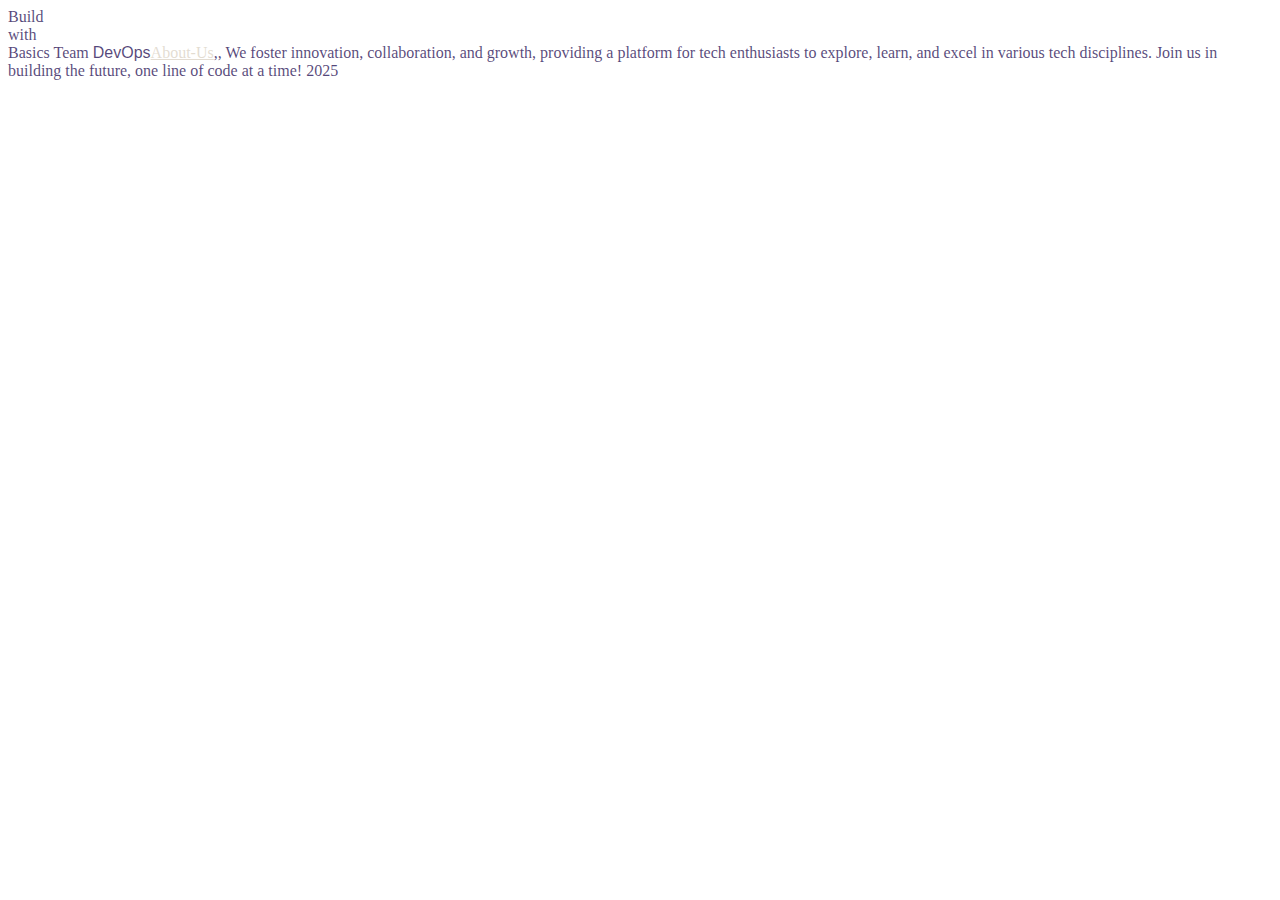
==== commit fe574cd6: "Update index.html" ====
--- a/index.html
+++ b/index.html
@@ -1046,7 +1046,7 @@
 					providing a platform for tech enthusiasts to explore, learn, and excel in various tech disciplines.
 					Join us in building the future, one line of code at a time!</sr7-txt>
 				<i class="fa-dri"></i>
-				<sr7-txt id="SR7_1495_1-2176-21" class="sr7-layer">2024</sr7-txt>
+				<sr7-txt id="SR7_1495_1-2176-21" class="sr7-layer">2025</sr7-txt>
 			</sr7-slide>
 			<sr7-slide id="SR7_1495_1-3831" data-key="3831">
 			</sr7-slide>
@@ -1095,4 +1095,4 @@
 
 </body>
 
-</html>+</html>
